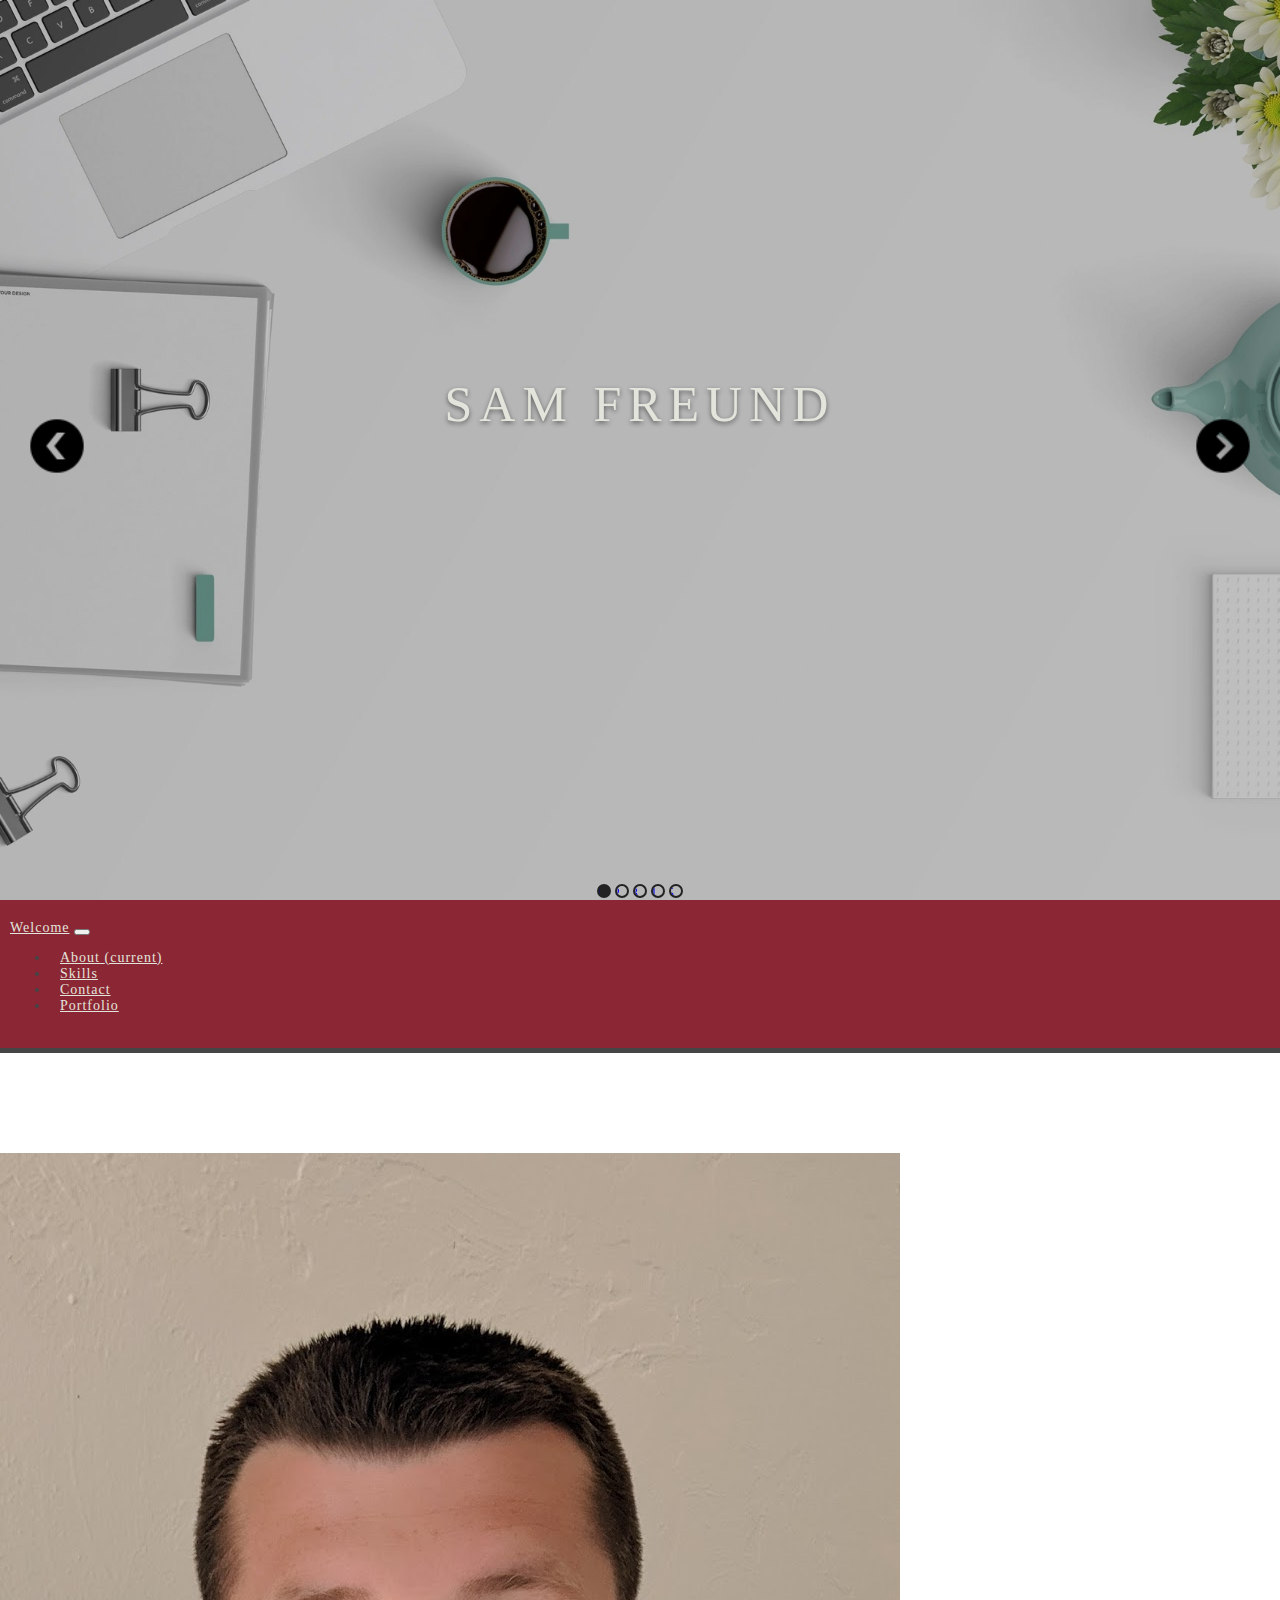
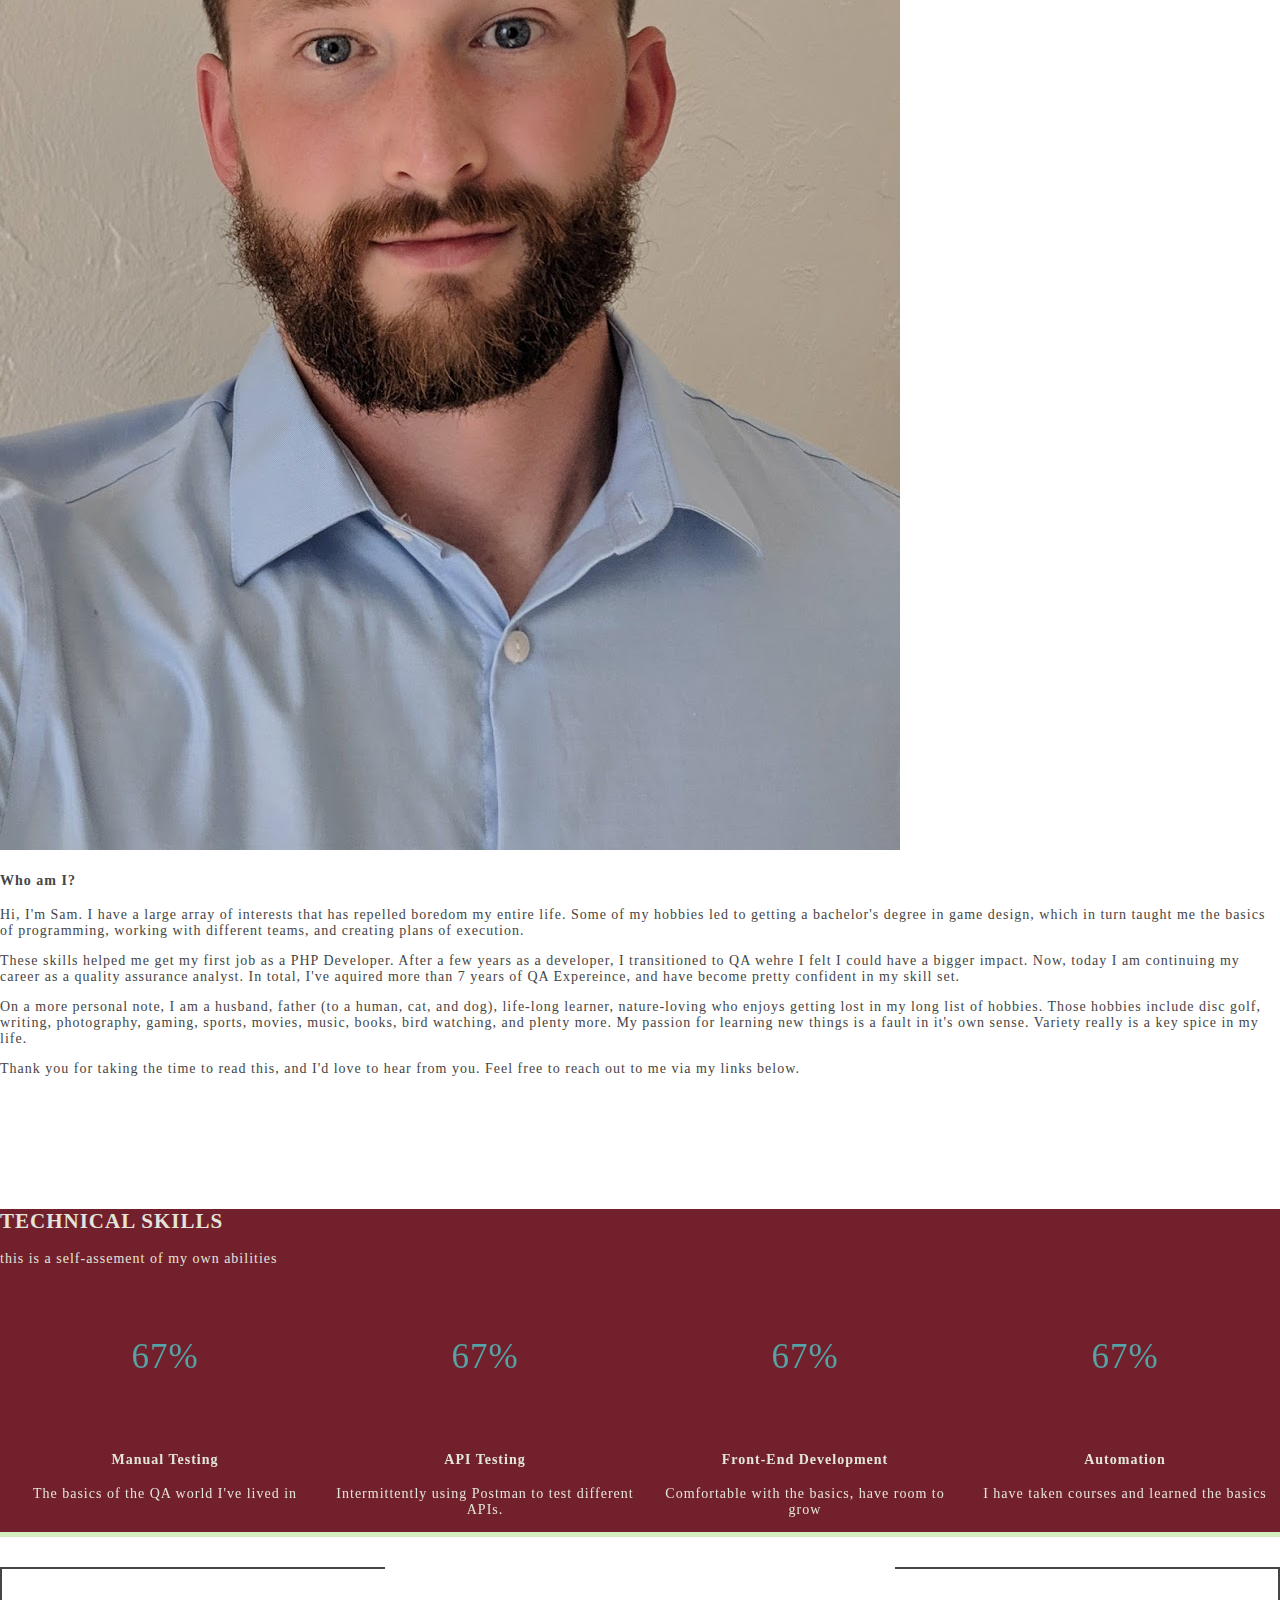
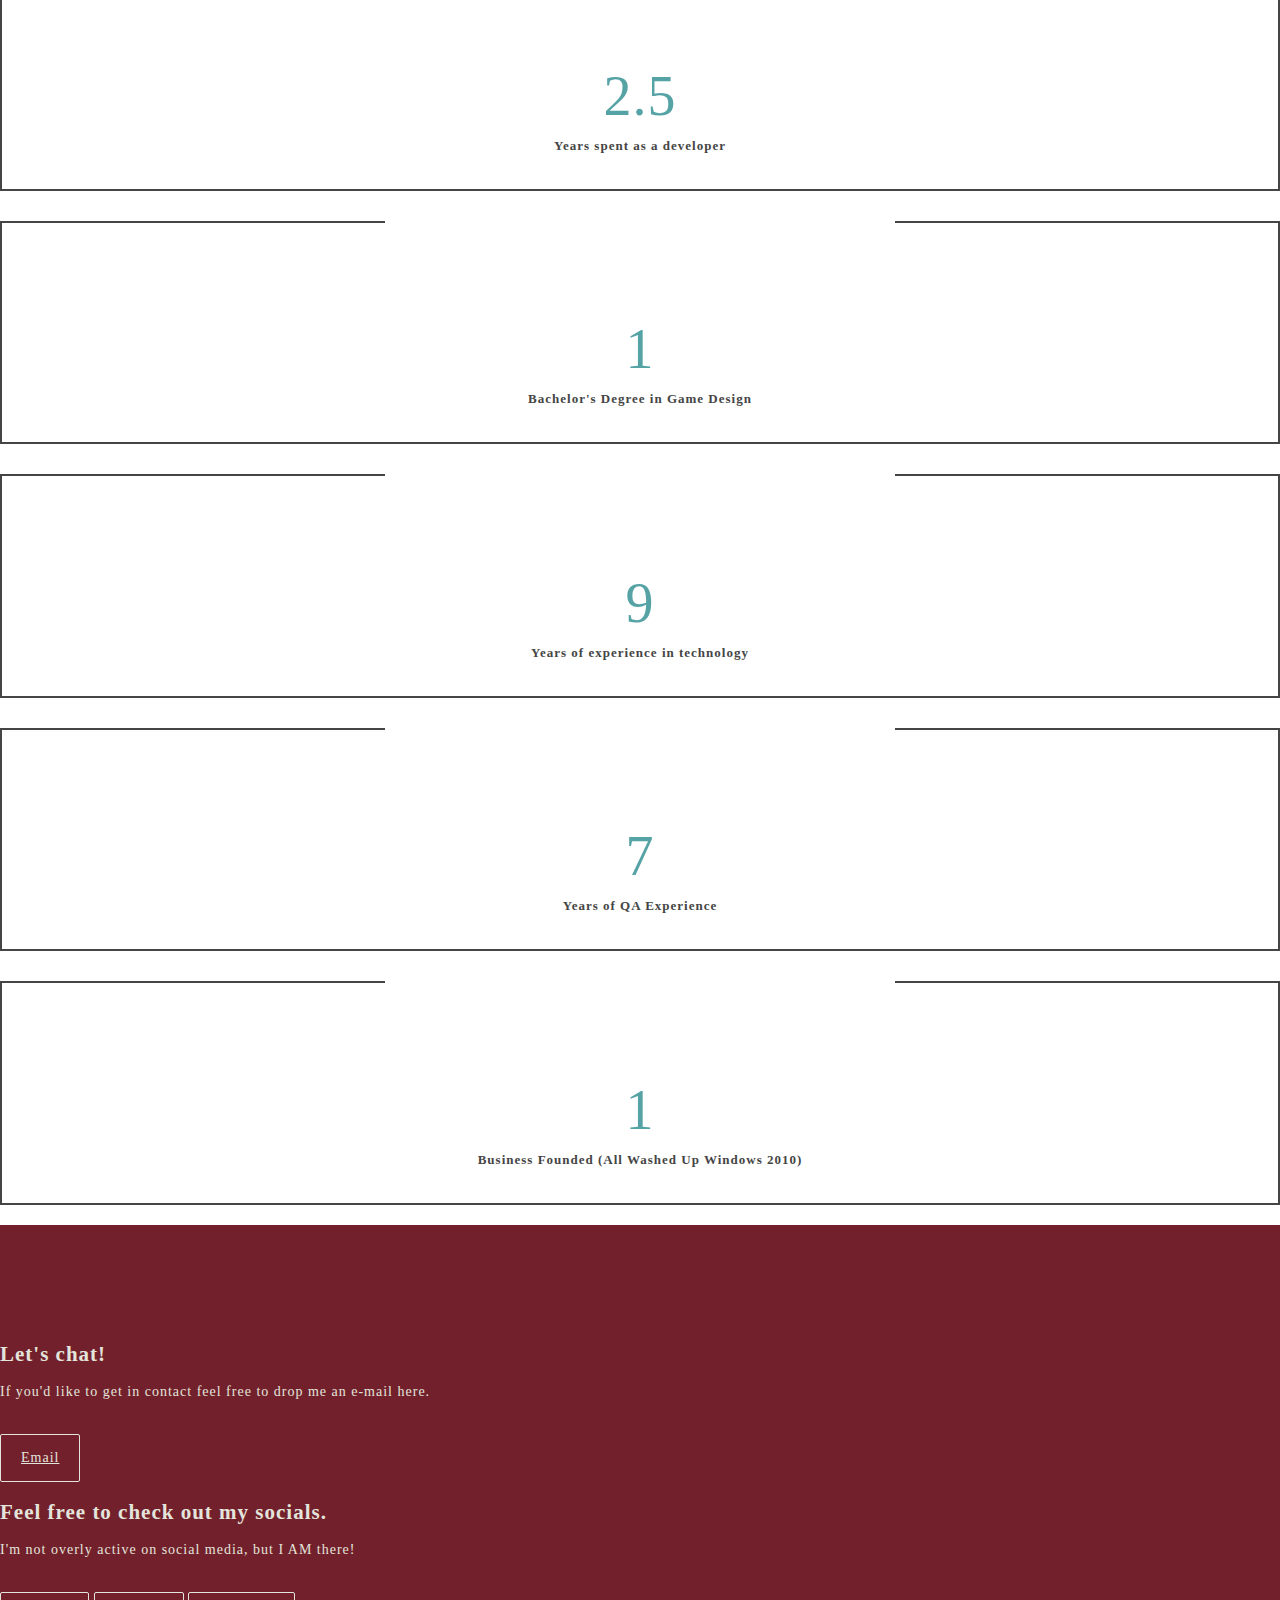
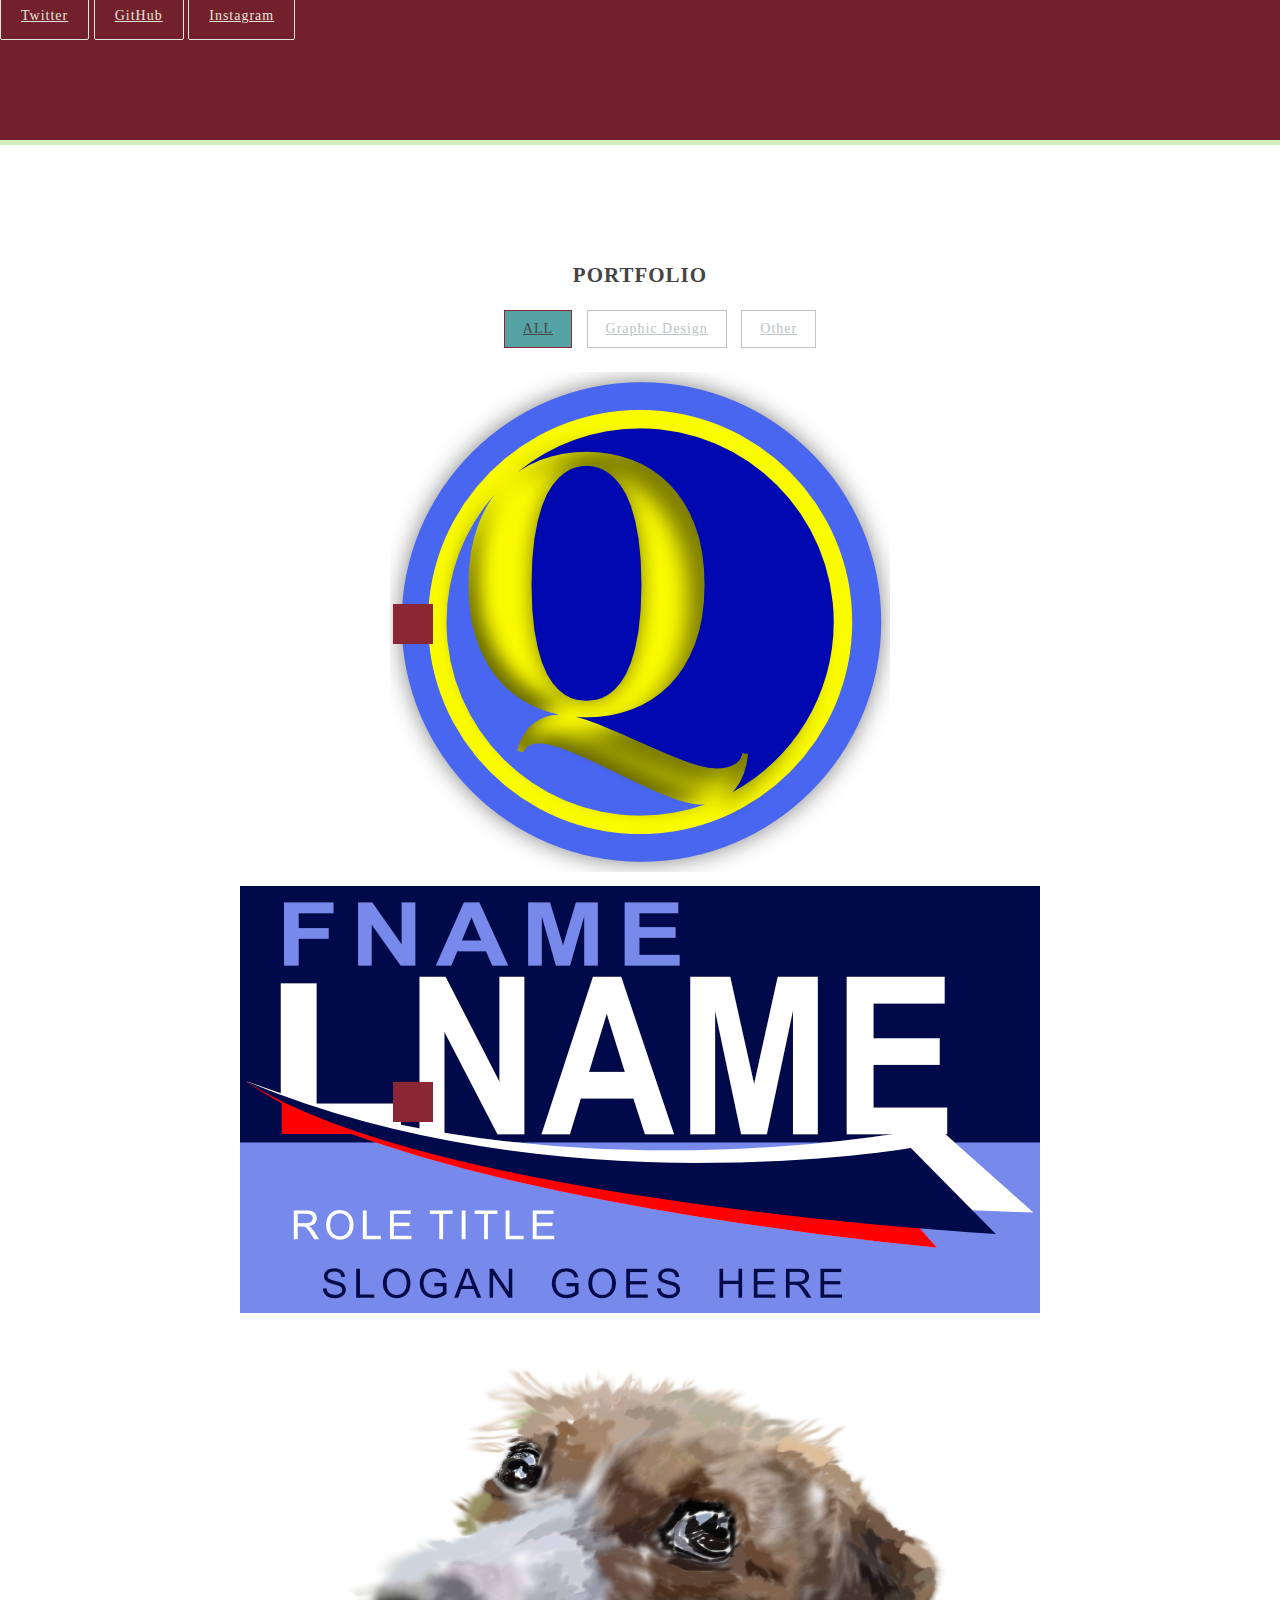
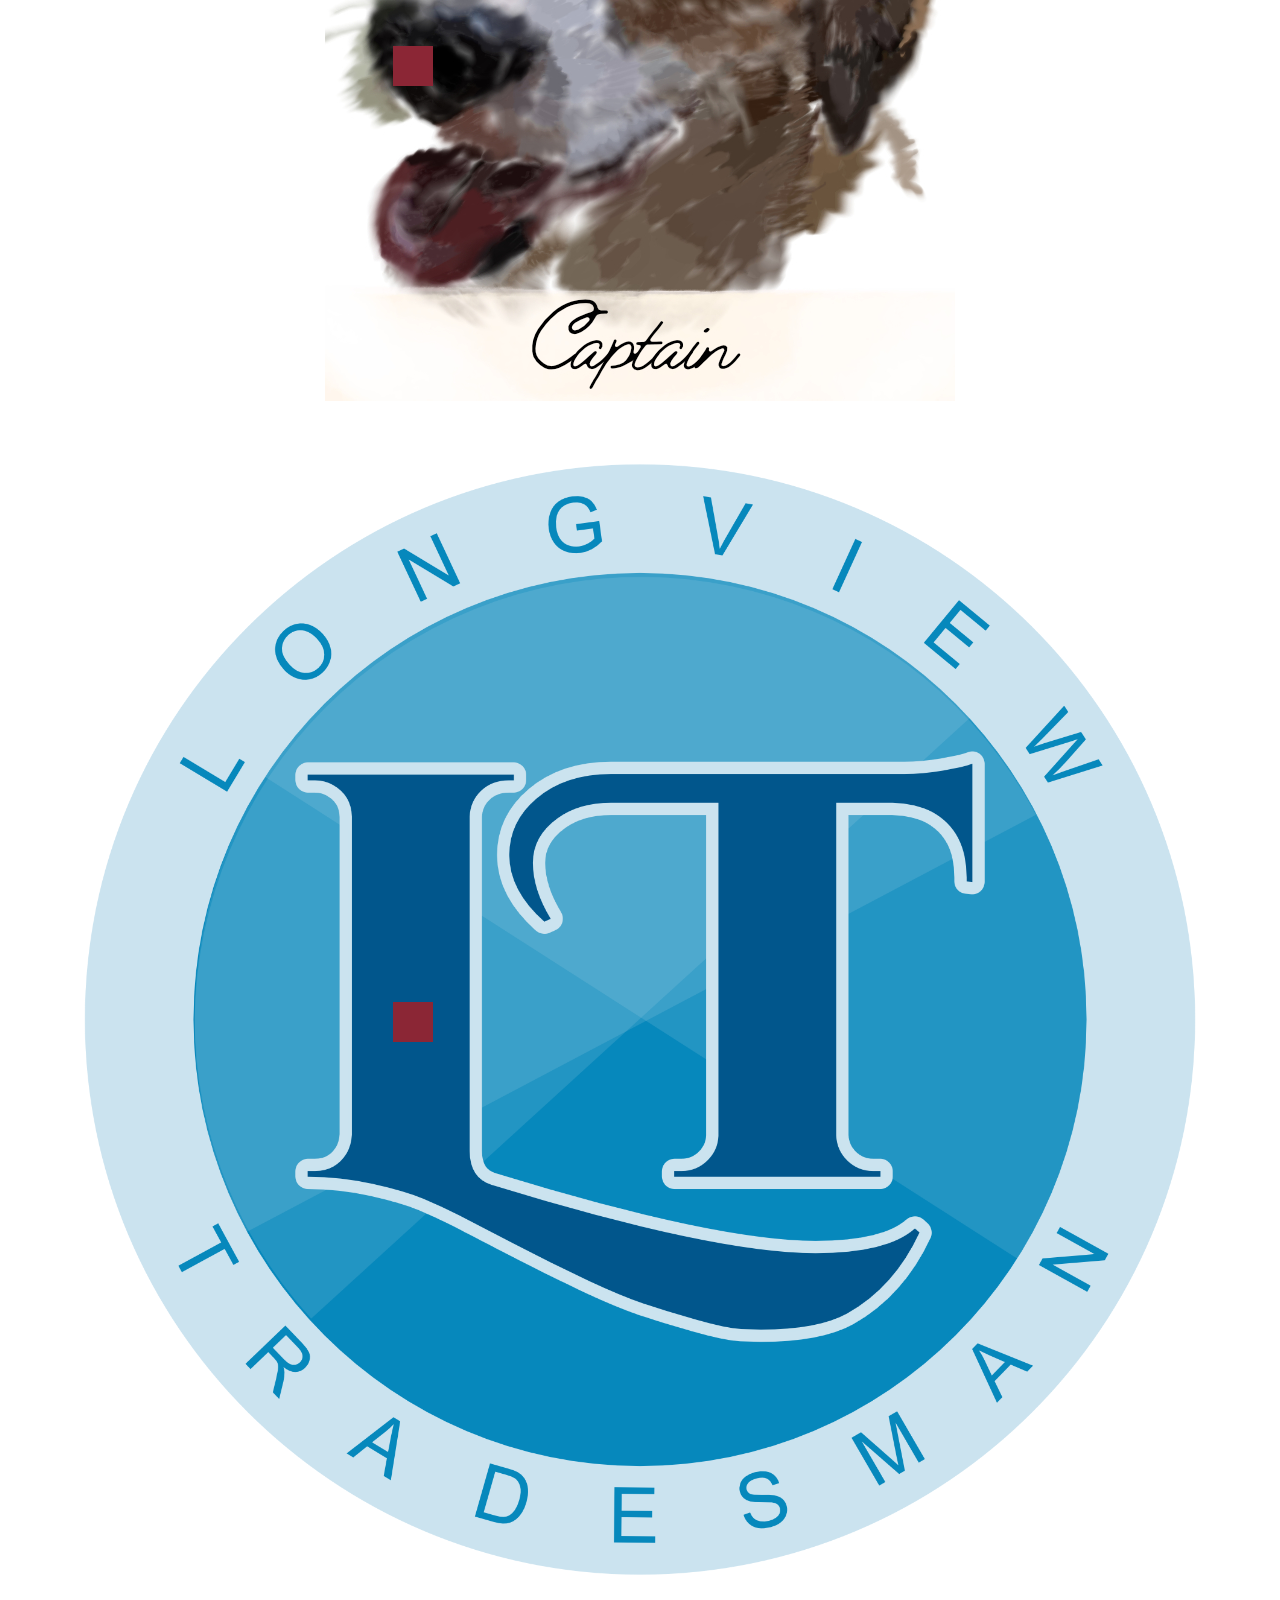
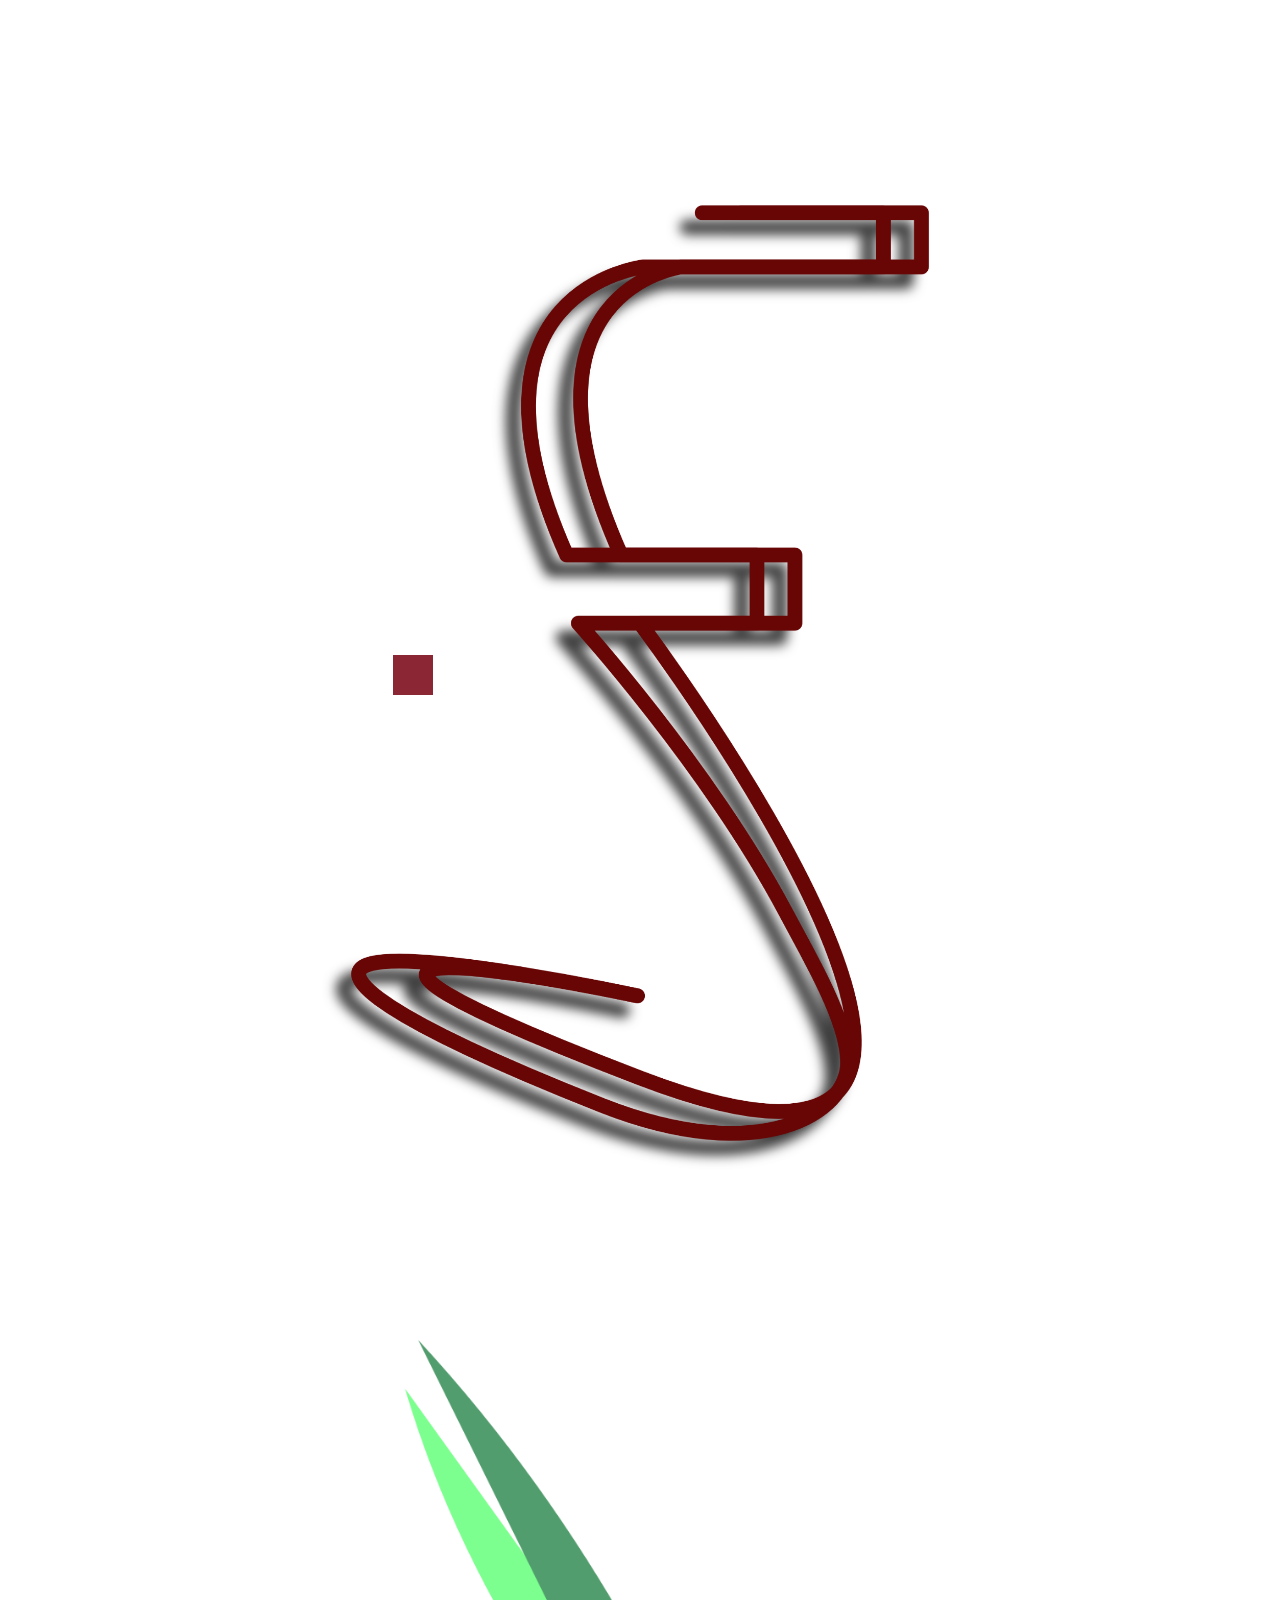
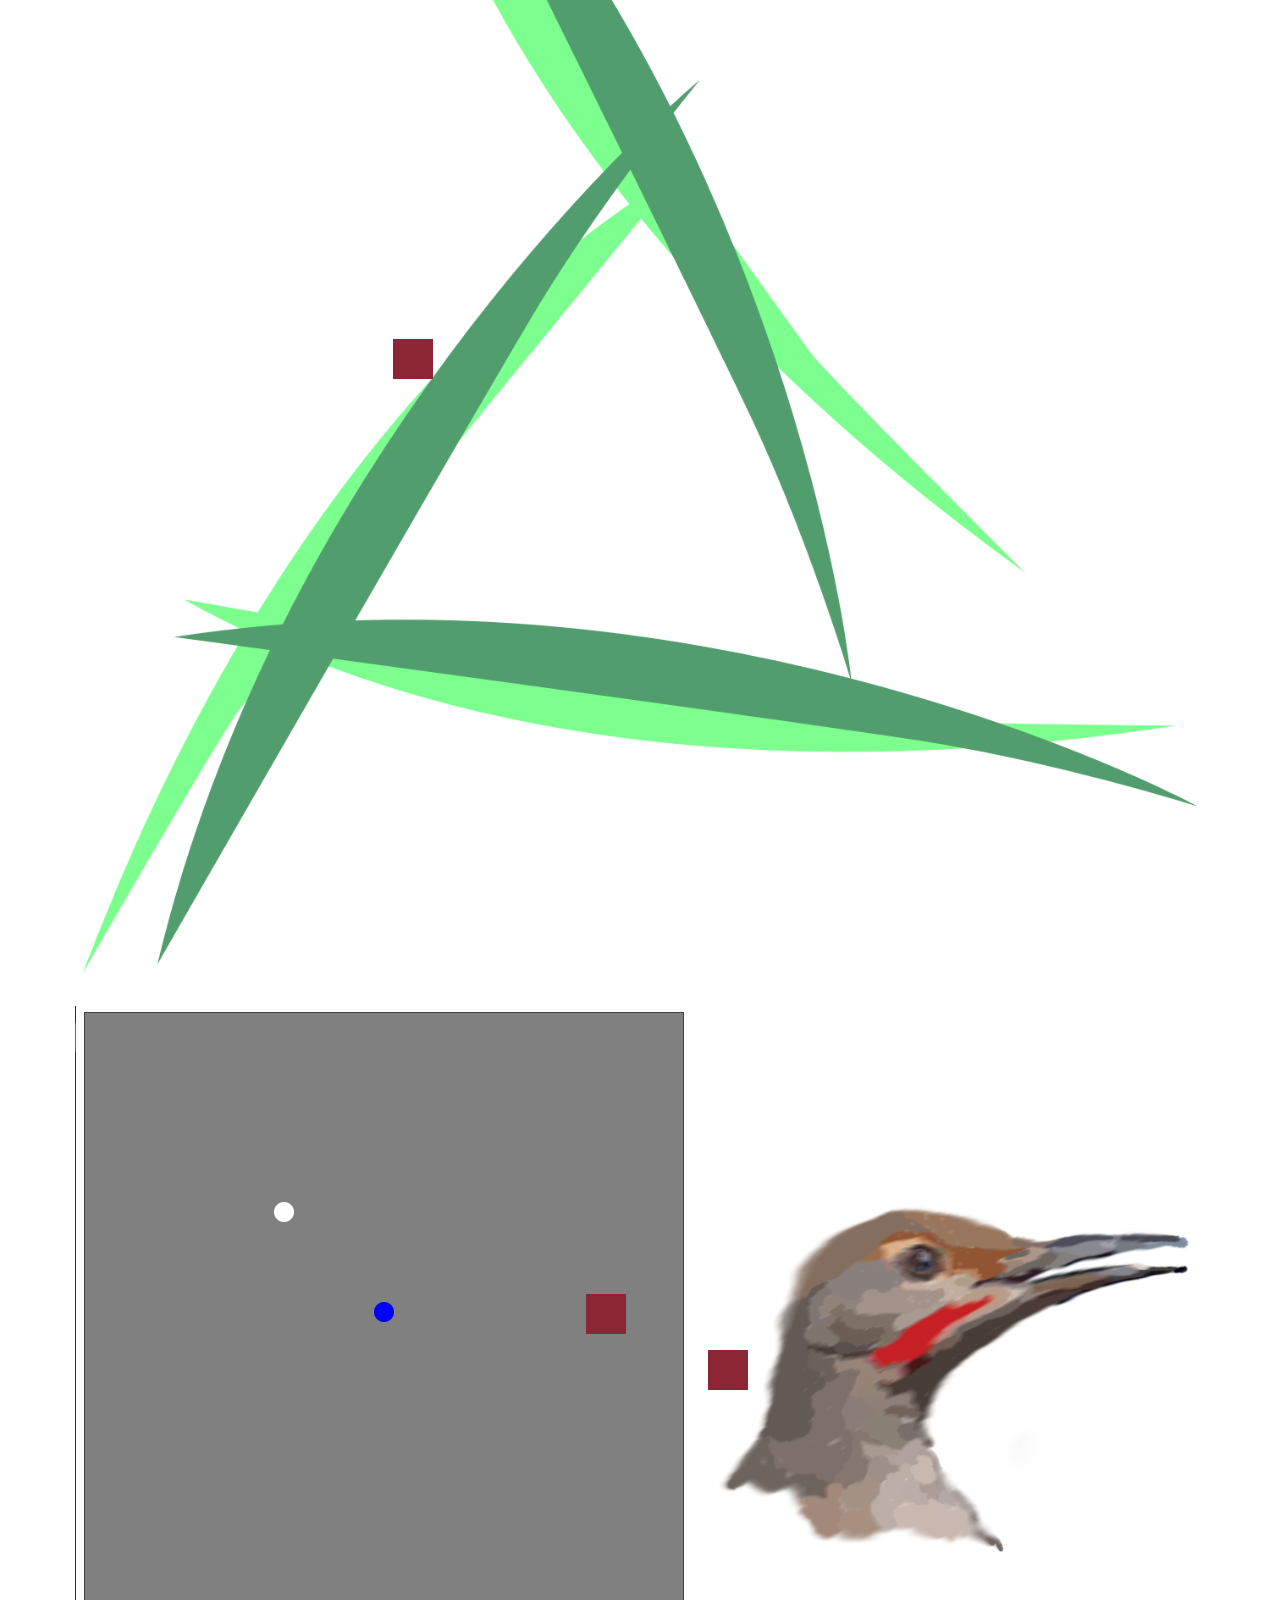
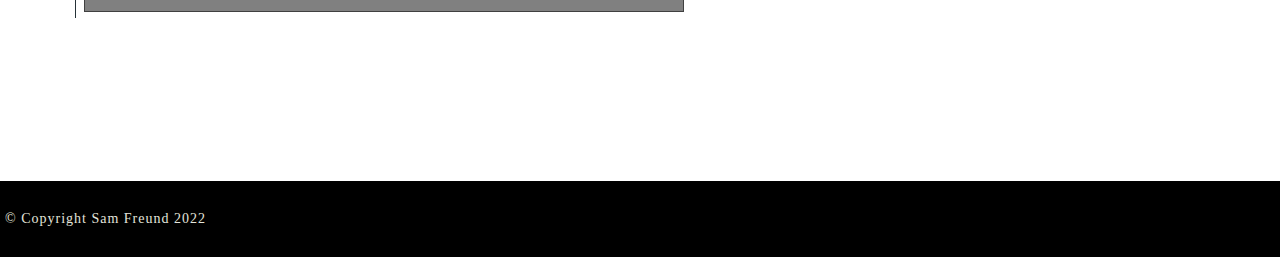
==== index.html @ ca468626 "Rename images to bust cache" ====
<!DOCTYPE html>
<html>


<head>

<!-- Global site tag (gtag.js) - Google Analytics -->
<script async src="https://www.googletagmanager.com/gtag/js?id=UA-133573703-1"></script>
<script>
  window.dataLayer = window.dataLayer || [];
  function gtag(){dataLayer.push(arguments);}
  gtag('js', new Date());

  gtag('config', 'UA-133573703-1');
</script>

	<title>S. Freund Portfolio</title>

	<!-- Mobile -->
	<meta name="viewport" content="width=device-width, initial-scale=1">

	<!-- JQuery CDN -->
	<script src="https://ajax.googleapis.com/ajax/libs/jquery/3.3.1/jquery.min.js"></script>

	<!-- Superslides Link -->
	<link rel="stylesheet" type="text/css" href="css/superslides.css">

	<!-- OwlCarousel Link -->
	<link rel="stylesheet" type="text/css" href="css/owl.carousel.min.css">

	<!-- Bootstrap CDN -->
	<link rel="stylesheet" href="https://stackpath.bootstrapcdn.com/bootstrap/4.2.1/css/bootstrap.min.css" integrity="sha384-GJzZqFGwb1QTTN6wy59ffF1BuGJpLSa9DkKMp0DgiMDm4iYMj70gZWKYbI706tWS" crossorigin="anonymous">

	<!-- FancyBox CDN -->
	<link rel="stylesheet" href="https://cdn.jsdelivr.net/gh/fancyapps/fancybox@3.5.6/dist/jquery.fancybox.min.css" />

	<!-- Font Awesome -->
	<link rel="stylesheet" href="https://use.fontawesome.com/releases/v5.6.3/css/all.css" integrity="sha384-UHRtZLI+pbxtHCWp1t77Bi1L4ZtiqrqD80Kn4Z8NTSRyMA2Fd33n5dQ8lWUE00s/" crossorigin="anonymous">

	<!-- Style CSS -->
	<link rel="stylesheet" type="text/css" href="css/style.css">

  <link rel="icon" type="image/x-icon" href="/images/icons/smalllogo.ico">
</head>

<body>

	<div class="loader">
		<div class="inner"></div>
	</div>

	<div id="slides">

		<div class="overlay"></div>

	  <div class="slides-container">
	    <img src="images/slide1.jpg" alt="">
		<img src="images/slide2.jpg" alt="">
		<img src="images/slide3.jpg" alt="">
		<img src="images/slideA.jpg" alt="">
		<img src="images/slideB.jpg" alt="">
	  </div>

	  	  <div class="titleMessage">
	  	  	<div class="heading">
	  	  		<p class="main">SAM FREUND</p>
	  	  		<p class="sub typed"></p>
	  	  	</div>
	  	  </div>


	  <nav class="slides-navigation">
	    <a href="#" class="next"></a>
	    <a href="#" class="back"></a>
	  </nav>

	</div>

	<nav id="navigation" class="navbar navbar-expand-lg">
	  <a class="navbar-brand" href="#">Welcome</a>

	  <button class="navbar-toggler" type="button" data-toggle="collapse" data-target="#navbarNav" aria-controls="navbarNav" aria-expanded="false" aria-label="Toggle navigation">
	    <span class="navbar-toggler-icon"></span>
	  </button>

	  <div class="collapse navbar-collapse" id="navbarNav">
	    <ul class="navbar-nav">
	      <li class="nav-item active">
	        <a class="nav-link" href="#about">About <span class="sr-only">(current)</span></a>
	      </li>
	      <li class="nav-item">
	        <a class="nav-link" href="#skills">Skills</a>
	      </li>
	      <li class="nav-item">
	        <a class="nav-link" href="#contact">Contact</a>
	      </li>
	      <li class="nav-item">
	        <a class="nav-link" href="#portfolio">Portfolio</a>
	      </li>
	    </ul>
	  </div>
	</nav>

	<div id="about" class="section">
		<div class="container">
			<div class="row">
				<div class="col-md-5">
					<img class="aboutImage" src="images/selfie.jpg">
				</div>
				<div class="col-md-7">
					<h4>Who am I?</h4>

					<p>Hi, I'm Sam. I have a large array of interests that has repelled boredom my entire life. Some of my hobbies 
						led to getting a bachelor's degree in game design, which in turn taught me the basics of programming, 
						working with different teams, and creating plans of execution.</p>
					<p>These skills helped me get my first job as a PHP Developer. After a few years as a developer, I transitioned 
						to QA wehre I felt I could have a bigger impact. Now, today I am continuing my career as a quality assurance 
						analyst. In total, I've aquired more than 7 years of QA Expereince, and have become pretty confident in my skill set.</p>
					<p>On a more personal note, I am a husband, father (to a human, cat, and dog), life-long learner, nature-loving who enjoys 
						getting lost in my long list of hobbies. Those hobbies include disc golf, writing, photography, gaming, sports, movies, 
						music, books, bird watching, and plenty more. My passion for learning new things is a fault in it's own sense. Variety 
						really is a key spice in my life.</p>
          			<p>Thank you for taking the time to read this, and I'd love to hear from you. Feel free to reach out to me via my links below.</p>
				</div>
			</div>
		</div>
	</div>

	<div id="skills" class="skillsSection">
		<div class="container">
			<div class="row">
				<div class="col-md-12 text-center">
					<h2>TECHNICAL SKILLS</h2>
					<p>this is a self-assement of my own abilities</p>
				</div>

				<div class="owl-carousel owl-theme">

						<div class="skill">
							<span class="chart" data-percent="90">
								<span class="percent">67</span>
								<canvas height="152" width="152"></canvas>
							</span>
							<h4>Manual Testing</h4>
							<p>The basics of the QA world I've lived in</p>
						</div>

						<div class="skill">
							<span class="chart" data-percent="60">
								<span class="percent">67</span>
								<canvas height="152" width="152"></canvas>
							</span>
							<h4>API Testing</h4>
							<p>Intermittently using Postman to test different APIs.</p>
						</div>

						<div class="skill">
							<span class="chart" data-percent="50">
								<span class="percent">67</span>
								<canvas height="152" width="152"></canvas>
							</span>
							<h4>Front-End Development</h4>
							<p>Comfortable with the basics, have room to grow</p>
						</div>

						<div class="skill">
							<span class="chart" data-percent="50">
								<span class="percent">67</span>
								<canvas height="152" width="152"></canvas>
							</span>
							<h4>Automation</h4>
							<p>I have taken courses and learned the basics</p>
						</div>
				</div>

			</div>
		</div>
	</div>


	<div id="stats" class="statsSection">
		<div class="container">
			<div class="row">

				<div class="col-md-3 col-sm-6">

					<div class="squareItem">

						<div class="squareInnerContainer">

							<div class="squareIcon">
								<i class= "fas fa-code"></i>

							</div>

							<div class="squareContent">
								<h2 class="counter">2.5</h2>
								<h3>Years spent as a developer</h3>
							</div>


						</div>

					</div>

				</div>

				<div class="col-md-3 col-sm-6">

					<div class="squareItem">

						<div class="squareInnerContainer">

							<div class="squareIcon">
								<i class="fas fa-gamepad"></i>
							</div>

							<div class="squareContent">
								<h2 class="counter">1</h2>
								<h3>Bachelor's Degree in Game Design</h3>
							</div>


						</div>

					</div>

				</div>

				<div class="col-md-3 col-sm-6">

					<div class="squareItem">

						<div class="squareInnerContainer">

							<div class="squareIcon">
								<i class="fa fa-clock"></i>

							</div>

              <div class="squareContent">
								<h2 class="counter">9</h2>
								<h3>Years of experience in technology</h3>
							</div>

						</div>

					</div>

				</div>

				<div class="col-md-3 col-sm-6">

					<div class="squareItem">

						<div class="squareInnerContainer">

							<div class="squareIcon">
								<i class="fas fa-vial"></i>

							</div>

							<div class="squareContent">
								<h2 class="counter">7</h2>
								<h3>Years of QA Experience</h3>
							</div>


						</div>

					</div>

				</div>

				<div class="col-md-3 col-sm-6">

					<div class="squareItem">

						<div class="squareInnerContainer">

							<div class="squareIcon">
								<i class="fas fa-suitcase"></i>

							</div>

							<div class="squareContent">
								<h2 class="counter">1</h2>
								<h3>Business Founded (All Washed Up Windows 2010)</h3>
							</div>


						</div>

					</div>

				</div>

			</div>
		</div>
	</div>

	<div id="contact" class="contactSection section">
		<div class="col-md-12 text-center">
			<h2>Let's chat!</h2>
      <p class="subHeading">If you'd like to get in contact feel free to drop me an e-mail here.</p>
			<a href="mailTo:sambfreund@gmail.com" class="contactButton">Email</a>
		</div>

    <div class="col-md-12 text-center">
      <h2>Feel free to check out my socials.</h2>
      <p class="subHeading">I'm not overly active on social media, but I AM there!</p>
      <a href="https://twitter.com/suhham" class="contactButton">Twitter</a>
      <a href="https://github.com/sambfreund" class="contactButton">GitHub</a>
      <a href="https://www.instagram.com/suhham/" class="contactButton">Instagram</a>
    </div>
	</div>


<div id="portfolio" class="section">
	<div class="container">
	<div class="row">
		<div class="heading">
	<h2>PORTFOLIO</h2>

	<div class="filter">
	<ul id="filters">
	<li><a href="#" data-filter="*" class="current">ALL</a></li>
	<li><a href="#" data-filter=".graphicDesign">Graphic Design</a></li>
	<li><a href="#" data-filter=".other">Other</a></li>
	</ul>

	</div>

	<div class="itemsContainer">
	<ul class="items">
	<li onclick=""; class="graphicDesign col-xs-6 col-sm-4 col-md-3 col-lg-3">
	<div class="item">
	<img src="images/portfolio/thumbnails/SimpleQ.png">
	<div class="icons">
	<a href="images/portfolio/SimpleQ.png" title="View Image" class="openButton" data-fancybox data-caption="The original logo for a personal project of mine.">
	<i class="fas fa-search-plus"></i>
	</a>
	</div>

	<div class="imageOverlay"></div>

	</div>
	</li>

	<li onclick=""; class="graphicDesign col-xs-6 col-sm-4 col-md-3 col-lg-3">
	<div class="item">
	<img src="images/portfolio/thumbnails/campaignSign.png">
	<div class="icons">
	<a href="images/portfolio/campaignSign.png" title="View Image" class="openButton" data-fancybox data-caption="I've created multiple campaign signs for different people.">
	<i class="fas fa-search-plus"></i>
	</a>
	</div>

	<div class="imageOverlay"></div>

	</div>
	</li>

	<li onclick=""; class="graphicDesign col-xs-6 col-sm-4 col-md-3 col-lg-3">
	<div class="item">
	<img src="images/portfolio/thumbnails/cap.jpg">
	<div class="icons">
	<a href="images/portfolio/cap.jpg" title="View Image" class="openButton" data-fancybox data-caption="With the technique I learned from the bird, I used to create an image of my parent's dog Captain.">
	<i class="fas fa-search-plus"></i>
	</a>
	</div>

	<div class="imageOverlay"></div>

	</div>
	</li>

	<li onclick=""; class="graphicDesign col-xs-6 col-sm-4 col-md-3 col-lg-3">
	<div class="item">
	<img src="images/portfolio/thumbnails/longviewTradesmanLogo.png">
	<div class="icons">
	<a href="images/portfolio/longviewTradesmanLogo.png" title="View Image" class="openButton" data-fancybox data-caption="Commission work">
	<i class="fas fa-search-plus"></i>
	</a>
	</div>

	<div class="imageOverlay"></div>

	</div>
	</li>

	<li onclick=""; class="graphicDesign col-xs-6 col-sm-4 col-md-3 col-lg-3">
	<div class="item">
	<img src="images/portfolio/thumbnails/smalllogo.png">
	<div class="icons">
	<a href="images/portfolio/smalllogo.png" title="View Image" class="openButton" data-fancybox data-caption="I made this logo for myself. It will be used for Sam Freund Designs">
	<i class="fas fa-search-plus"></i>
	</a>
	</div>

	<div class="imageOverlay"></div>

	</div>
	</li>

	<li onclick=""; class="graphicDesign col-xs-6 col-sm-4 col-md-3 col-lg-3">
	<div class="item">
	<img src="images/portfolio/thumbnails/touchAboveLogo.png">
	<div class="icons">
	<a href="images/portfolio/touchAboveLogo.png" title="View Image" class="openButton" data-fancybox data-caption="Commissioned logo">
	<i class="fas fa-search-plus"></i>
	</a>
	</div>

	<div class="imageOverlay"></div>

	</div>
	</li>

	<li onclick=""; class="other col-xs-6 col-sm-4 col-md-3 col-lg-3">
	<div class="item">
	<img src="images/mutoNWuto.png">
	<div class="icons">
	<a href="https://github.com/sambfreund/Muto-Wuto" target="_blank" class="projectLink">
	<i class="fas fa-link"></i>
	</a>
	</div>

	<div class="imageOverlay"></div>

	</div>
	</li>


	<li onclick=""; class="graphicDesign col-xs-6 col-sm-4 col-md-3 col-lg-3">
	<div class="item">
	<img src="images/portfolio/thumbnails/Bird.png">
	<div class="icons">
	<a href="images/portfolio/Bird.png" title="View Image" class="openButton" data-fancybox data-caption="experimenting with a quick way to make a colored picture with textured brush.">
	<i class="fas fa-search-plus"></i>
	</a>
	</div>

	<div class="imageOverlay"></div>

	</div>
	</li>
	</li>

	</ul>
	</div>
	</div>
	</div>
	</div>
</div>

	<div class="copyrightSection">
		<div class="col-md-12 text-center">
			<p>&copy; Copyright Sam Freund 2022</p>
		</div>
	</div>

	<!-- Superslides JS -->
	<script src="js/jquery.superslides.min.js"></script>

	<!-- OwlCarousel JS -->
	<script src="js/owl.carousel.min.js"></script>

	<!-- EasyPieChart JS -->
	<script src="js/jquery.easypiechart.min.js"></script>

	<!-- Typed JS -->
	<script src="js/typed.min.js"></script>

	<!-- CountUp JS -->
	<script src="js/countUp.js"></script>
	<script src="js/countUp-jquery.js"></script>

	<!-- Popper JS -->
	<script src="https://cdnjs.cloudflare.com/ajax/libs/popper.js/1.14.6/umd/popper.min.js" integrity="sha384-wHAiFfRlMFy6i5SRaxvfOCifBUQy1xHdJ/yoi7FRNXMRBu5WHdZYu1hA6ZOblgut" crossorigin="anonymous"></script>

	<!-- Bootstrap CDN -->
	<script src="https://stackpath.bootstrapcdn.com/bootstrap/4.2.1/js/bootstrap.min.js" integrity="sha384-B0UglyR+jN6CkvvICOB2joaf5I4l3gm9GU6Hc1og6Ls7i6U/mkkaduKaBhlAXv9k" crossorigin="anonymous"></script>
	<script type="text/javascript" src="https://unpkg.com/isotope-layout@3.0.6/dist/isotope.pkgd.min.js"></script>

	<!-- FancyBox CDN -->
	<script src="https://cdn.jsdelivr.net/gh/fancyapps/fancybox@3.5.6/dist/jquery.fancybox.min.js"></script>

	<script src="js/script.js"></script>
</body>

</html>
---- css/superslides.css ----
#slides {
  position: relative;
}
#slides .slides-container {
  display: none;
}
#slides .scrollable {
  *zoom: 1;
  position: relative;
  top: 0;
  left: 0;
  overflow-y: auto;
  -webkit-overflow-scrolling: touch;
  height: 100%;
}
#slides .scrollable:after {
  content: "";
  display: table;
  clear: both;
}

.slides-navigation {
  margin: 0 auto;
  position: absolute;
  z-index: 3;
  top: 46%;
  width: 100%;
}
.slides-navigation a {
  position: absolute;
  display: block;
}
.slides-navigation a.prev {
  left: 0;
}
.slides-navigation a.next {
  right: 0;
}

.slides-pagination {
  position: absolute;
  z-index: 3;
  bottom: 0;
  text-align: center;
  width: 100%;
}
.slides-pagination a {
  border: 2px solid #222;
  border-radius: 15px;
  width: 10px;
  height: 10px;
  display: -moz-inline-stack;
  display: inline-block;
  vertical-align: middle;
  *vertical-align: auto;
  zoom: 1;
  *display: inline;
  background-image: url("[data-uri]");
  margin: 2px;
  overflow: hidden;
  text-indent: -100%;
}
.slides-pagination a.current {
  background: #222;
}
---- css/style.css ----
body {
	font-size: 14px;
	color: #454545;
	background-color: #FFF;
	letter-spacing: 1px;
}

.overlay {
	width: 100%;
	height: 100%;
	position: absolute;
	z-index: 3;
	background-color: rgba(0, 0, 0, 0.226);
}

.slides-navigation {
	z-index: 6;
}

.slides-navigation .back,
.slides-navigation .next {
	width: 64px;
	height: 64px;
	background-size: cover;
	background-repeat: no-repeat;
}

.slides-navigation a.back { 
	left: 25px;
	background-image: url(../images/icons/back.png)
}

.slides-navigation a.next { 
	right: 25px;
	background-image: url(../images/icons/next.png)
}

.titleMessage {
	position: absolute;
    width: 100%;
    height: 250px;
    top: 50%;
    z-index: 5;
    text-align: center;
    margin-top: -125px;
}

.titleMessage .heading p {
    color: #E3E4DB;
    text-shadow: 0px 2px 5px rgba(0, 0, 0, 0.5);
    font-weight: 100;
    letter-spacing: 7px;
}

.titleMessage .heading .main {
	font-size: 50px;
}

.titleMessage .heading .sub {
	font-size: 23px;
}

.section {
	padding: 100px 0;
}

.aboutImage {
	max-width: 100%;
}

.skillsSection,
.contactSection {
	background-color: #72202C; 
	color: #E3E4DB;
	border-bottom: 5px solid #D3EFBD;
}

.skill {
	text-align: center;
	margin-left: 10px;
}

.chart {
	position: relative;	
	width: 152px;
	height: 152px;
	display: inline-block;
	text-align: center;
}

.chart canvas {
	position: absolute;	
	left: 0;
	top: 0;
}

.chart .percent {
	color: #56A3a6;
	line-height: 152px;
	display: inline-block;
	font-size: 35px;
}

.chart .percent:after {
	content: '%';
}

.squareItem {
	margin-top: 30px;
	position: relative;
	margin-bottom: 20px;
}

.squareInnerContainer {
	position: relative;	
	padding: 50px 15px 35px;
	text-align: center;
	border: 2px solid #454545;
	border-top: none;
}

.squareInnerContainer:before,
.squareInnerContainer:after {
	content: '';
	position: absolute;
	top: 0px;
	width: 30%;
	border-bottom: 2px solid #454545;
}

.squareInnerContainer:before {
	right: 0px;
}

.squareInnerContainer:after {
	left: 0px;
}

.squareContent h2 {
	font-size: 56px; 
	margin-bottom: 10px;
	font-weight: 400;
	color: #56A3A6;
}

.squareContent h3 {
	font-size: 13px;
	font-weight: 600;
	margin: 0;
}

.squareIcon {
	position: absolute;
	left: 50%;
	top: -30px;
	width: 40%;
	height: 60px;
	font-size: 45px;
	margin-left: -20%;
}

.contactButton {
	color: #E3E4DB;
	padding: 15px 20px;
	display: inline-block;
	margin-top: 20px;
	border: 1px solid #E3E4DB;
	border-radius: 2px;
}

.contactButton:hover {
	text-decoration: none;
	color: #454545;
	background-color: #56A3a6;
}

.contactButtonPost {
	color: #E3E4DB;
	padding: 15px 20px;
	display: inline-block;
	margin-top: 20px;
	border: 1px solid #E3E4DB;
	border-radius: 2px;
}

.contactButtonPost:hover {
	text-decoration: none;
	color: #454545;
	background-color: #56A3a6;
}

.filter a {
	color: #bdc3c7;
	border: 1px solid #bdc3c7;
	padding: 10px 18px;
	display: block;
}

.filter li {
	display: inline-block;
	padding: 5px;
}

.filter .current {
	background-color: #56a3a6;
	border-color: #8B2635;
	color: #454545;
}

.filter {
	text-align: center;
	width: 100%;
}

.section .heading {
	text-align: center;
	padding-bottom: 40px;
	width: 100%;
}

.items li {
	display: inline-block;
	padding: 5px;
}

.itemsContainer {
	width: 100%;
}

.items li img {
	width: 100%;

	-webkit-transition: all 0.2s linear, 1s;
	-moz-transition: all 0.2s linear, 1s;
	-o-transition: all 0.2s linear, 1s;
	-ms-transition: all 0.2s linear, 1s;
	-transition: all 0.2s linear, 1s;
}

.items .item {
	position: relative;
	display: block;
	overflow: hidden;
}

.items .icons {
	position: absolute;
	width: 90px;
	height: 40px;
	left: 50%;
	top: 50%;
	margin: -20px auto 0 -47px;
	text-align: center;
	z-index: 3;
}

.items .icons i {
	color: #E3E4DB;
	font-size: 20px;
	margin-top: 9px;
}

.items a {
	width: 40px;
	height: 40px;
	background-color: #8B2635;
	position: relative;
	display: inline-block;

	-webkit-transition: all 0.2s linear, 0.2s;
	-moz-transition: all 0.2s linear, 0.2s;
	-o-transition: all 0.2s linear, 0.2s;
	-ms-transition: all 0.2s linear, 0.2s;
	-transition: all 0.2s linear, 0.2s;
}

.items .imageOverlay {
	width: 100%;
	height: 100%;
	background-color: rgba(0, 0, 0, 0.5);
	position: absolute;
	left: 0px;
	top: 0px;
	opacity: 0;

	-webkit-transition: all 0.2s linear, 1s;
	-moz-transition: all 0.2s linear, 1s;
	-o-transition: all 0.2s linear, 1s;
	-ms-transition: all 0.2s linear, 1s;
	-transition: all 0.2s linear, 1s;
}

.items .item:hover .imageOverlay {
	opacity: 1;
}

.items .openButton { 
	float: left;
	left: -200px;
 }

 .items .projectLink { 
 	float: right;
 	right: -200px;
 }

 .items .item:hover .openButton {
 	left: 0px;
 }

 .items .item:hover .projectLink {
 	right: 0px;
 }

 .items .item:hover img {
 	-webkit-transform: scale(1.05, 1.05);
	-moz-transform: scale(1.05, 1.05);
	-o-transform: scale(1.05, 1.05);
	-ms-transform: scale(1.05, 1.05);
	-transform: scale(1.05, 1.05);
 }

 .items {
 	padding: 0;
 }

 .copyrightSection {
 	background-color: #000;
 	color: #E3E4DB;
 	padding: 30px 5px;
 }
 .copyrightSection p {
 	margin: 0;
 }

 #navigation {
 	background-color: #8b2635;
 	padding: 20px 10px;
 	width: 100%;
 	z-index: 100;
 	border-bottom: 5px solid;
 }

 #navigation li {
 	padding: 0 10px;	
 }

 #navigation li a  {
 	color: #E3E4DB;
 }

 .navbar-brand,
 .navbar-brand:hover {
 	color: #E3E4DB;
 }

 .navbar-toggler-icon {
 	background: url(../images/menuicon.png);
 	background-size: 100%;
 }

 .nav-link:hover {
	font-weight: bold;
 }

 .fixedNav #navigation {
 	position: fixed;
 	top: 0;
 }

 .loader {
 	width: 100%;
 	height: 100%;
 	background-color: #FFF;
 	position: fixed;
 	top: 0px;
 	left: 0px; 
 	z-index: 1000;
 }

 .loader .inner {
 	width: 100%;
 	height: 100%;
 	background: url(../images/loader.gif) center center no-repeat;
 }

/* -------------------blog------------------- */

.contactButton-blog {
	width: 60px !important;
	height: 30px !important;

	color: #E3E4DB;
	padding-left: 5px;
	padding-right: 5px;
	padding-top: 2px;
	display: inline-block;
	margin: 10px;
	border: 1px solid #E3E4DB;
	border-radius: 2px;
}

.contactButton-blog:hover {
	text-decoration: none;
	color: #454545;
	background-color: #56A3a6;
}

.contactSection-blog {
	background-color: #72202C; 
	color: #E3E4DB;
	border-bottom: 1px solid #D3EFBD;
}

.section-blog {
	padding: 25px 0;
}

.blogbody {
  font-family: Arial;
  padding: 20px;
  background: #f1f1f1;
}

.sideinfo { 
  background-color: #8b2635;
  text-align: center;
}

.blogcard {
  background-color: white;
  padding: 25px 30px;
}

.socials {
	background-color: #E3E4DB;
	padding: 10px 10px;
}

.socialsinner {
	background-color: #E3E4DB;
	padding: 5px 5px;
}

#modal {
	display: none;
	width: 100%;
	max-width: 600px;
	padding: 0 0 40px 0;
	text-align: justify;
	border-radius: 3px;
	box-shadow: 0 10px 20px rgba(0,0,0,0.19), 0 6px 6px rgba(0,0,0,0.23);
  }
  
  #modal .fancybox-close-small {
	top: 15px;
  }
  
  #modal .content-header {
	border-bottom: 1px solid #eee;
	padding: 20px;
  }
  
  #modal .content-scroll {
	max-height: calc(100vh - 200px);
	overflow: auto;
	padding: 40px 20px 0 20px;
  }
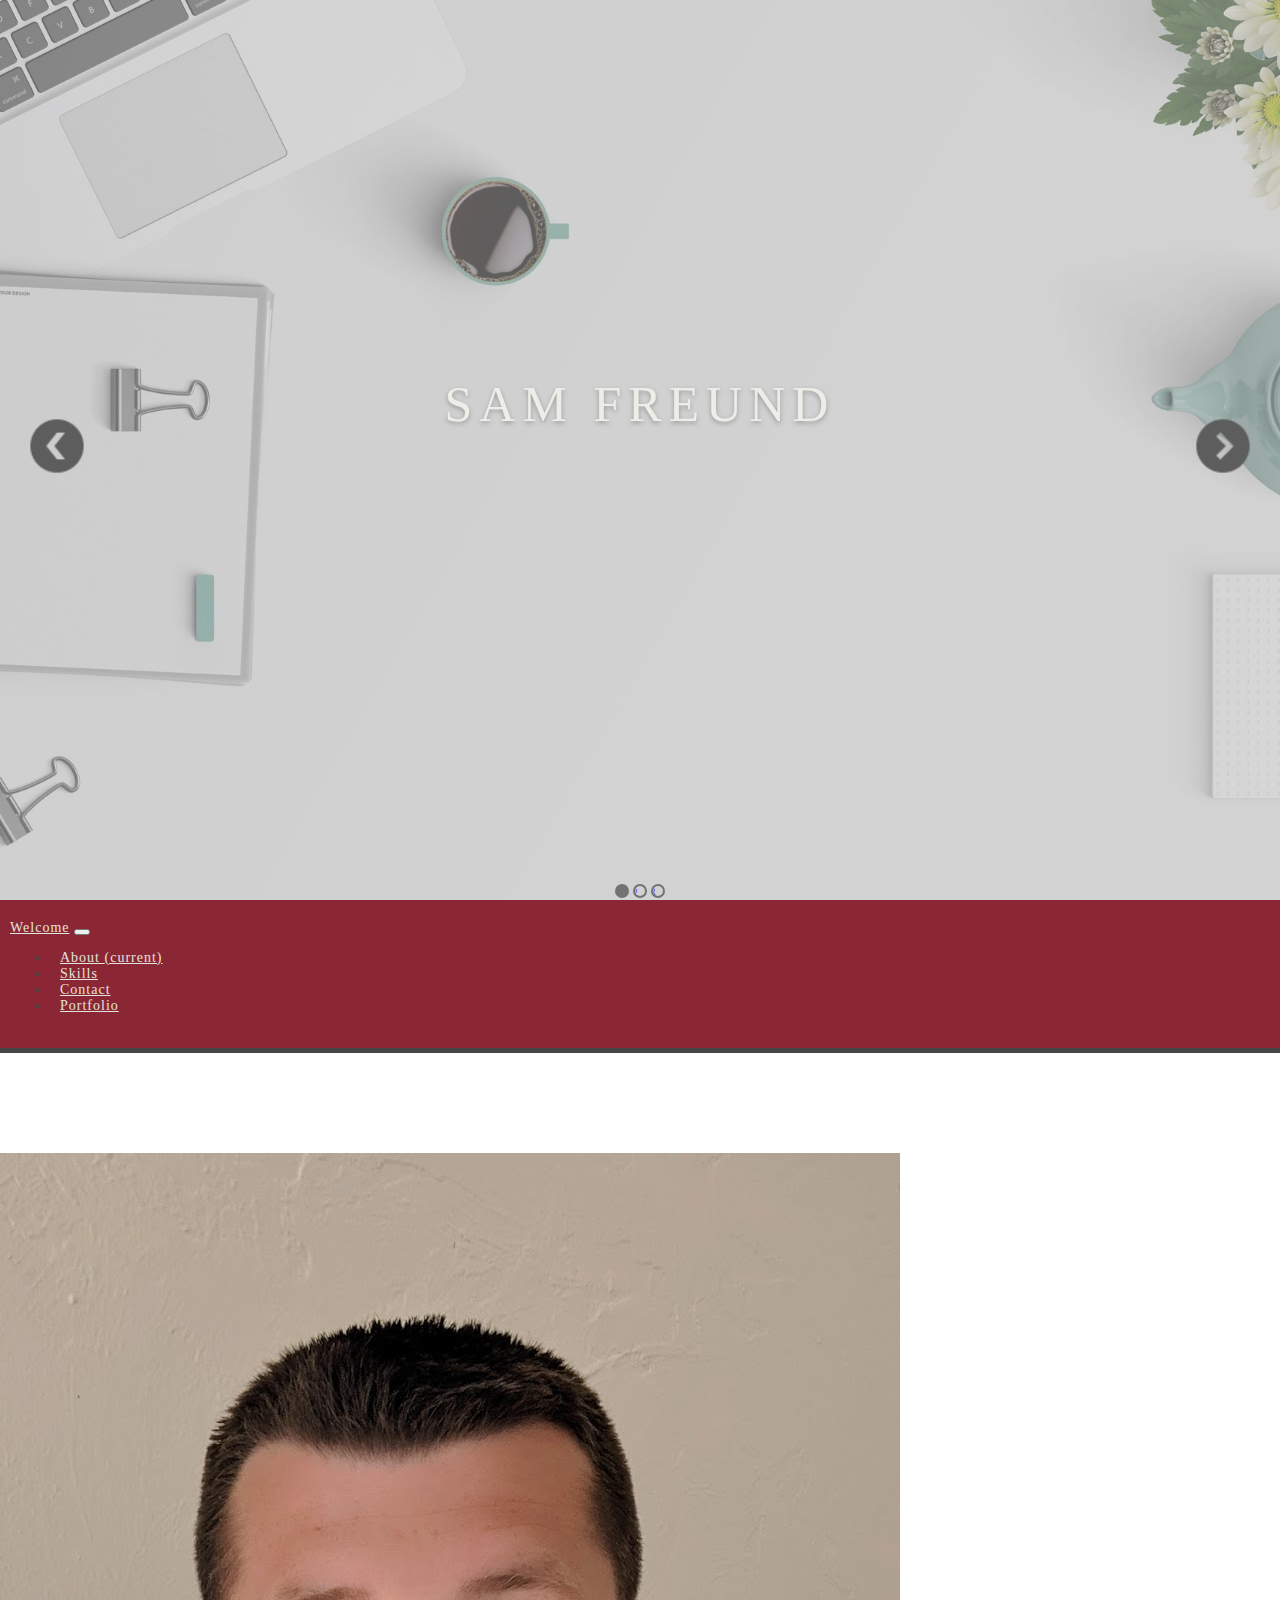
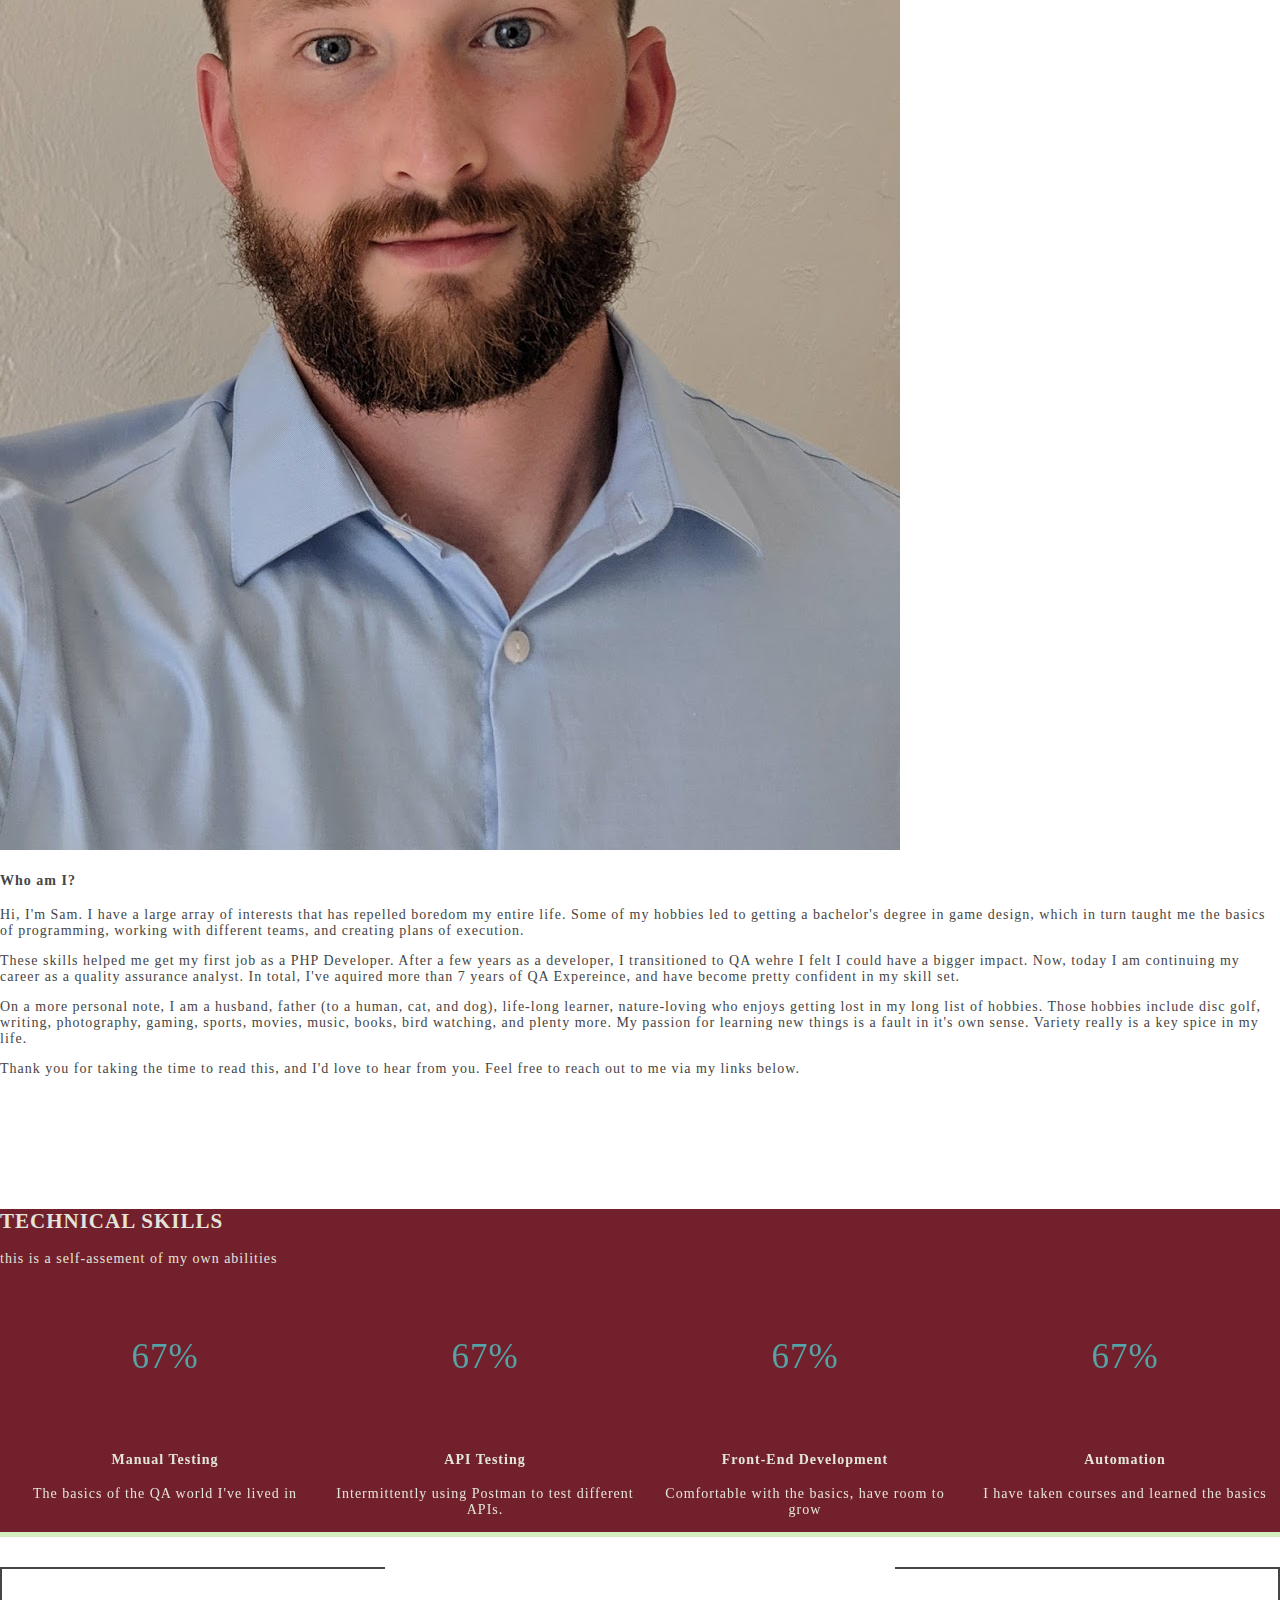
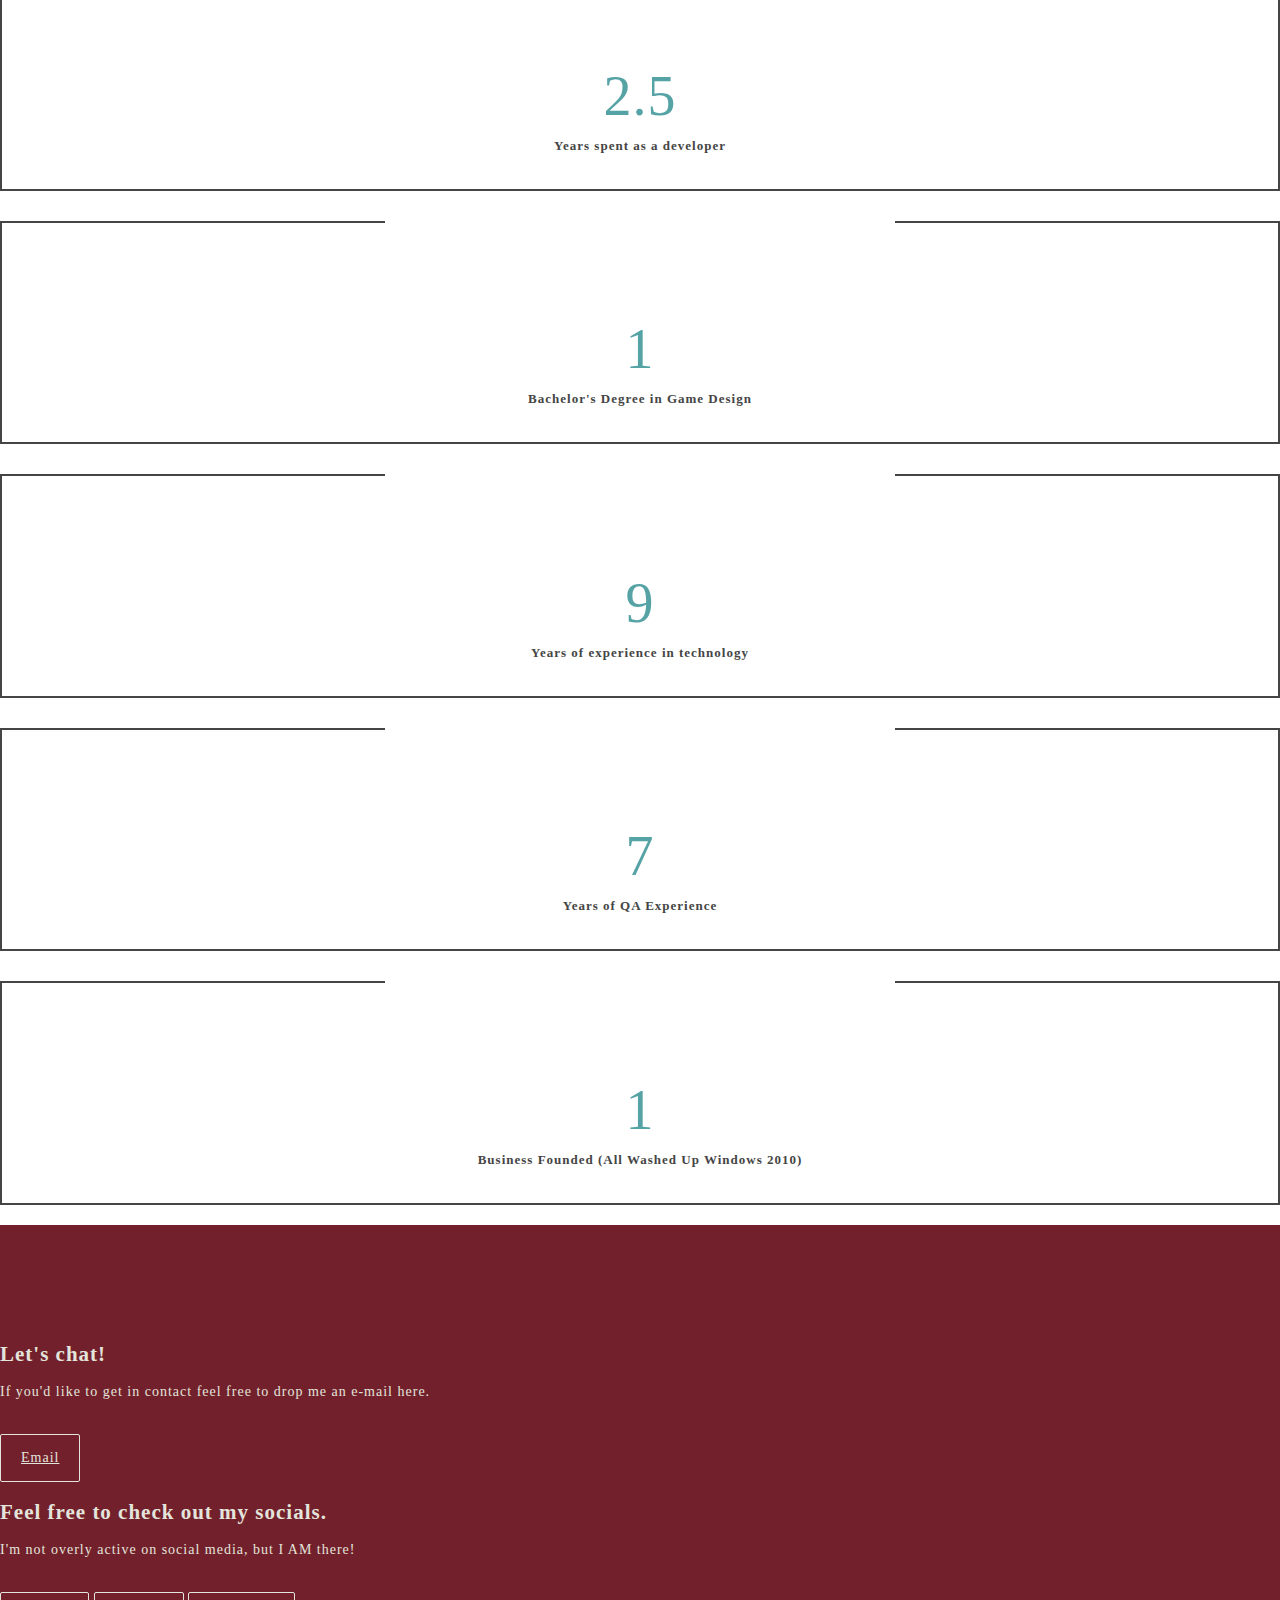
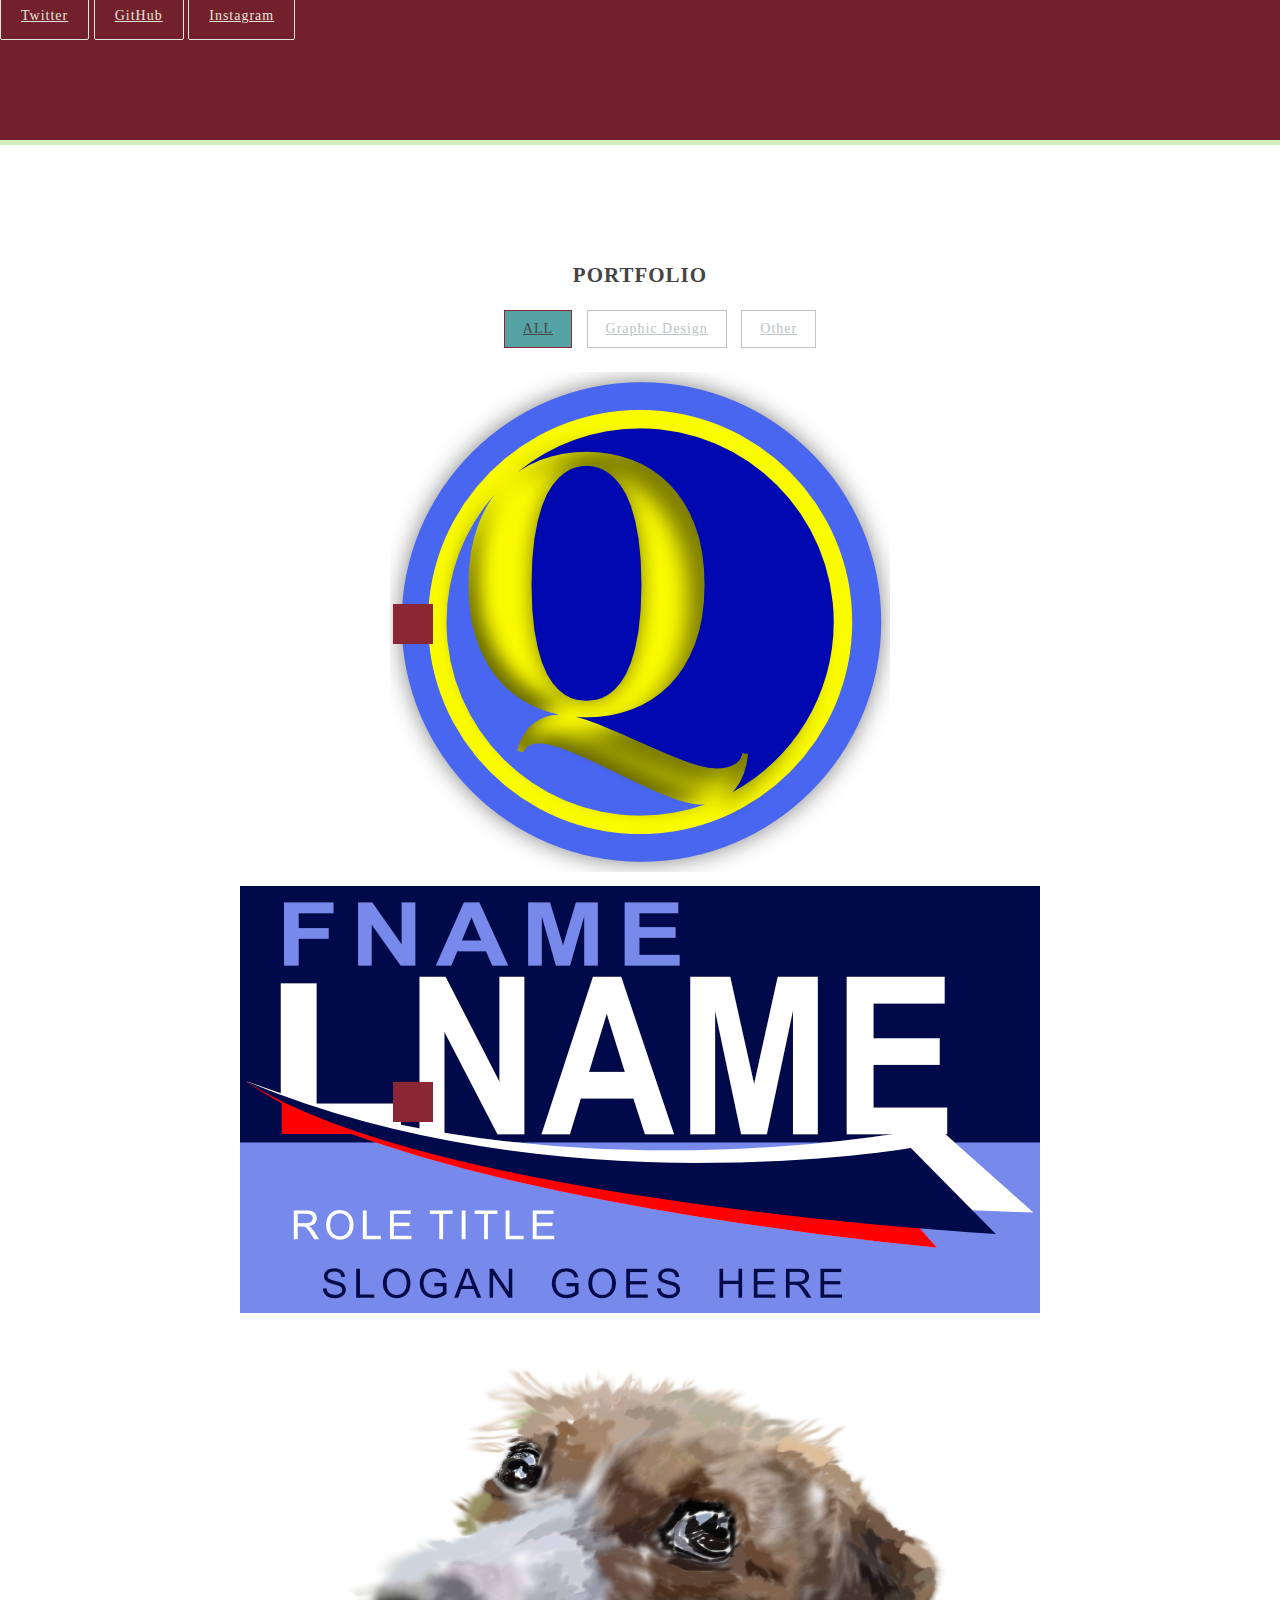
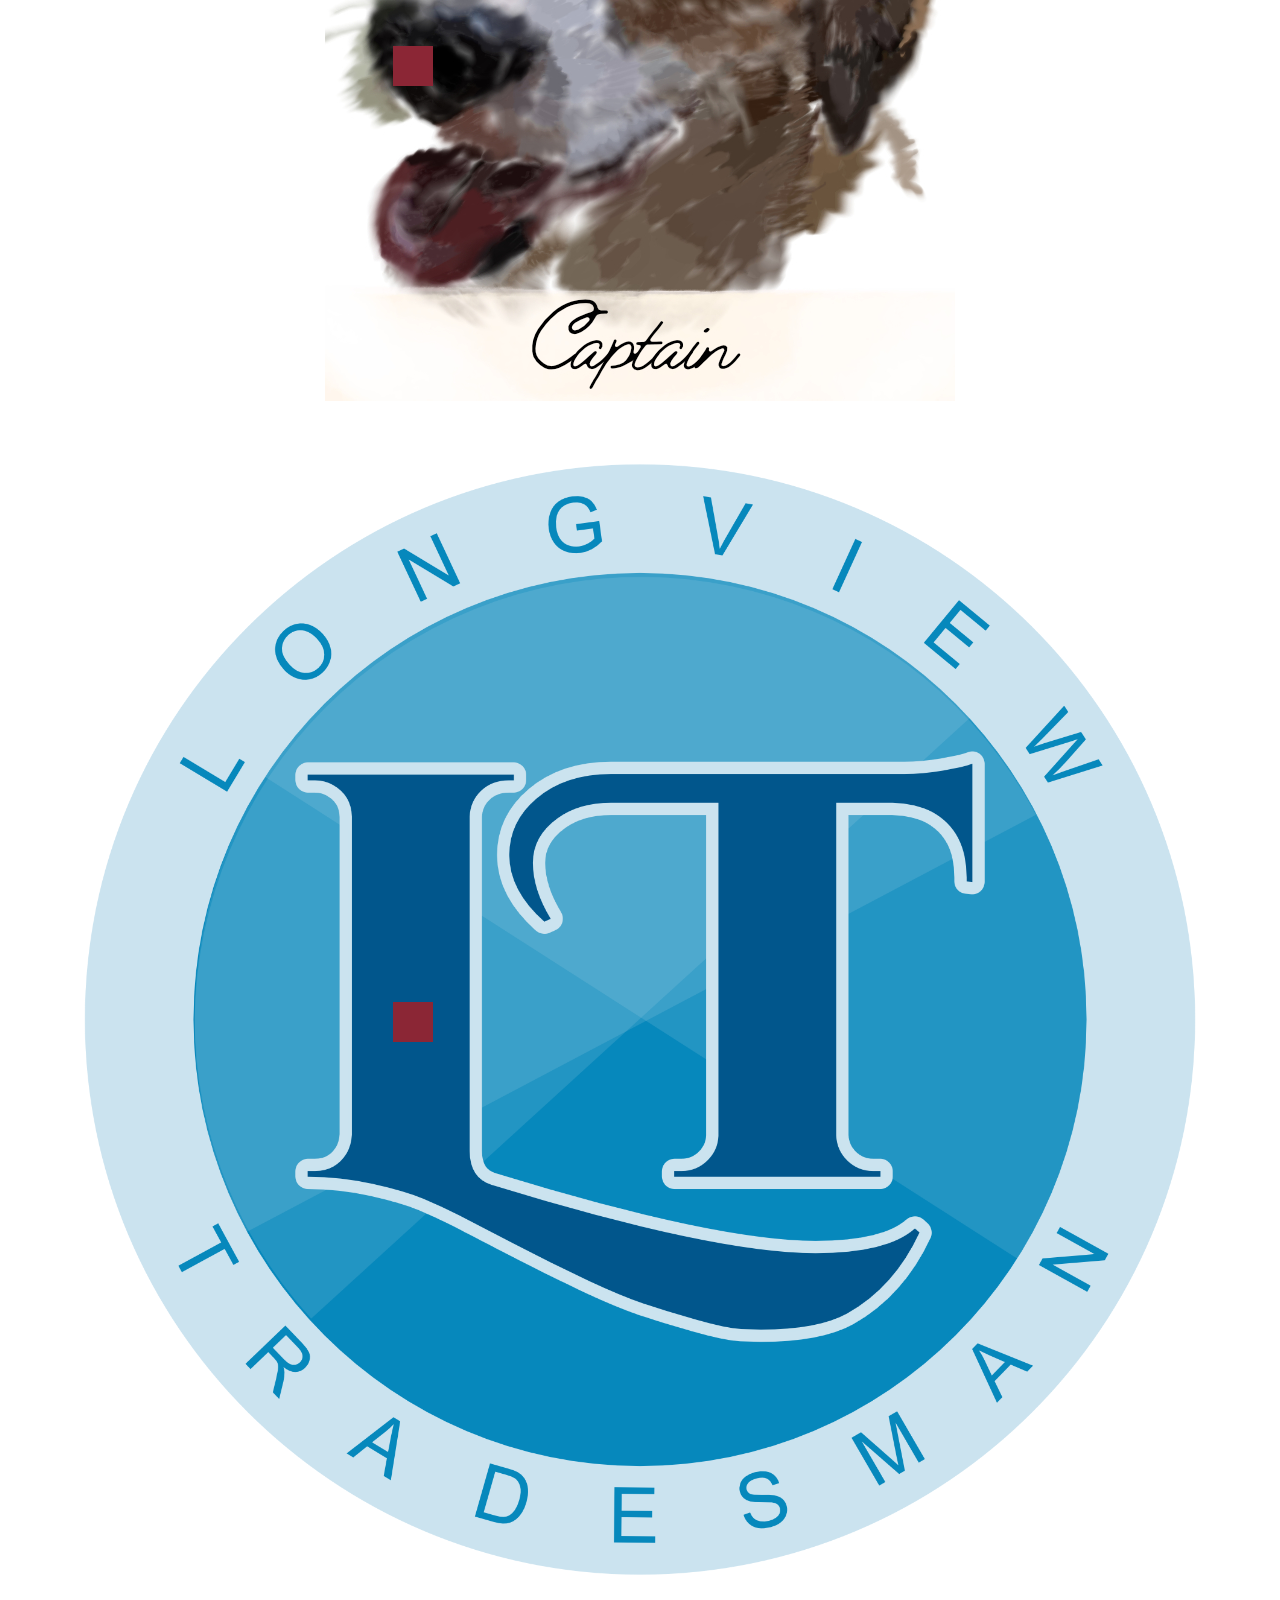
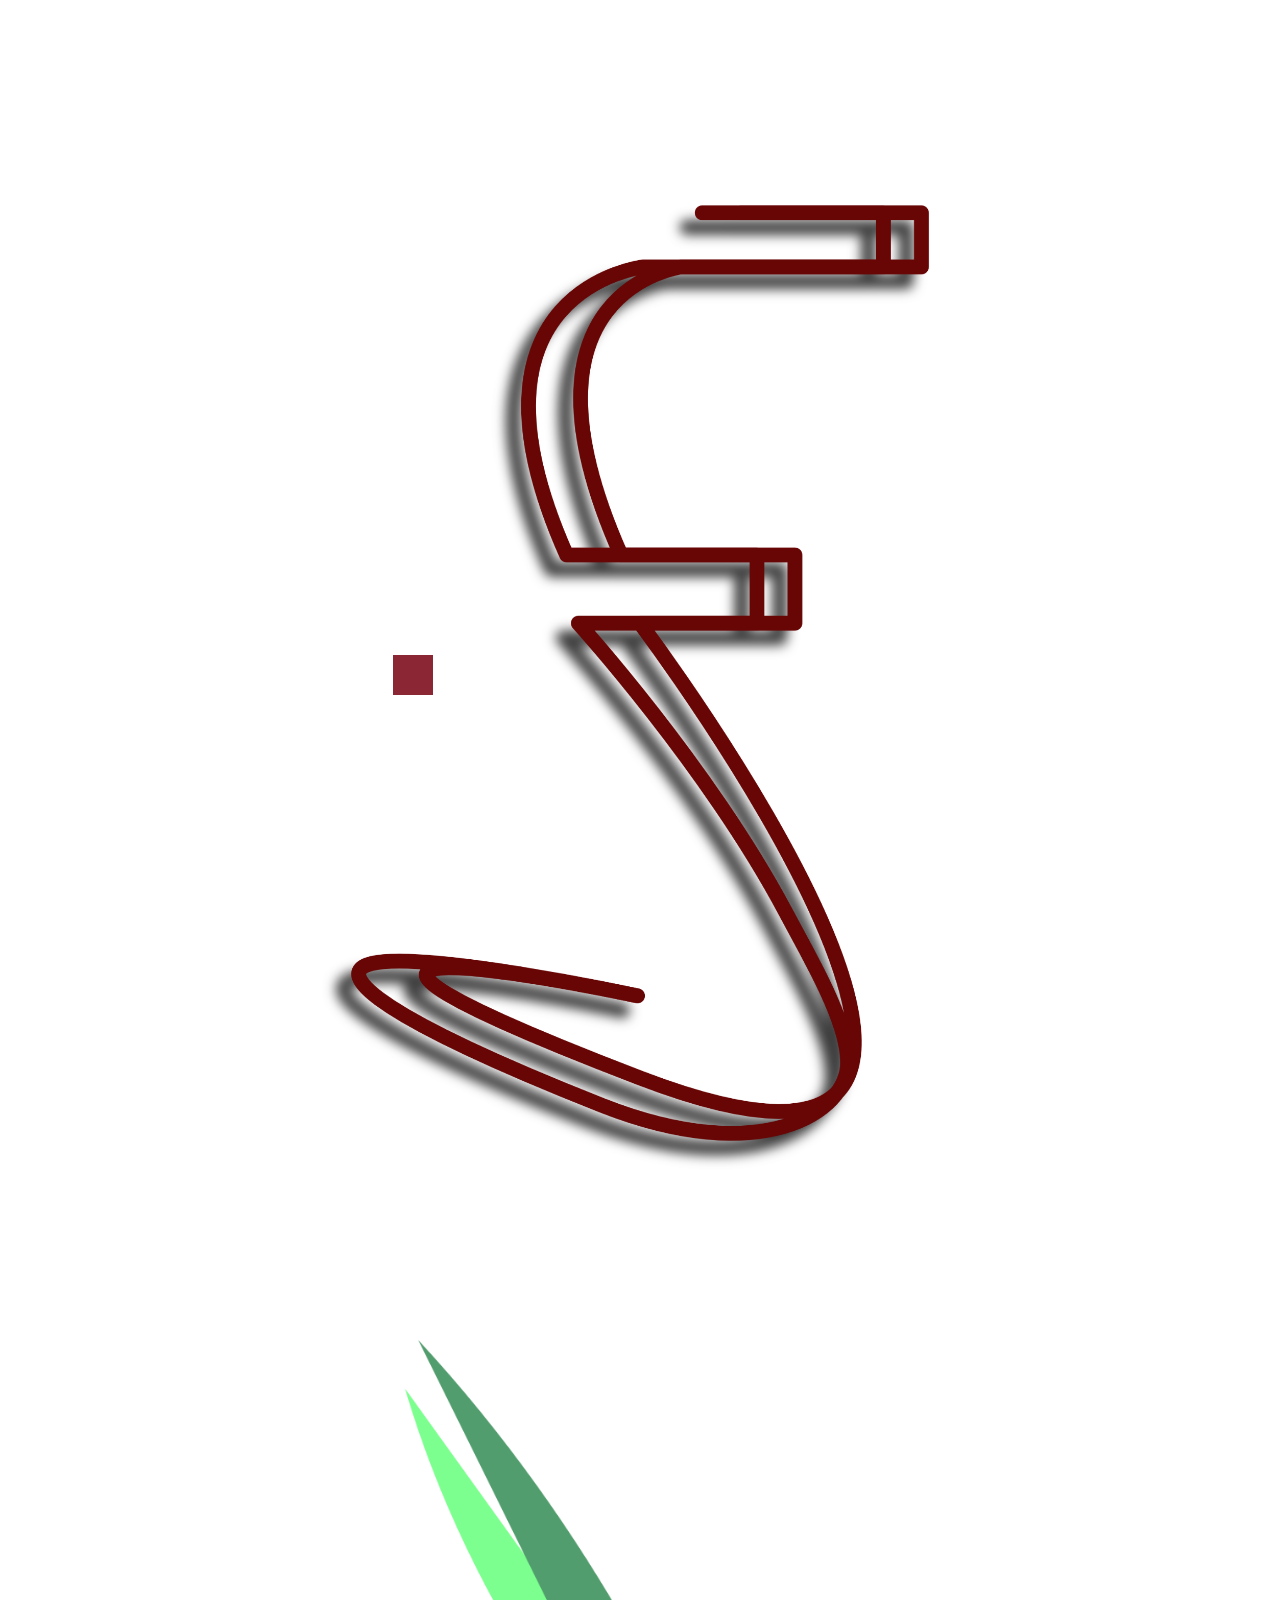
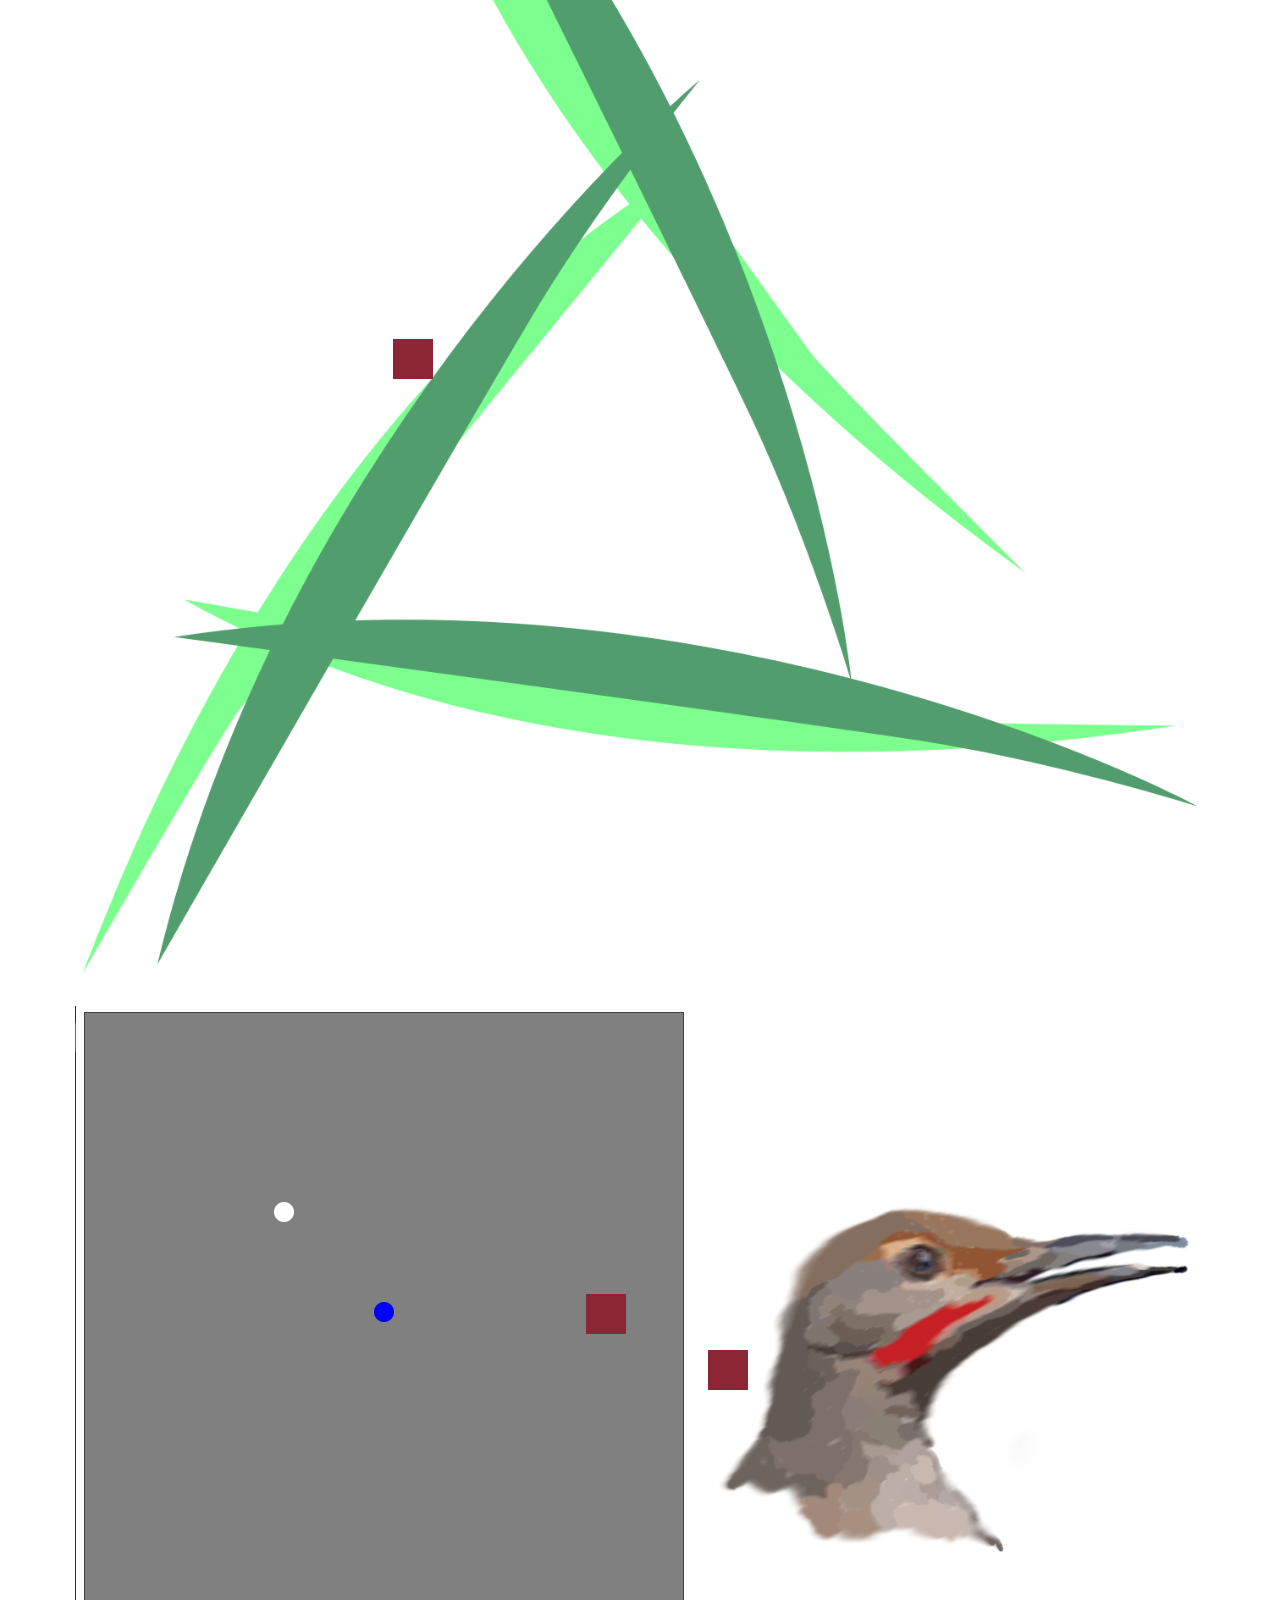
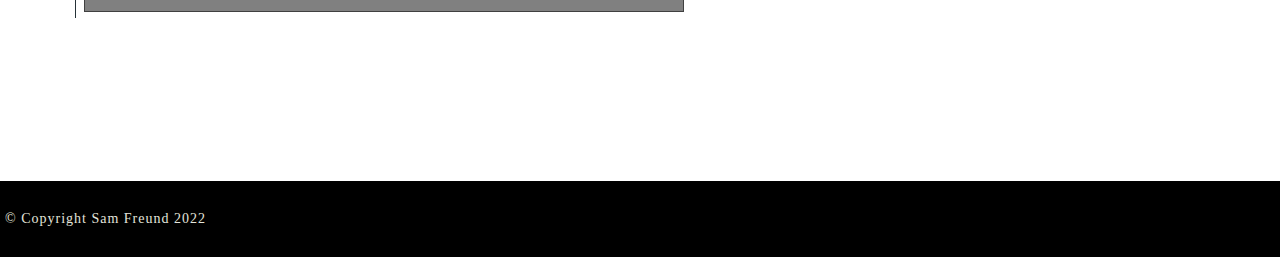
==== commit 17f71679: "Remove Images due to size limit on GitHub pages" ====
--- a/index.html
+++ b/index.html
@@ -55,8 +55,6 @@
 
 	  <div class="slides-container">
 	    <img src="images/slide1.jpg" alt="">
-		<img src="images/slide2.jpg" alt="">
-		<img src="images/slide3.jpg" alt="">
 		<img src="images/slideA.jpg" alt="">
 		<img src="images/slideB.jpg" alt="">
 	  </div>
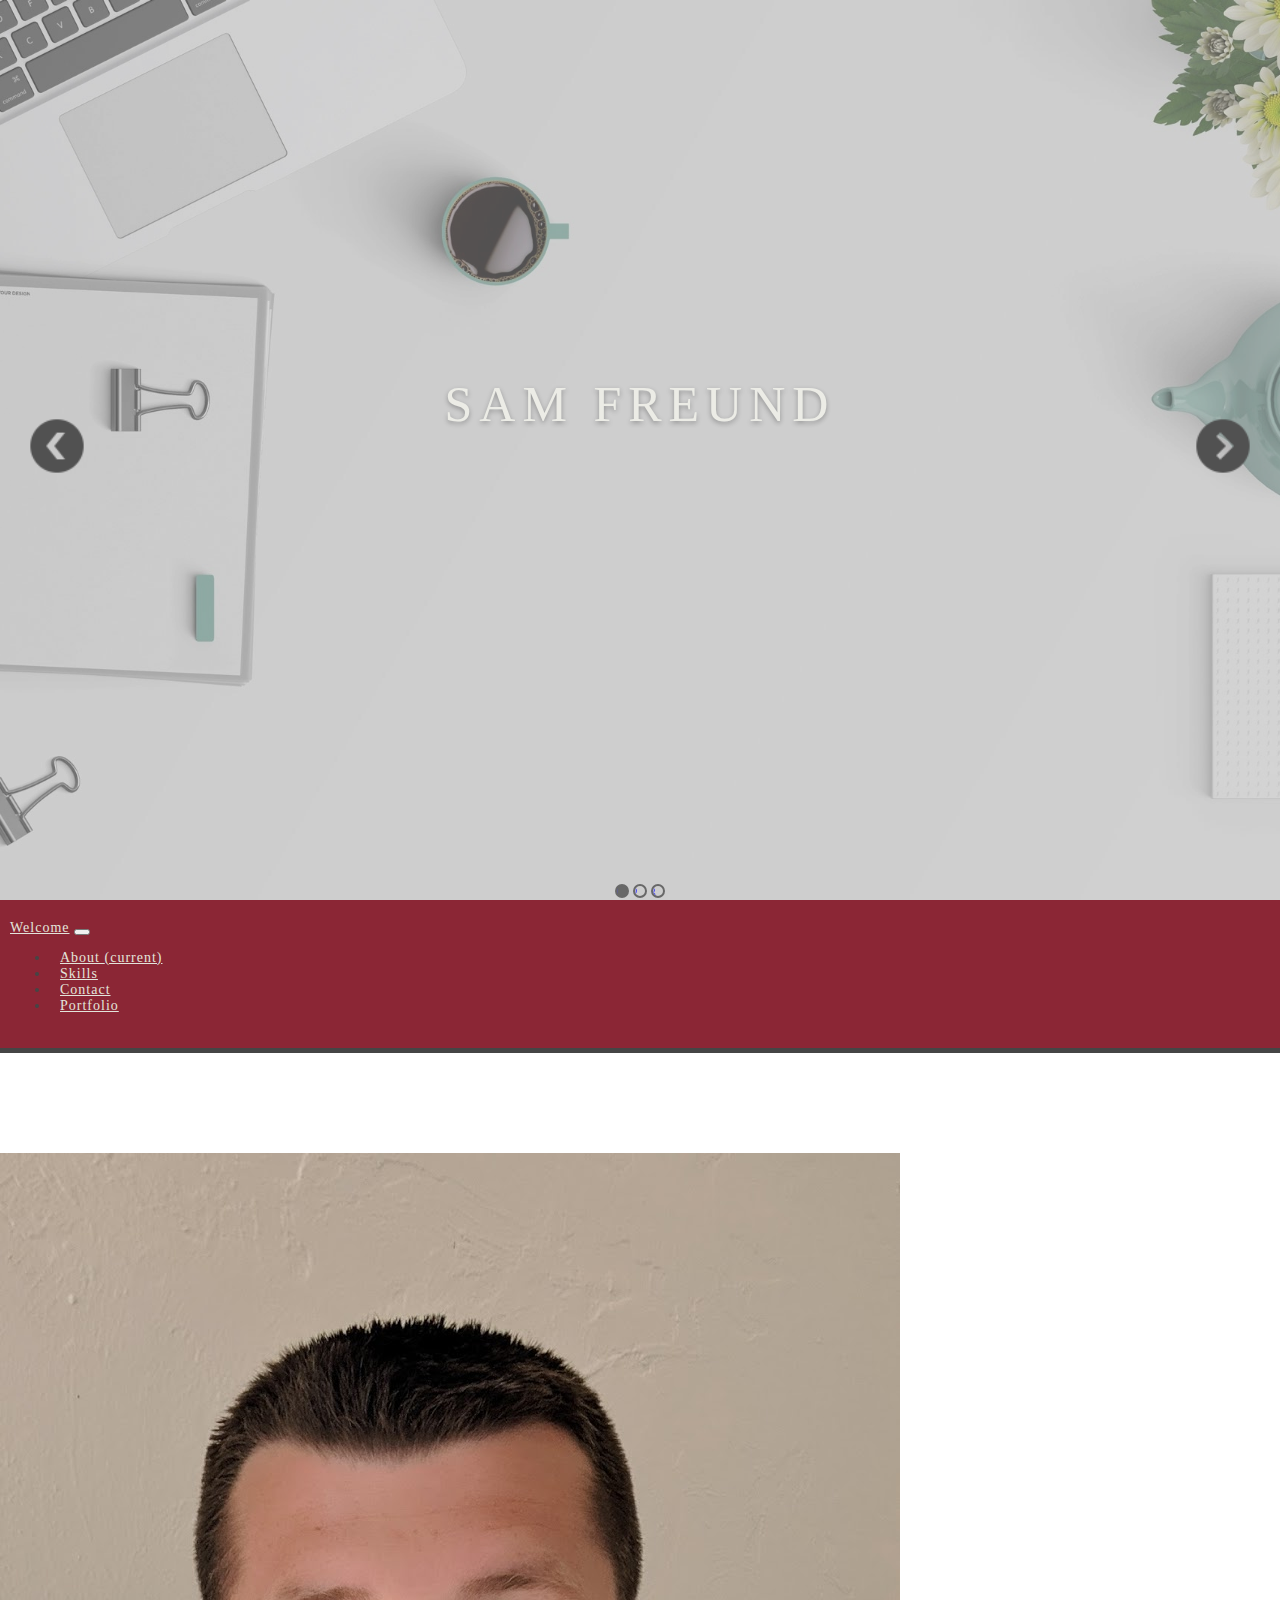
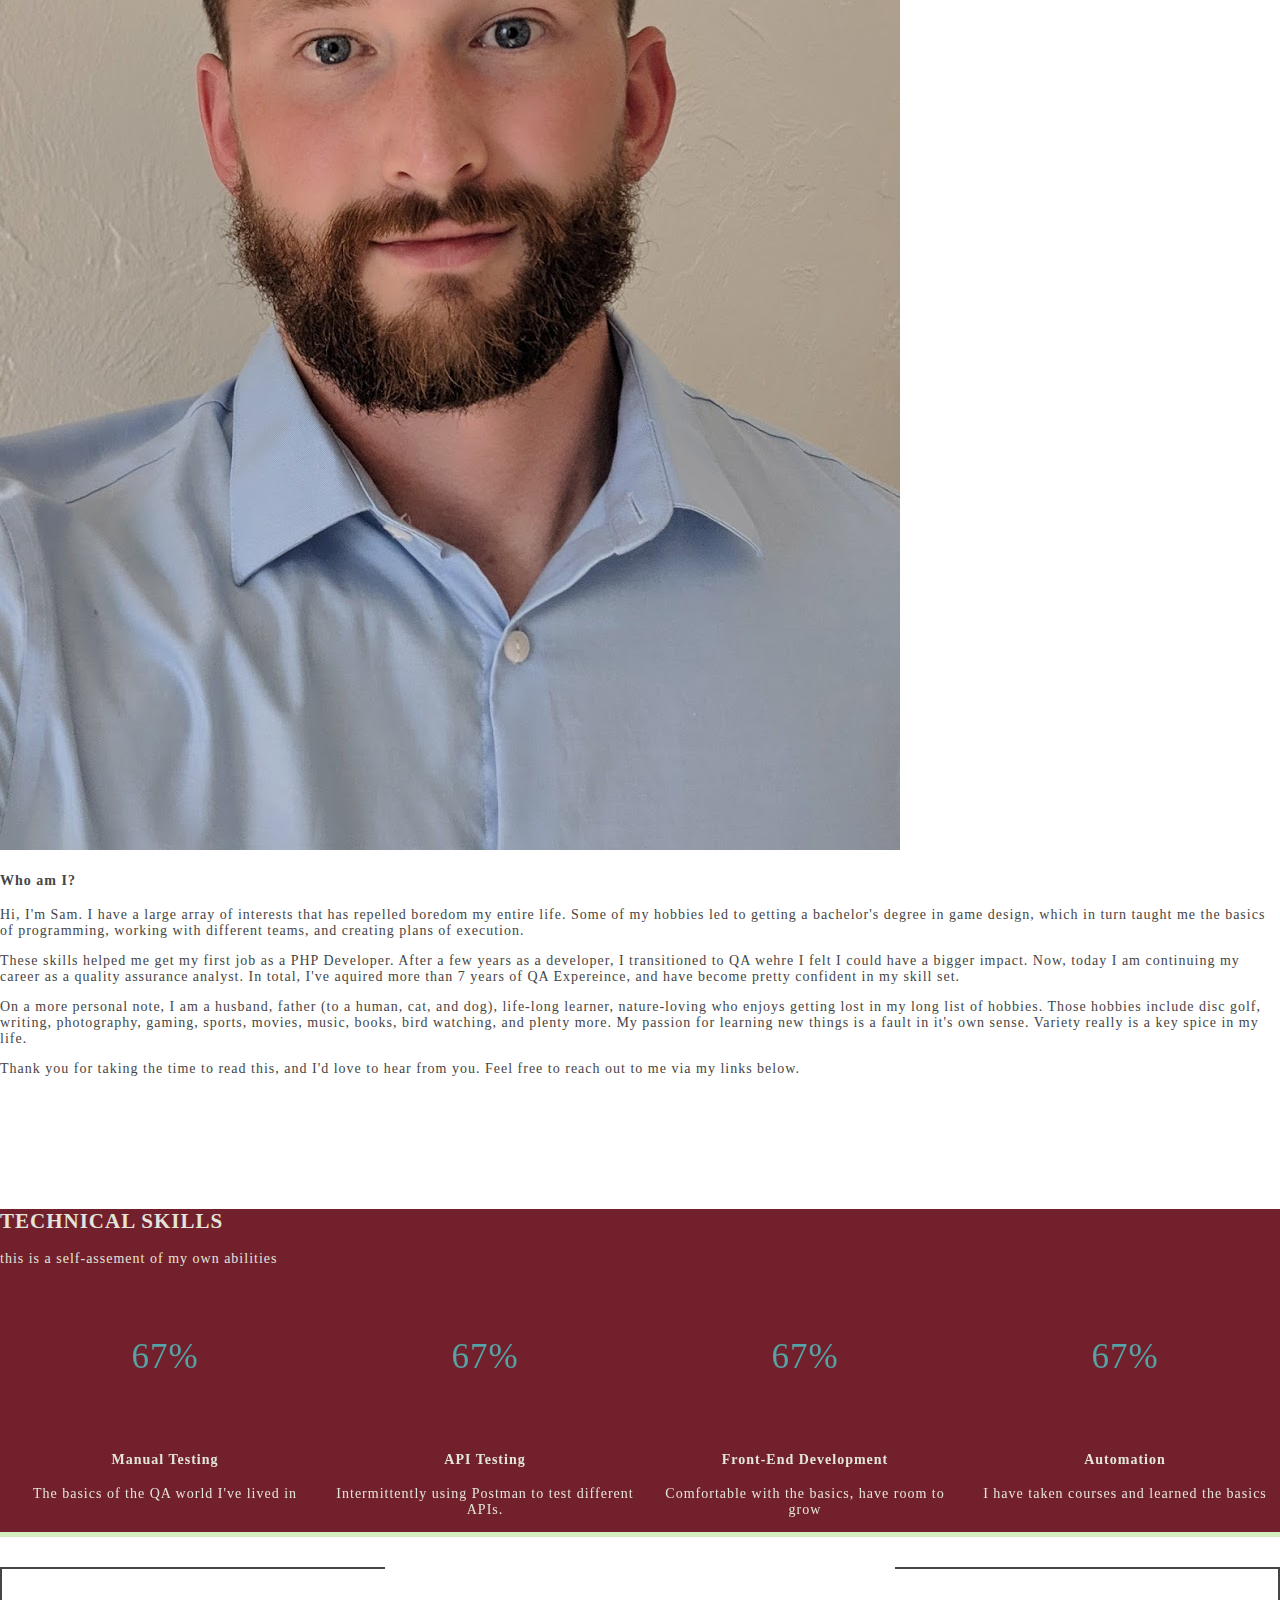
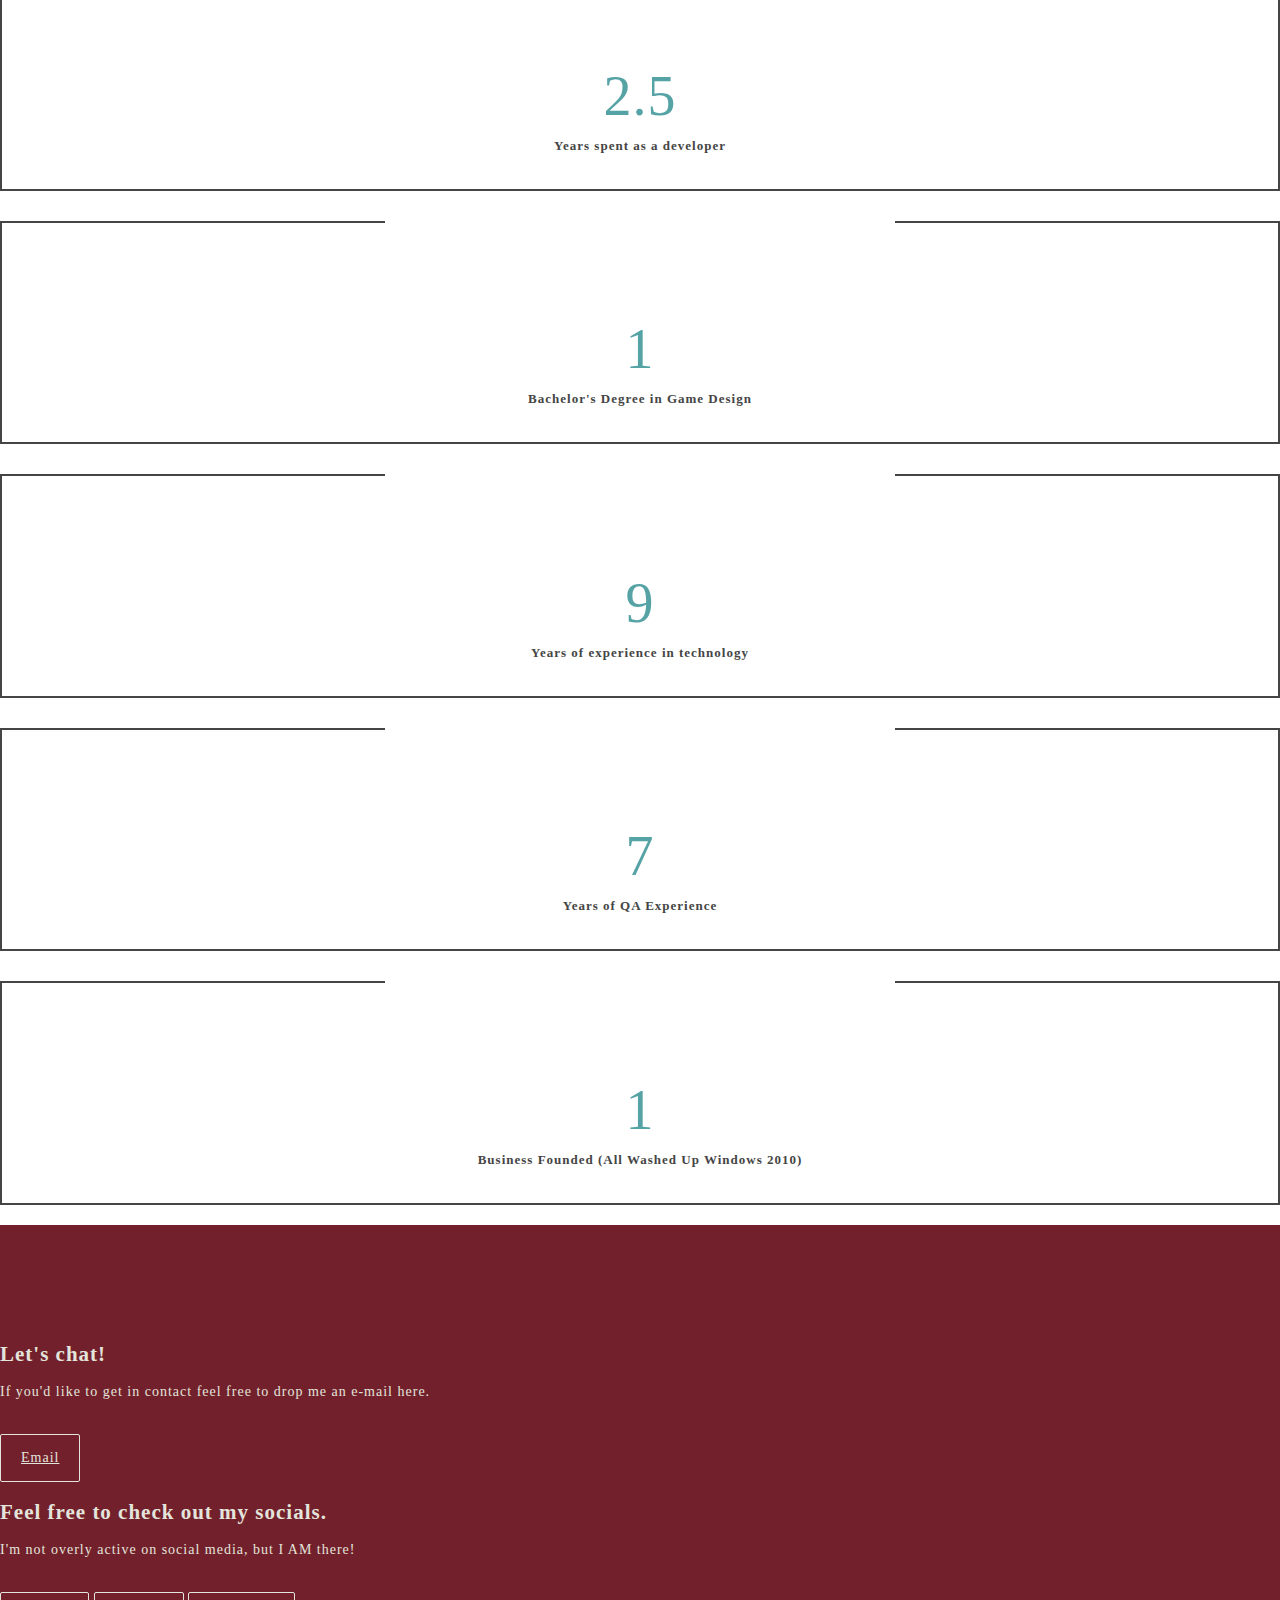
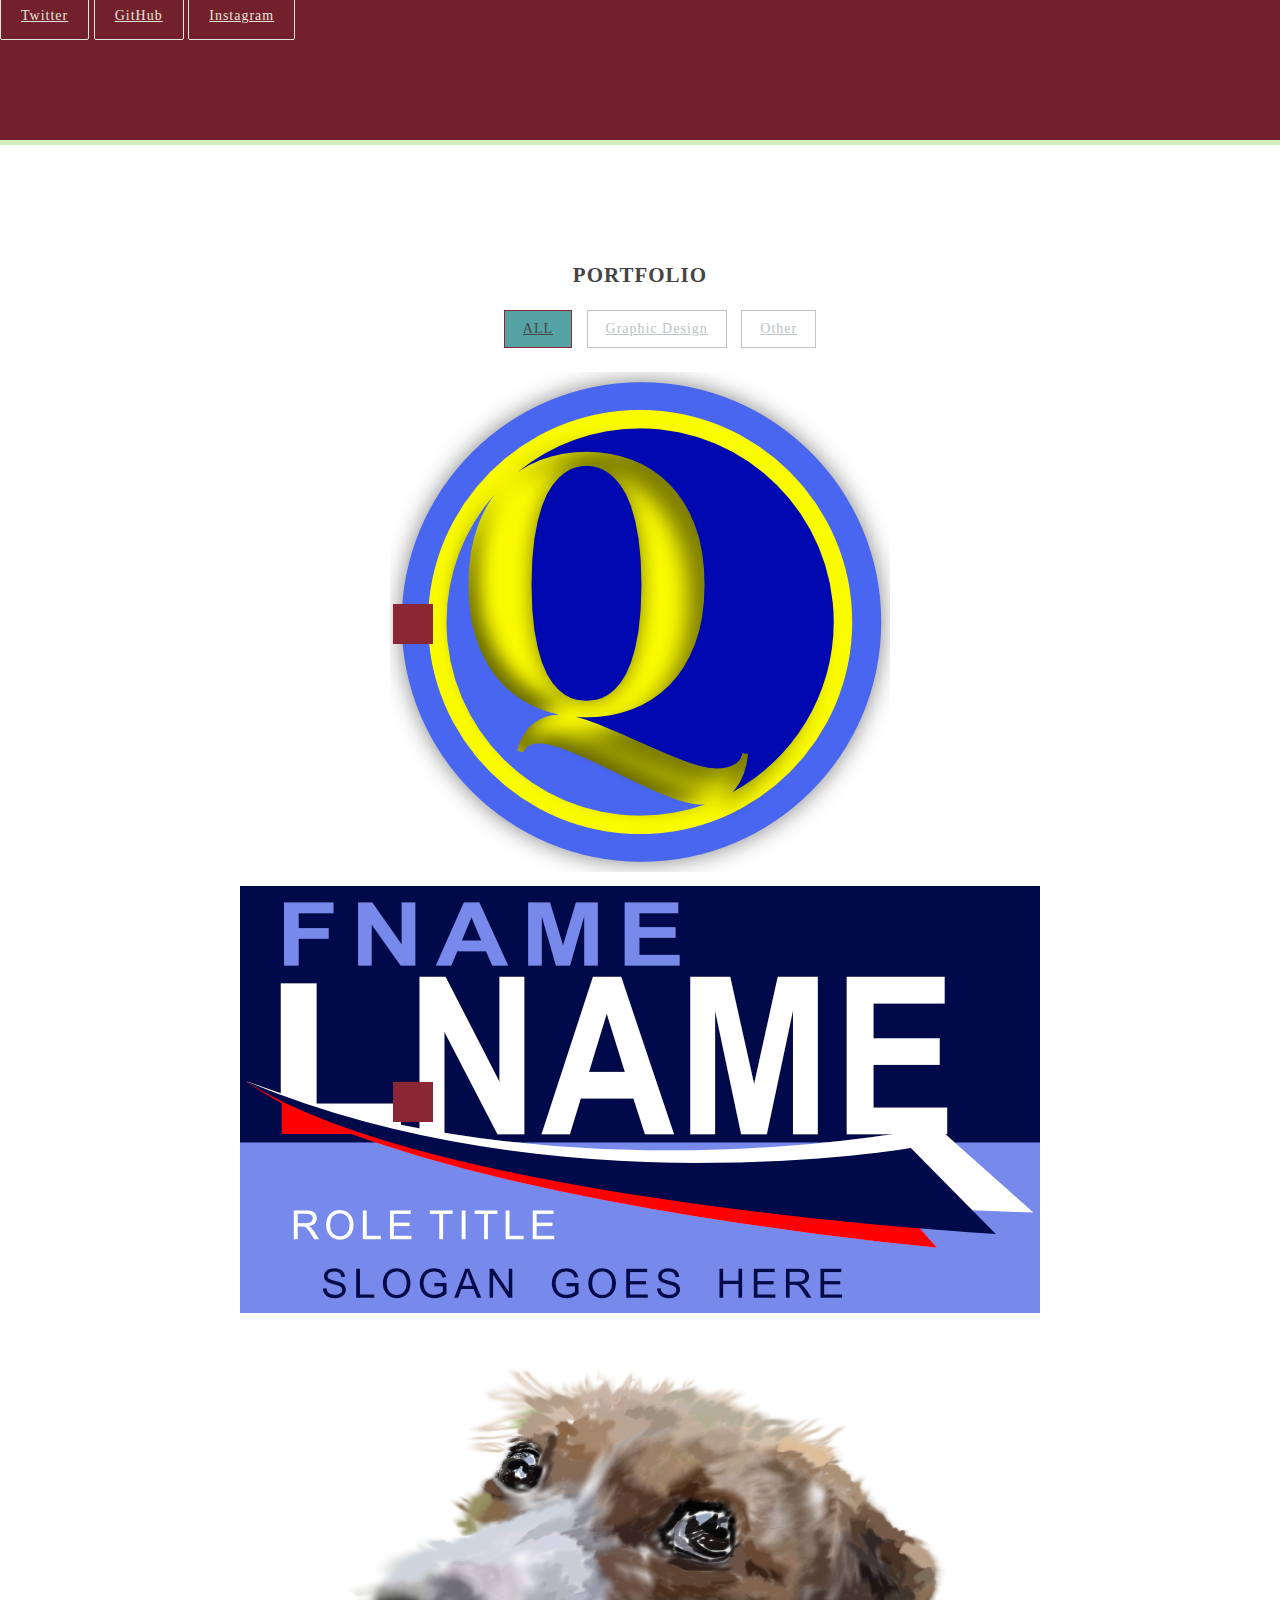
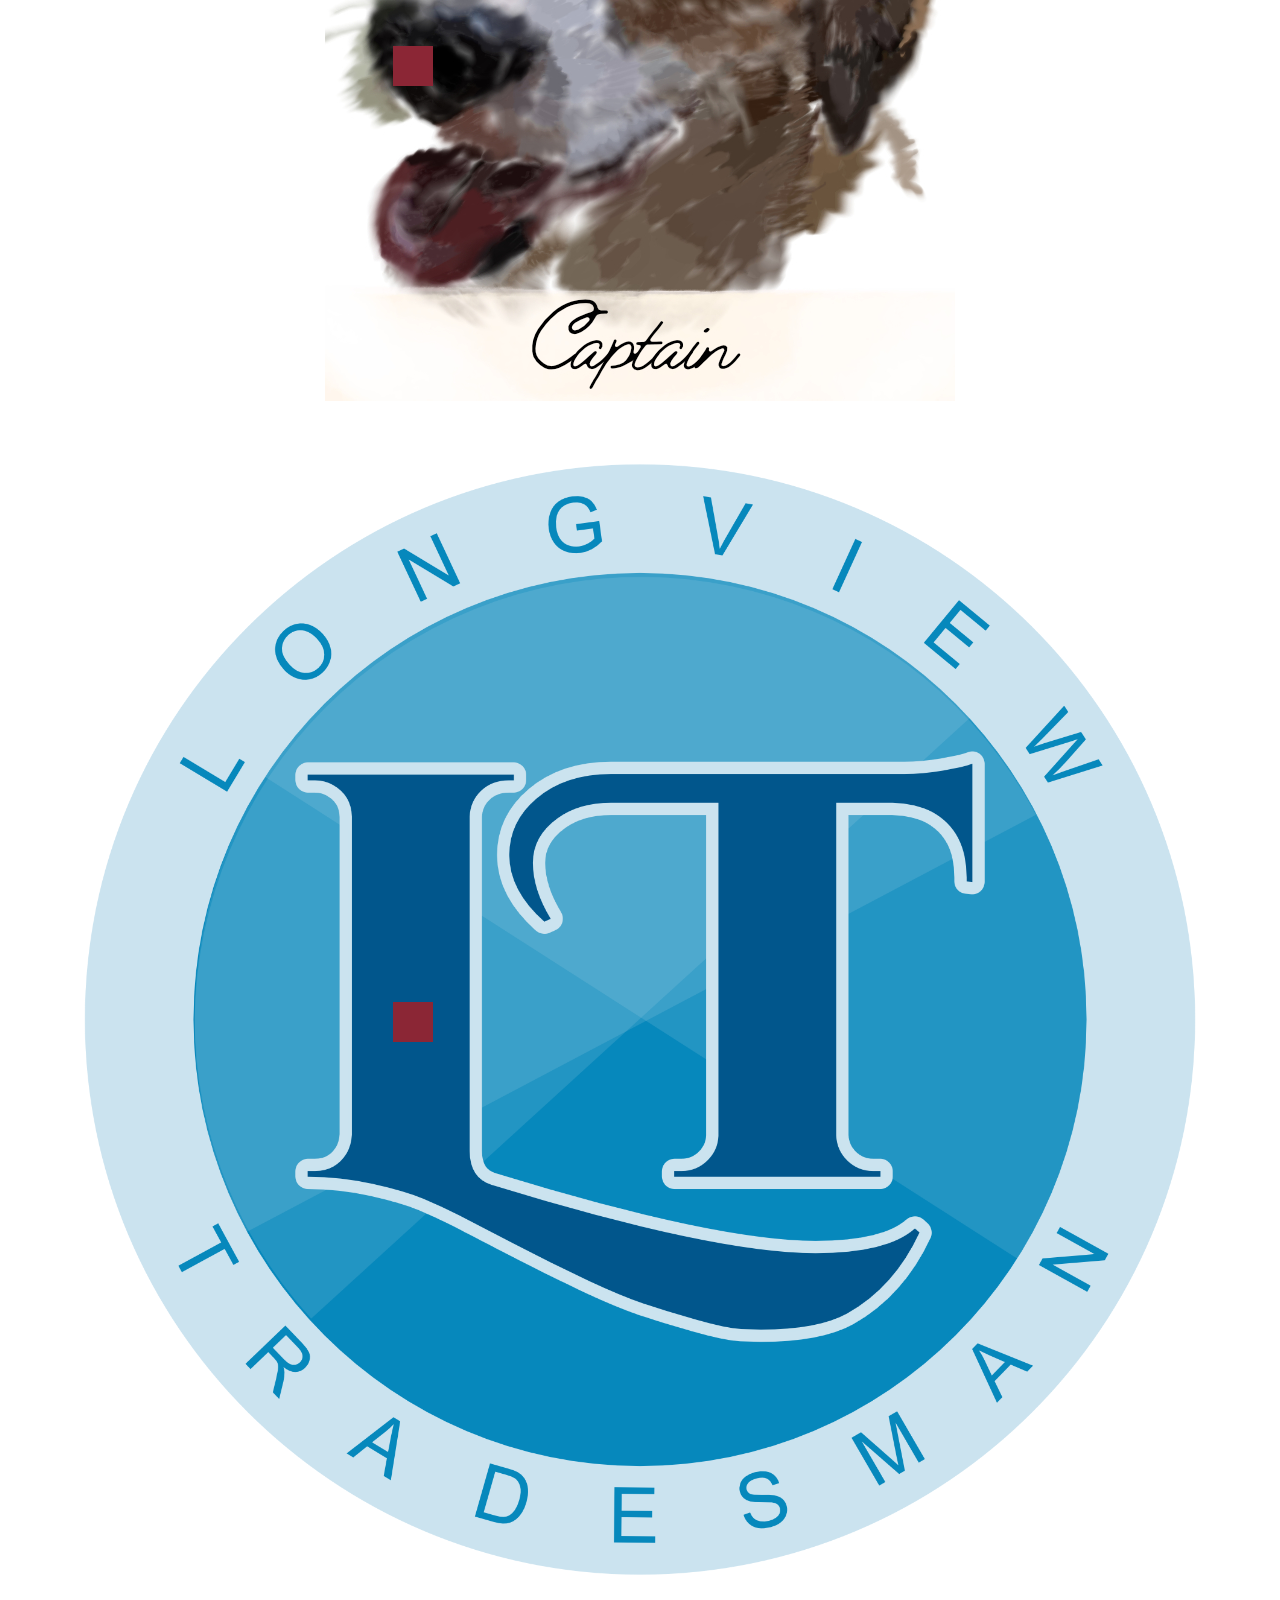
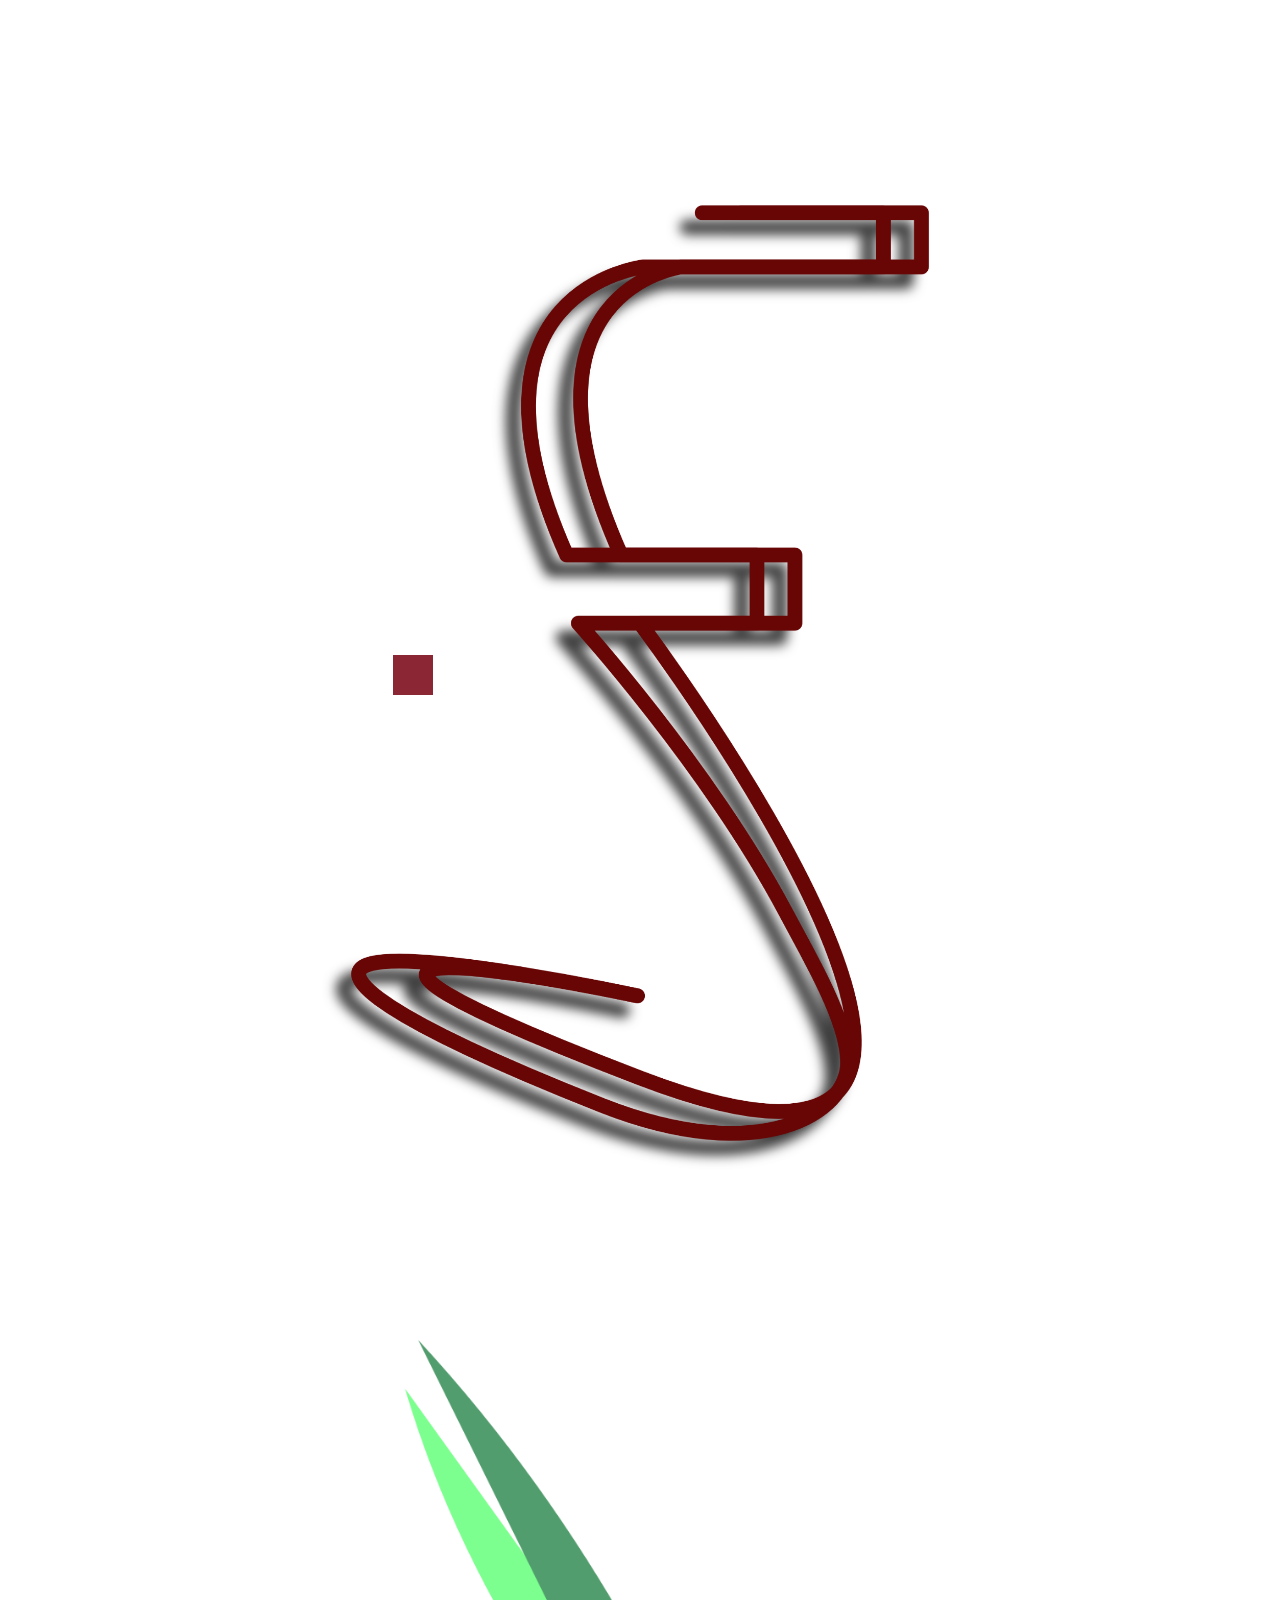
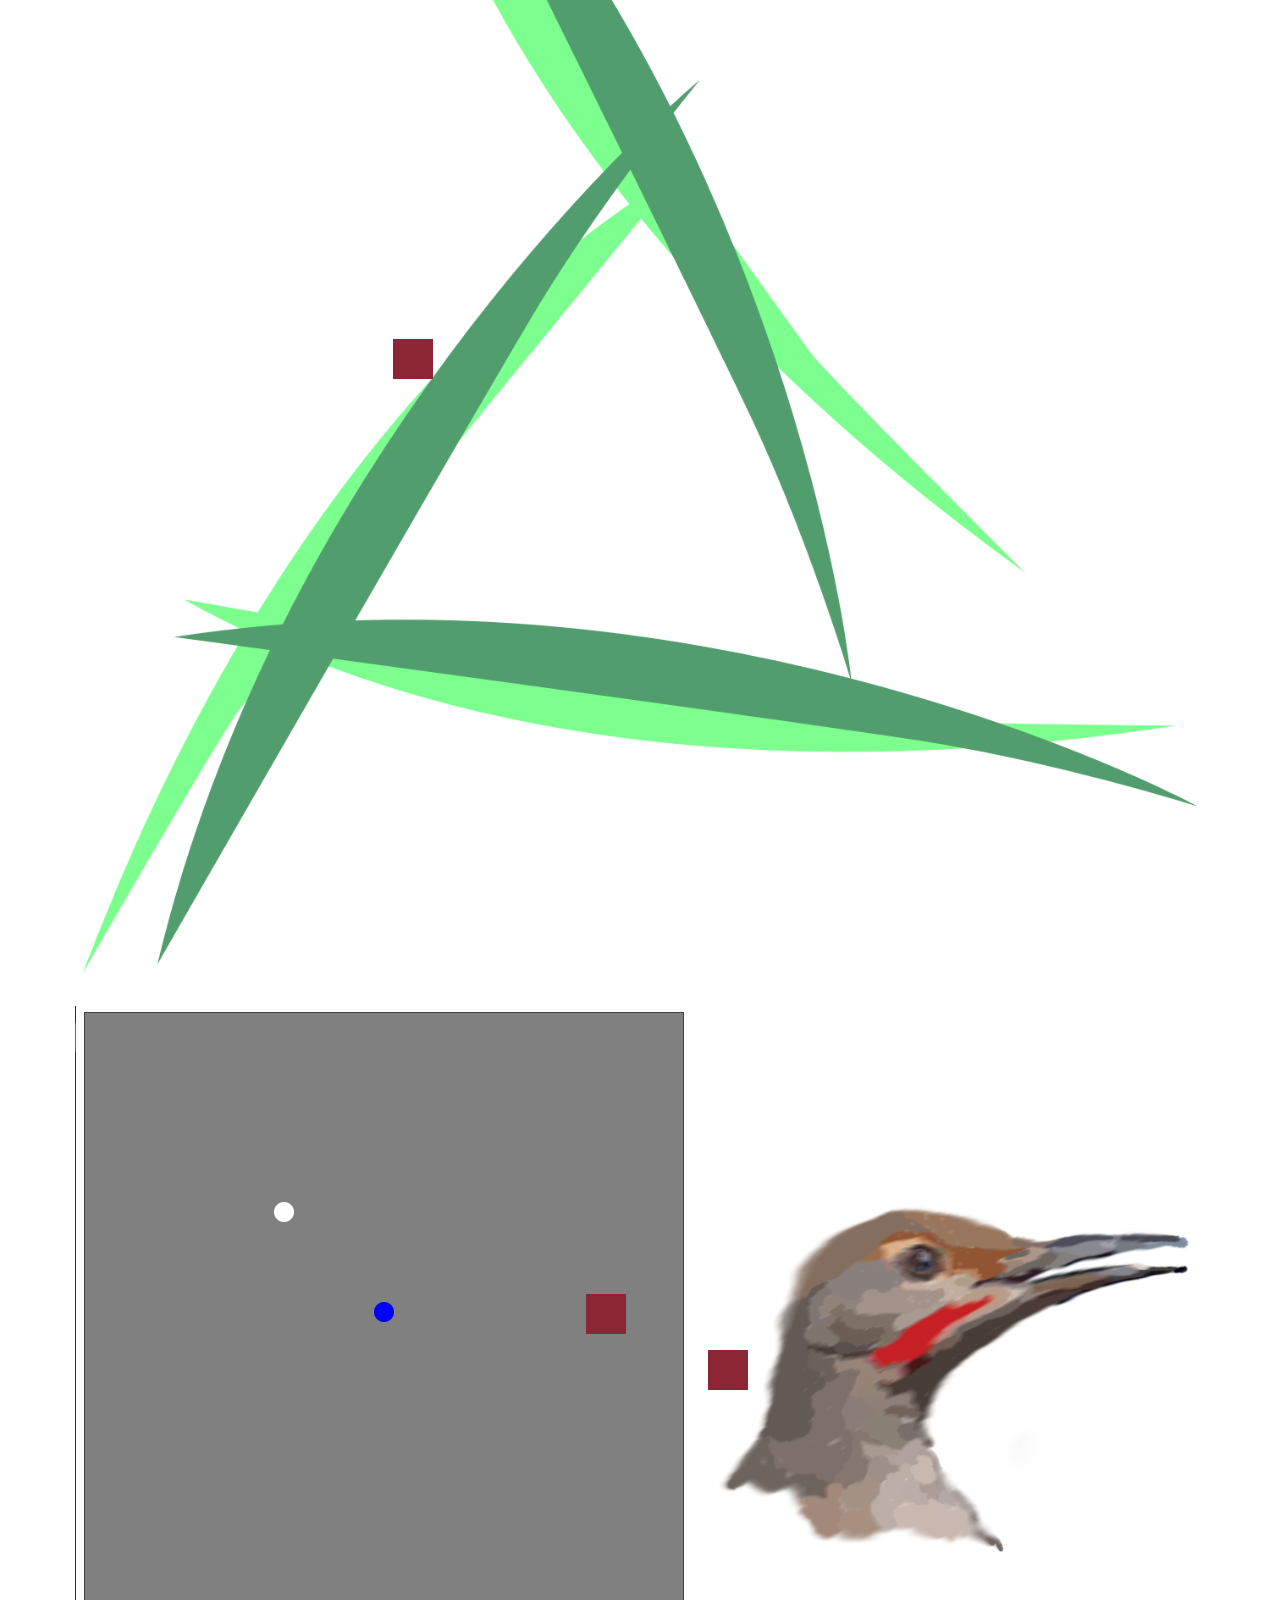
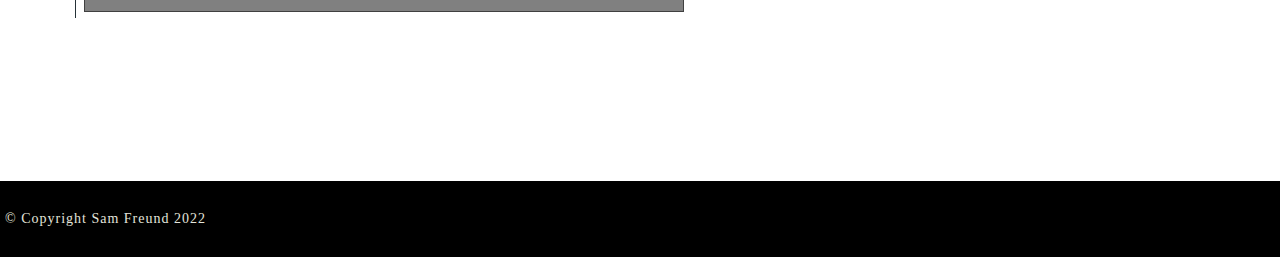
==== commit 22bd0e62: "reduce file size" ====
--- a/index.html
+++ b/index.html
@@ -55,8 +55,8 @@
 
 	  <div class="slides-container">
 	    <img src="images/slide1.jpg" alt="">
-		<img src="images/slideA.jpg" alt="">
-		<img src="images/slideB.jpg" alt="">
+		<img src="images/slideA.png" alt="">
+		<img src="images/slideB.png" alt="">
 	  </div>
 
 	  	  <div class="titleMessage">
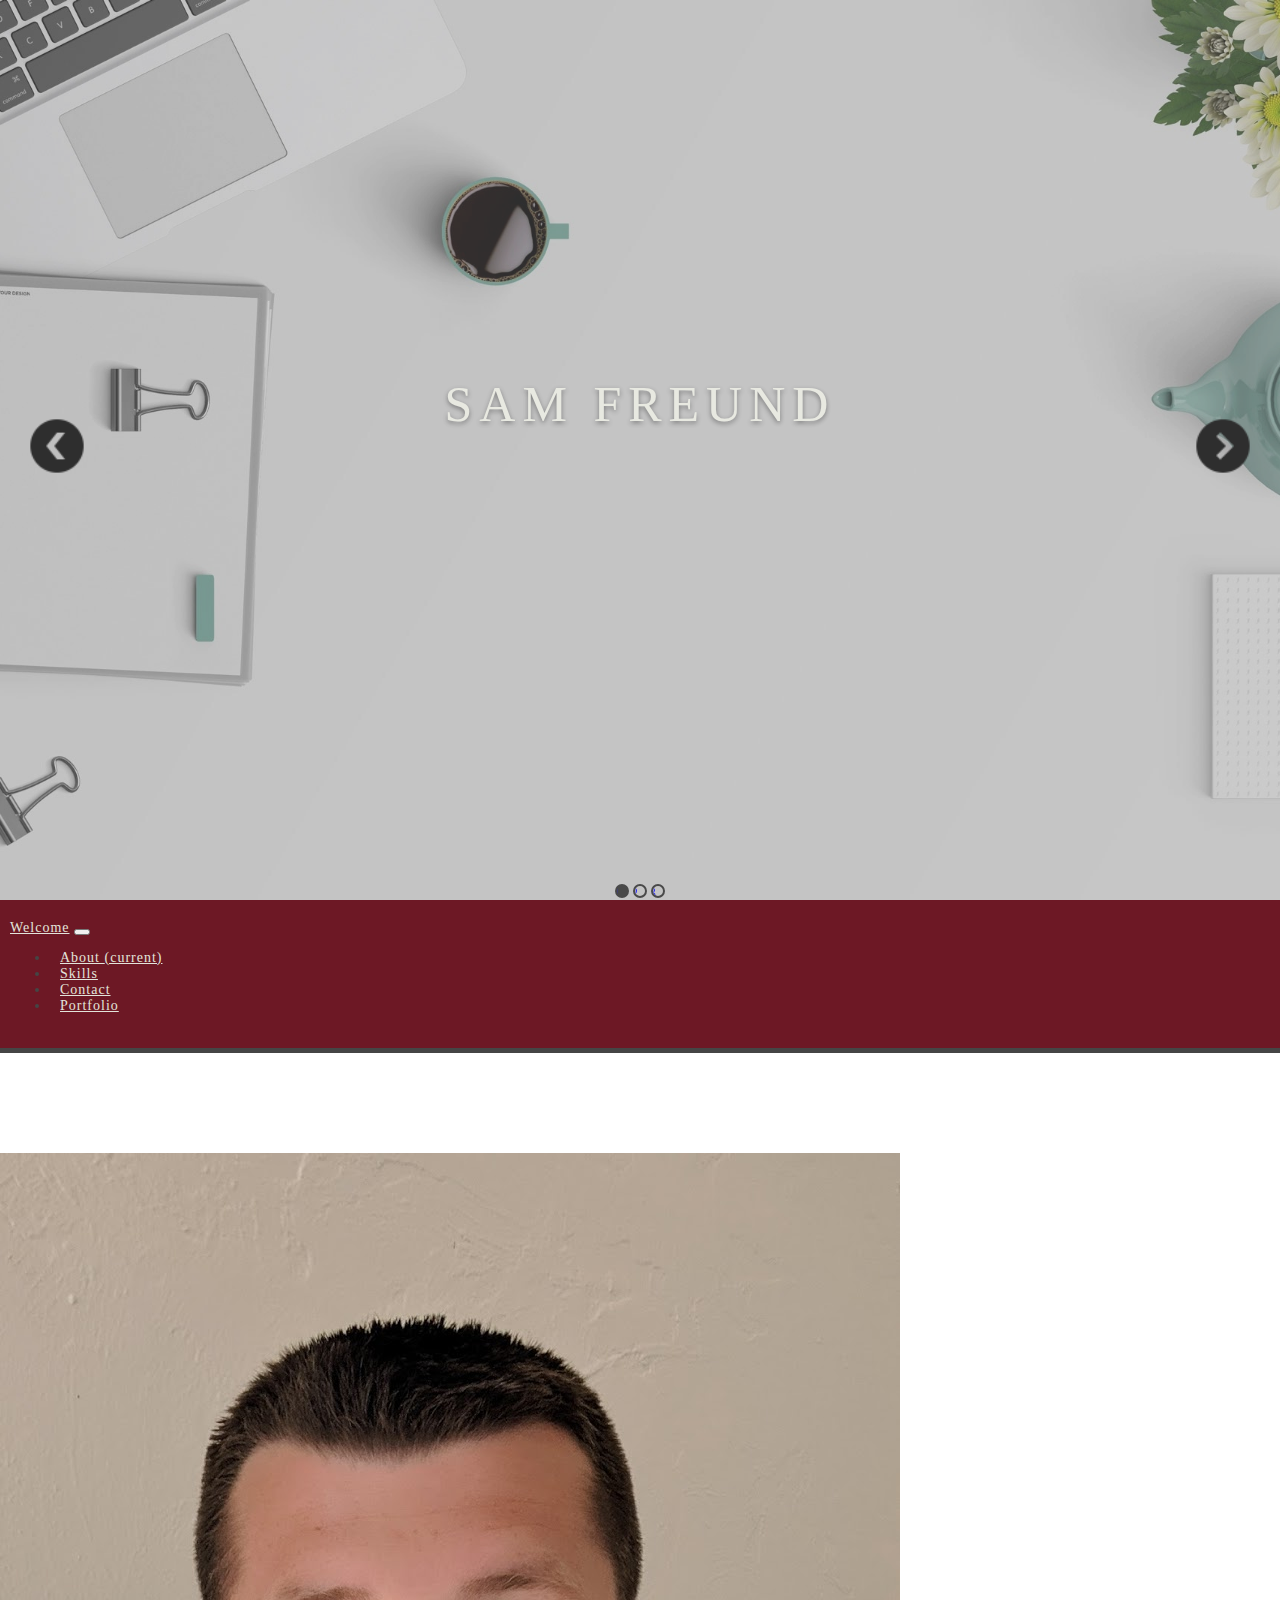
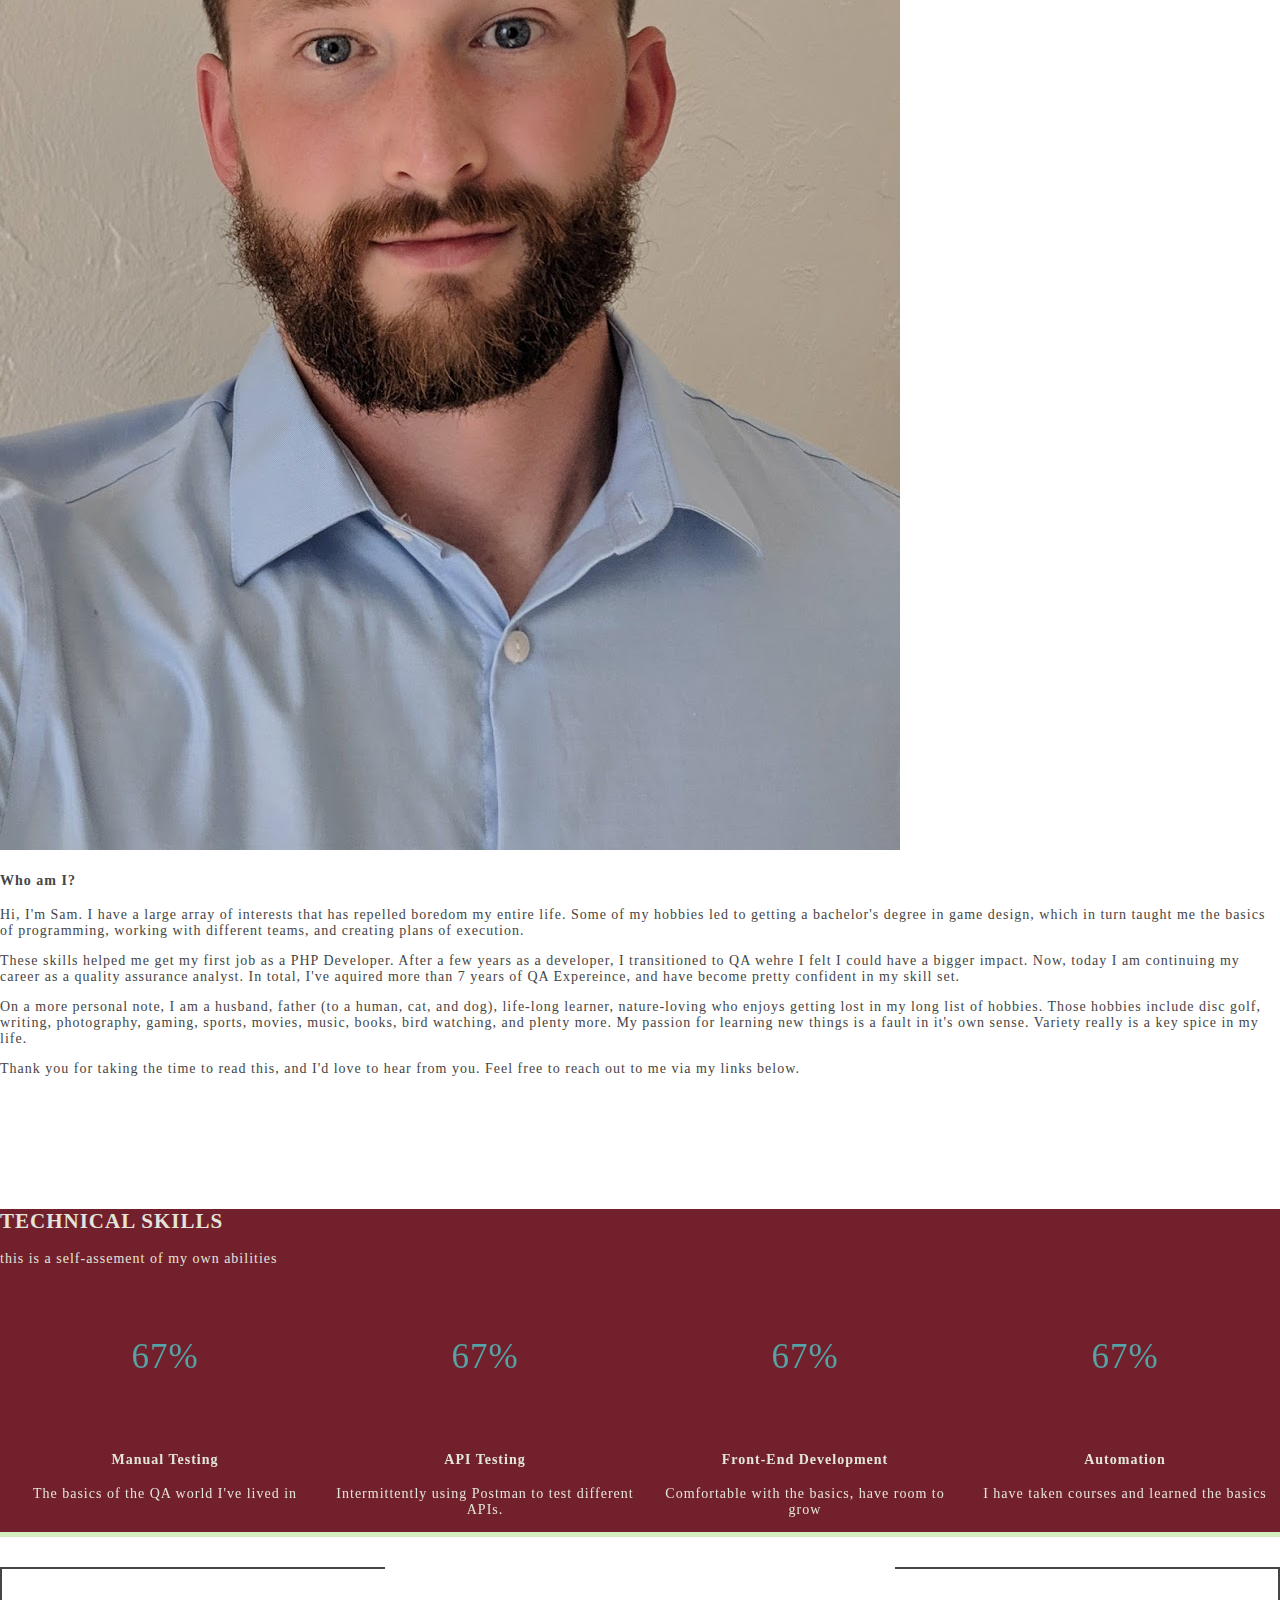
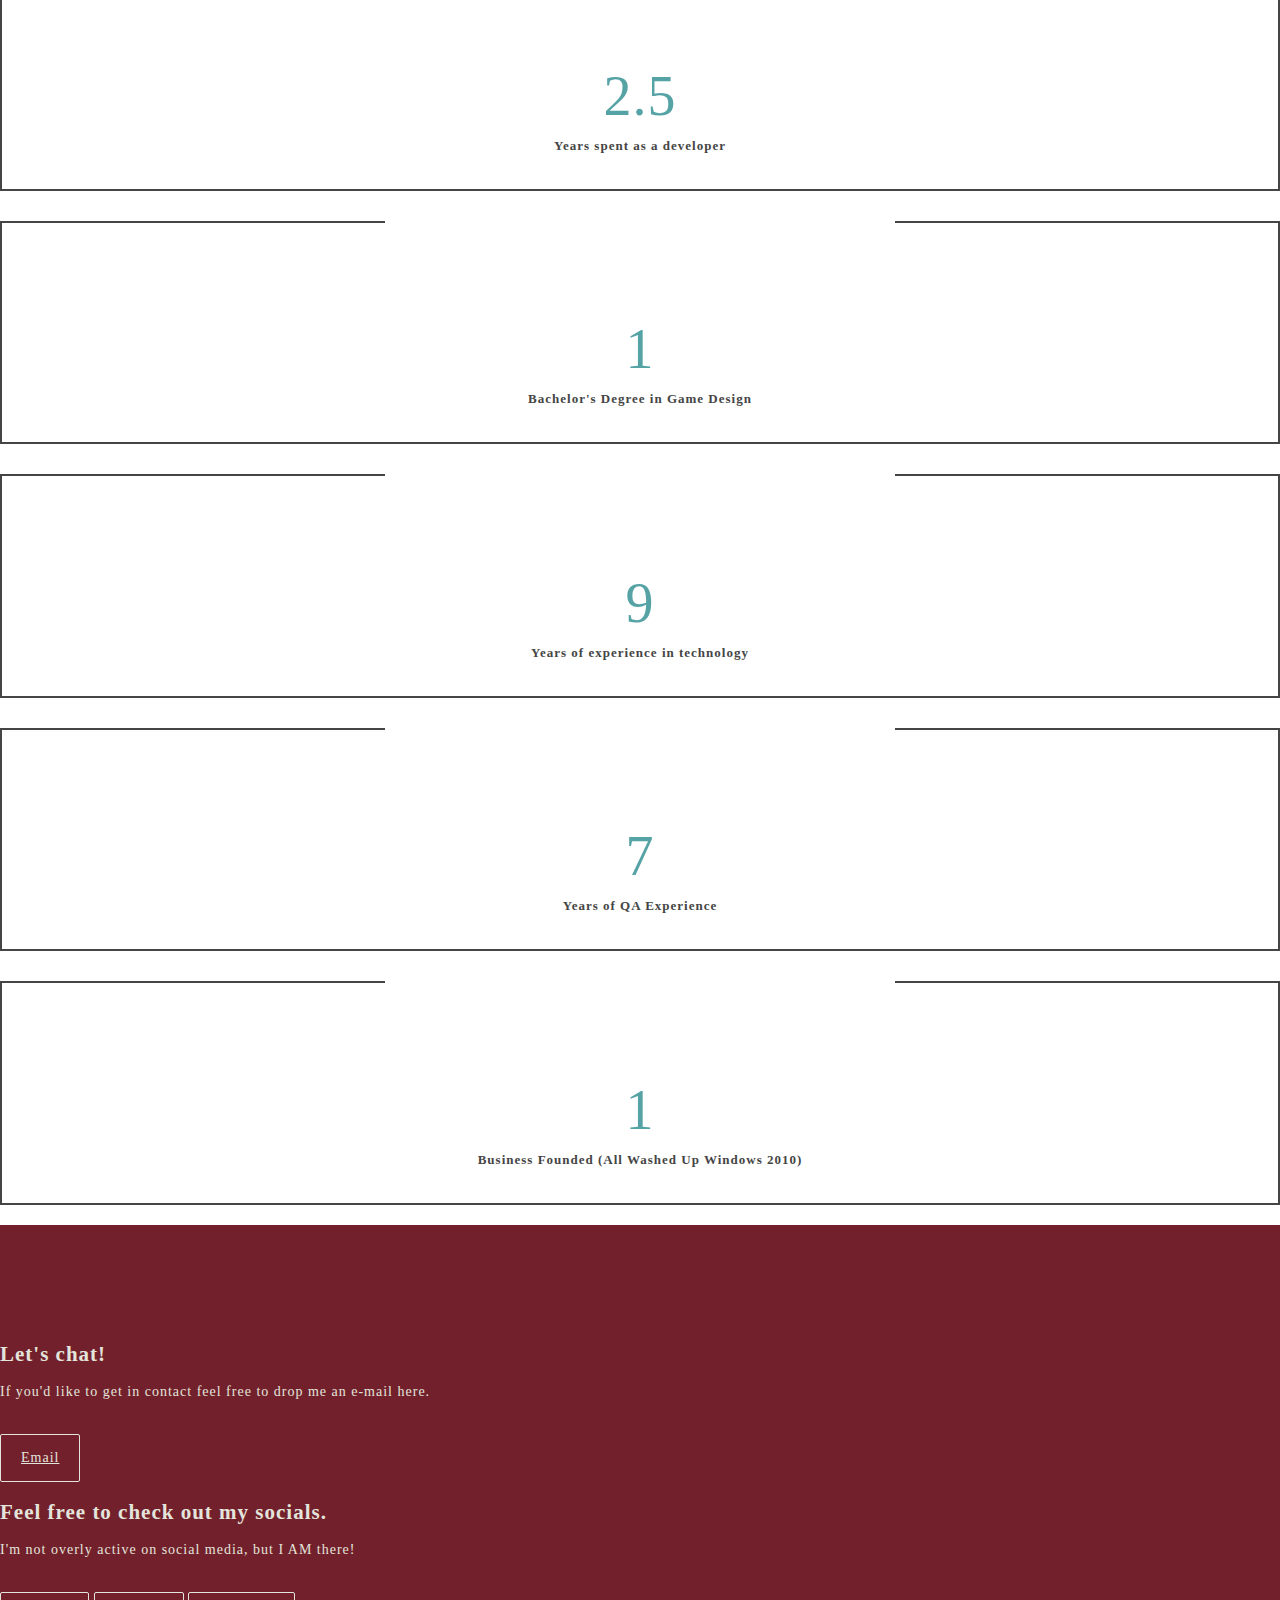
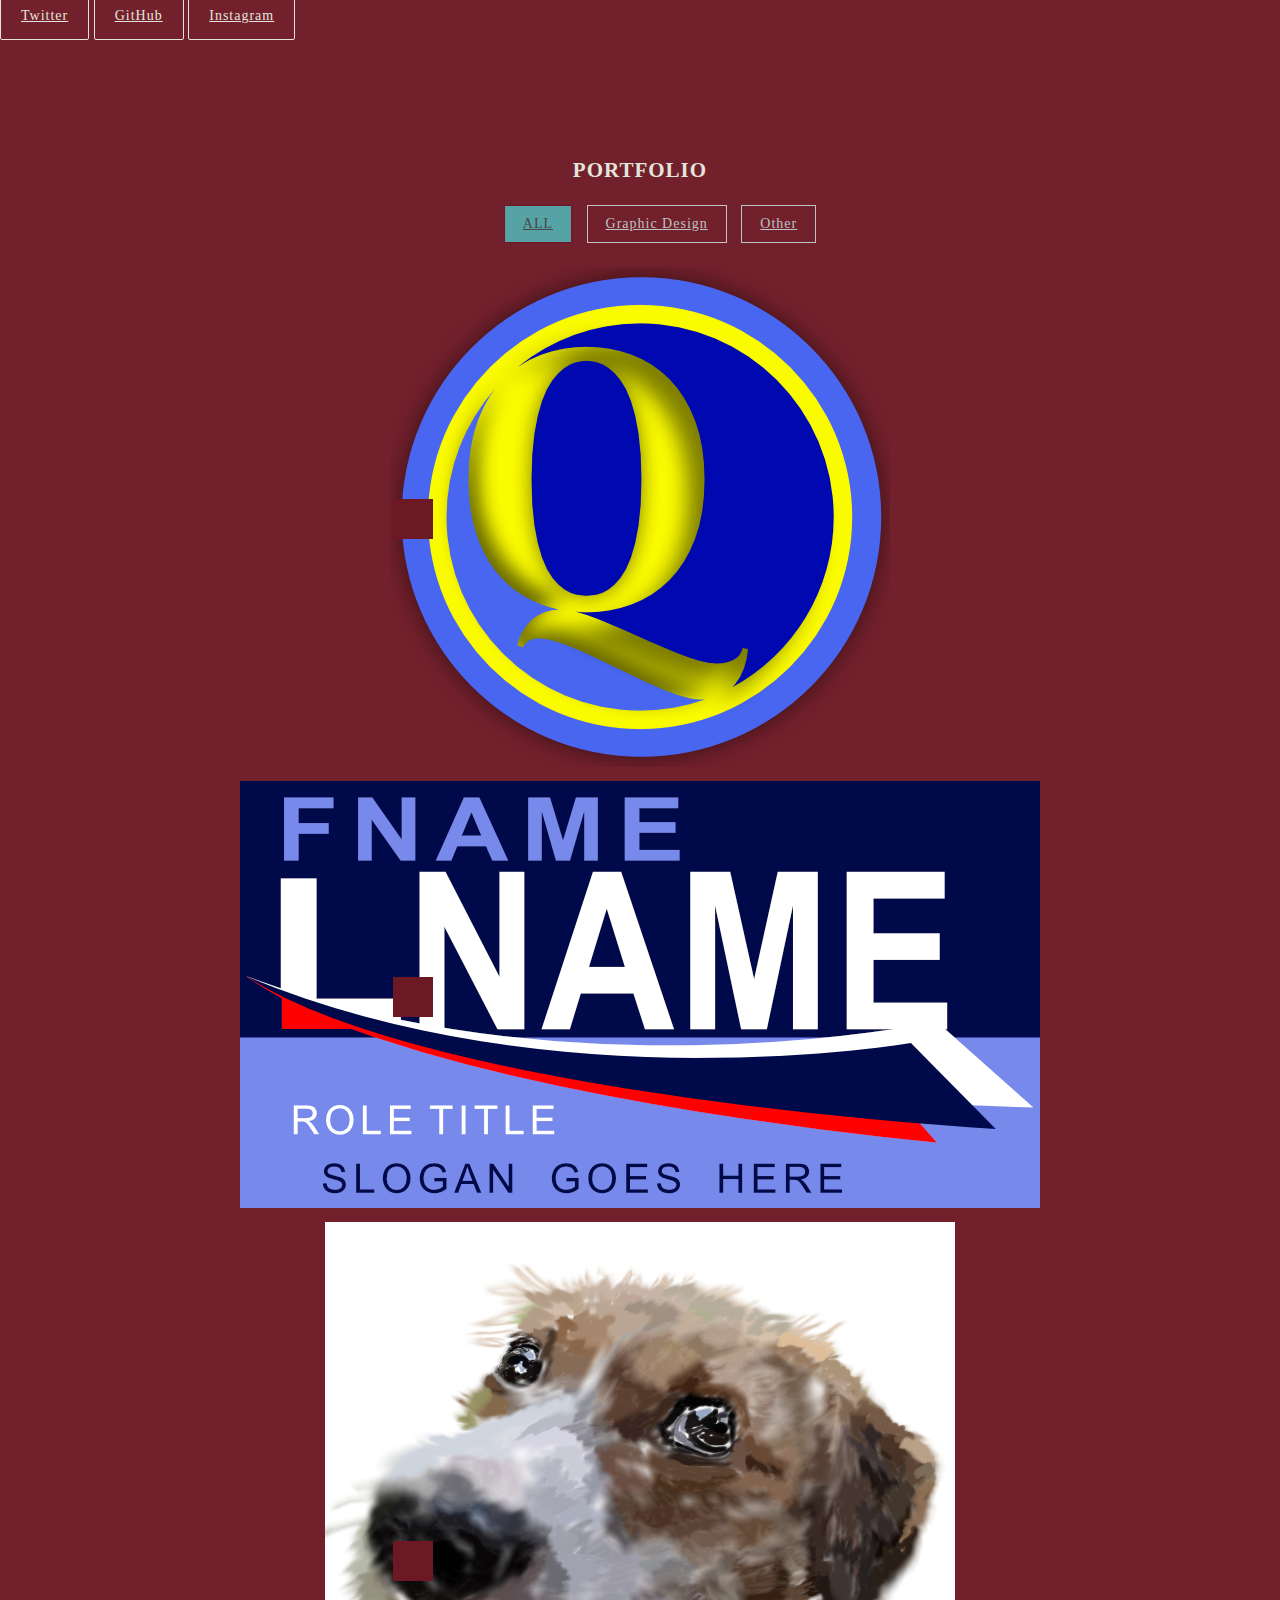
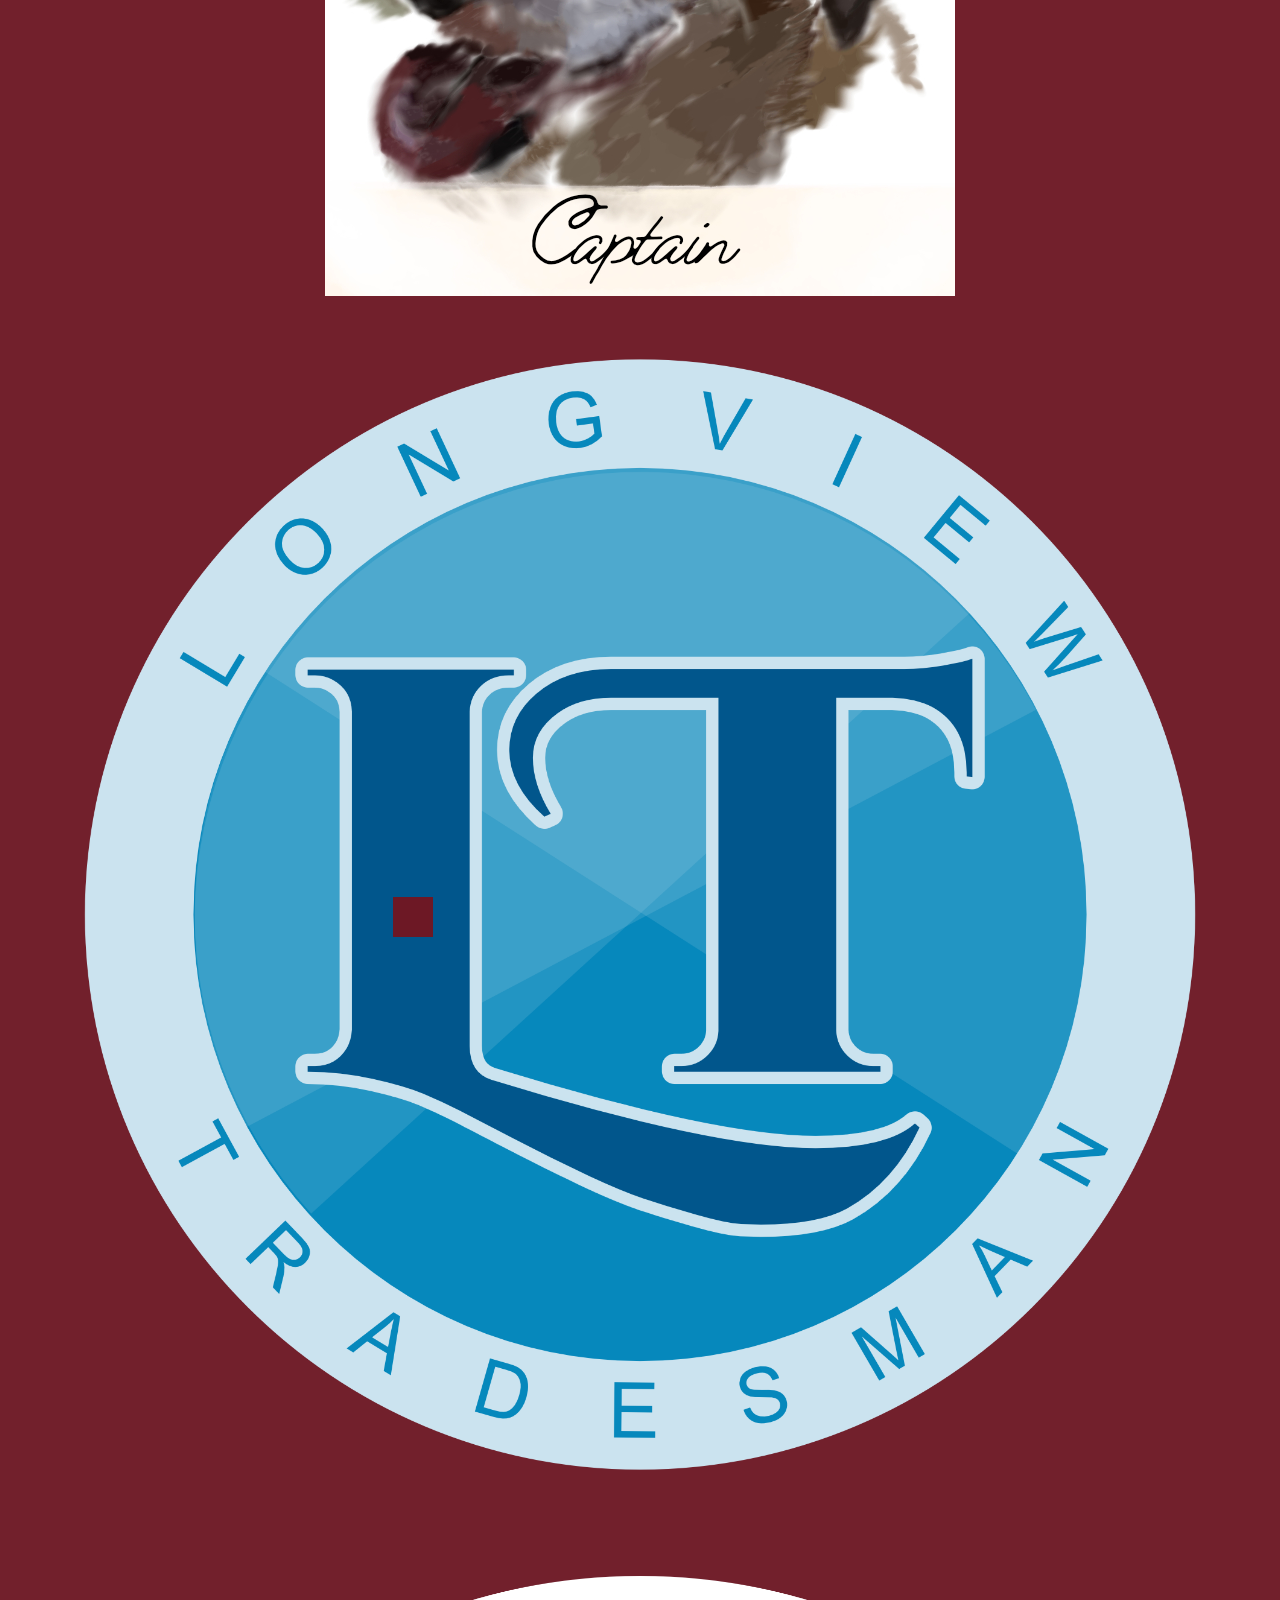
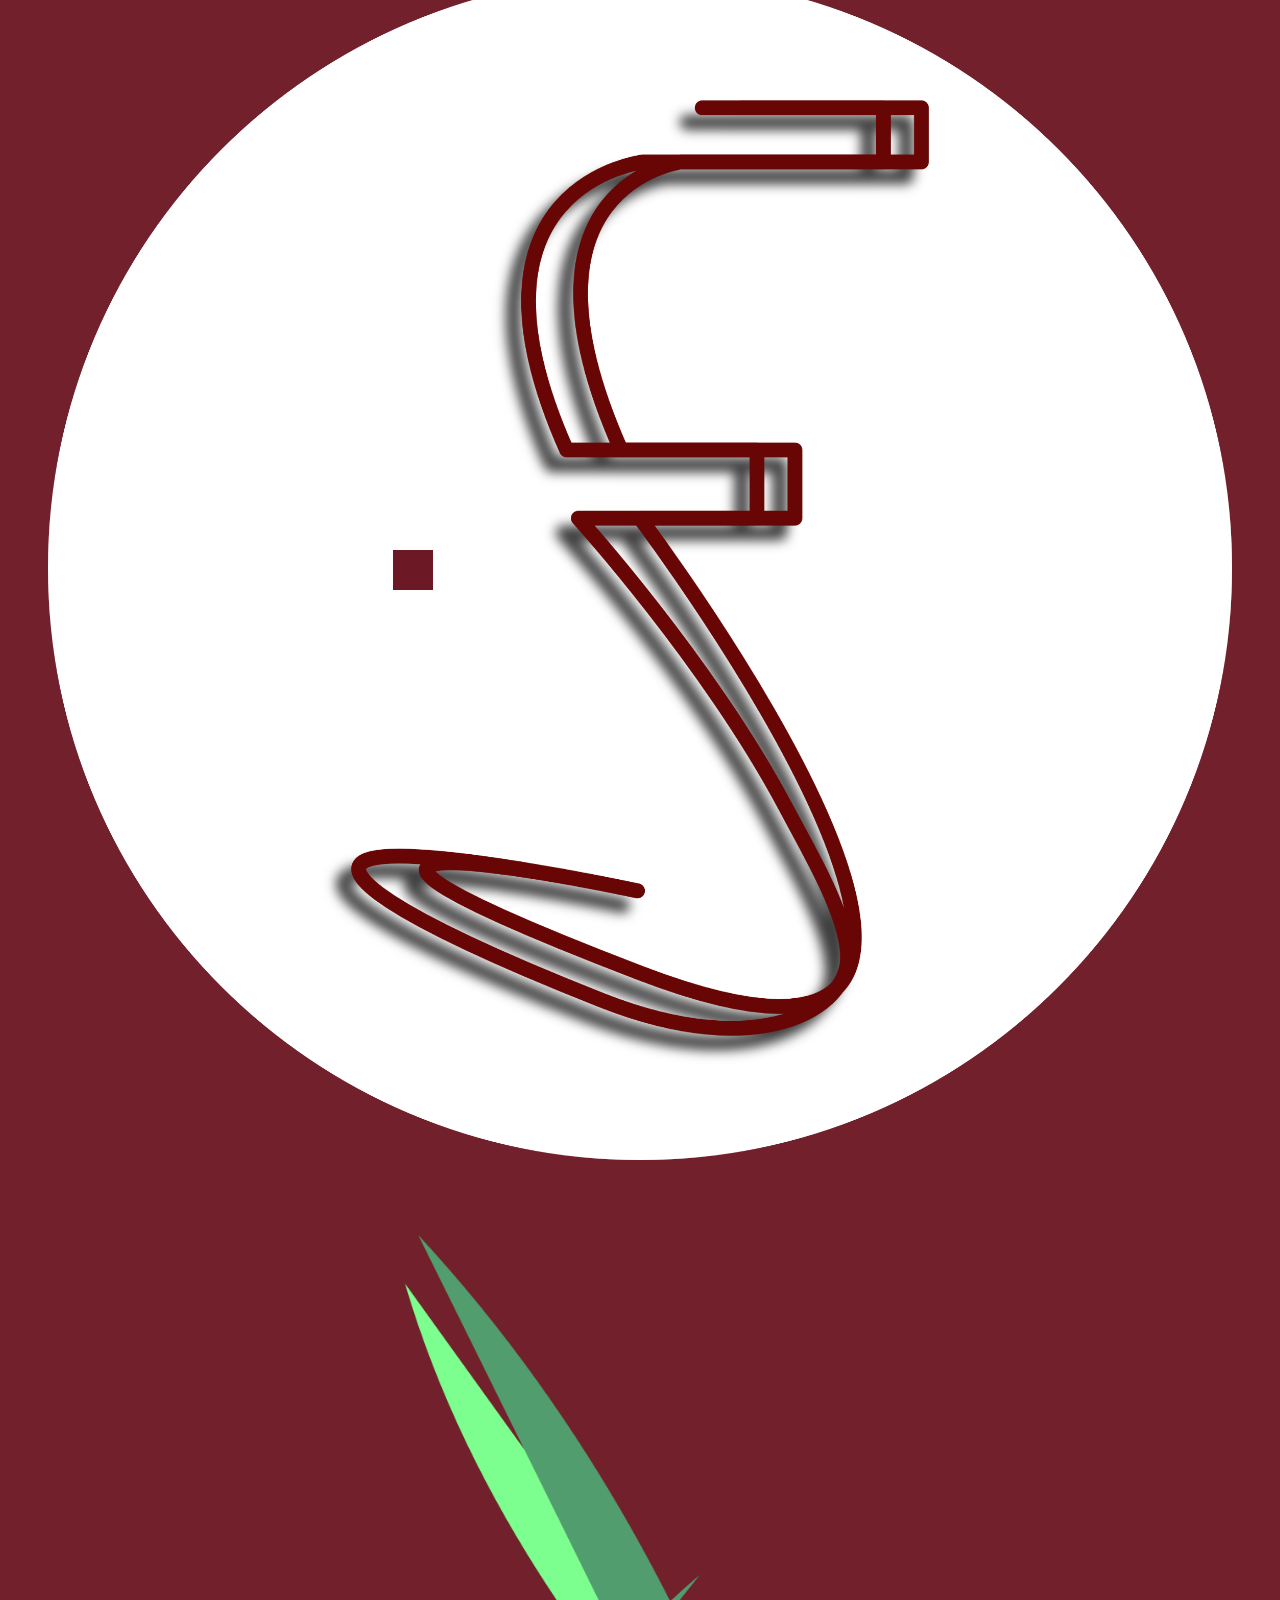
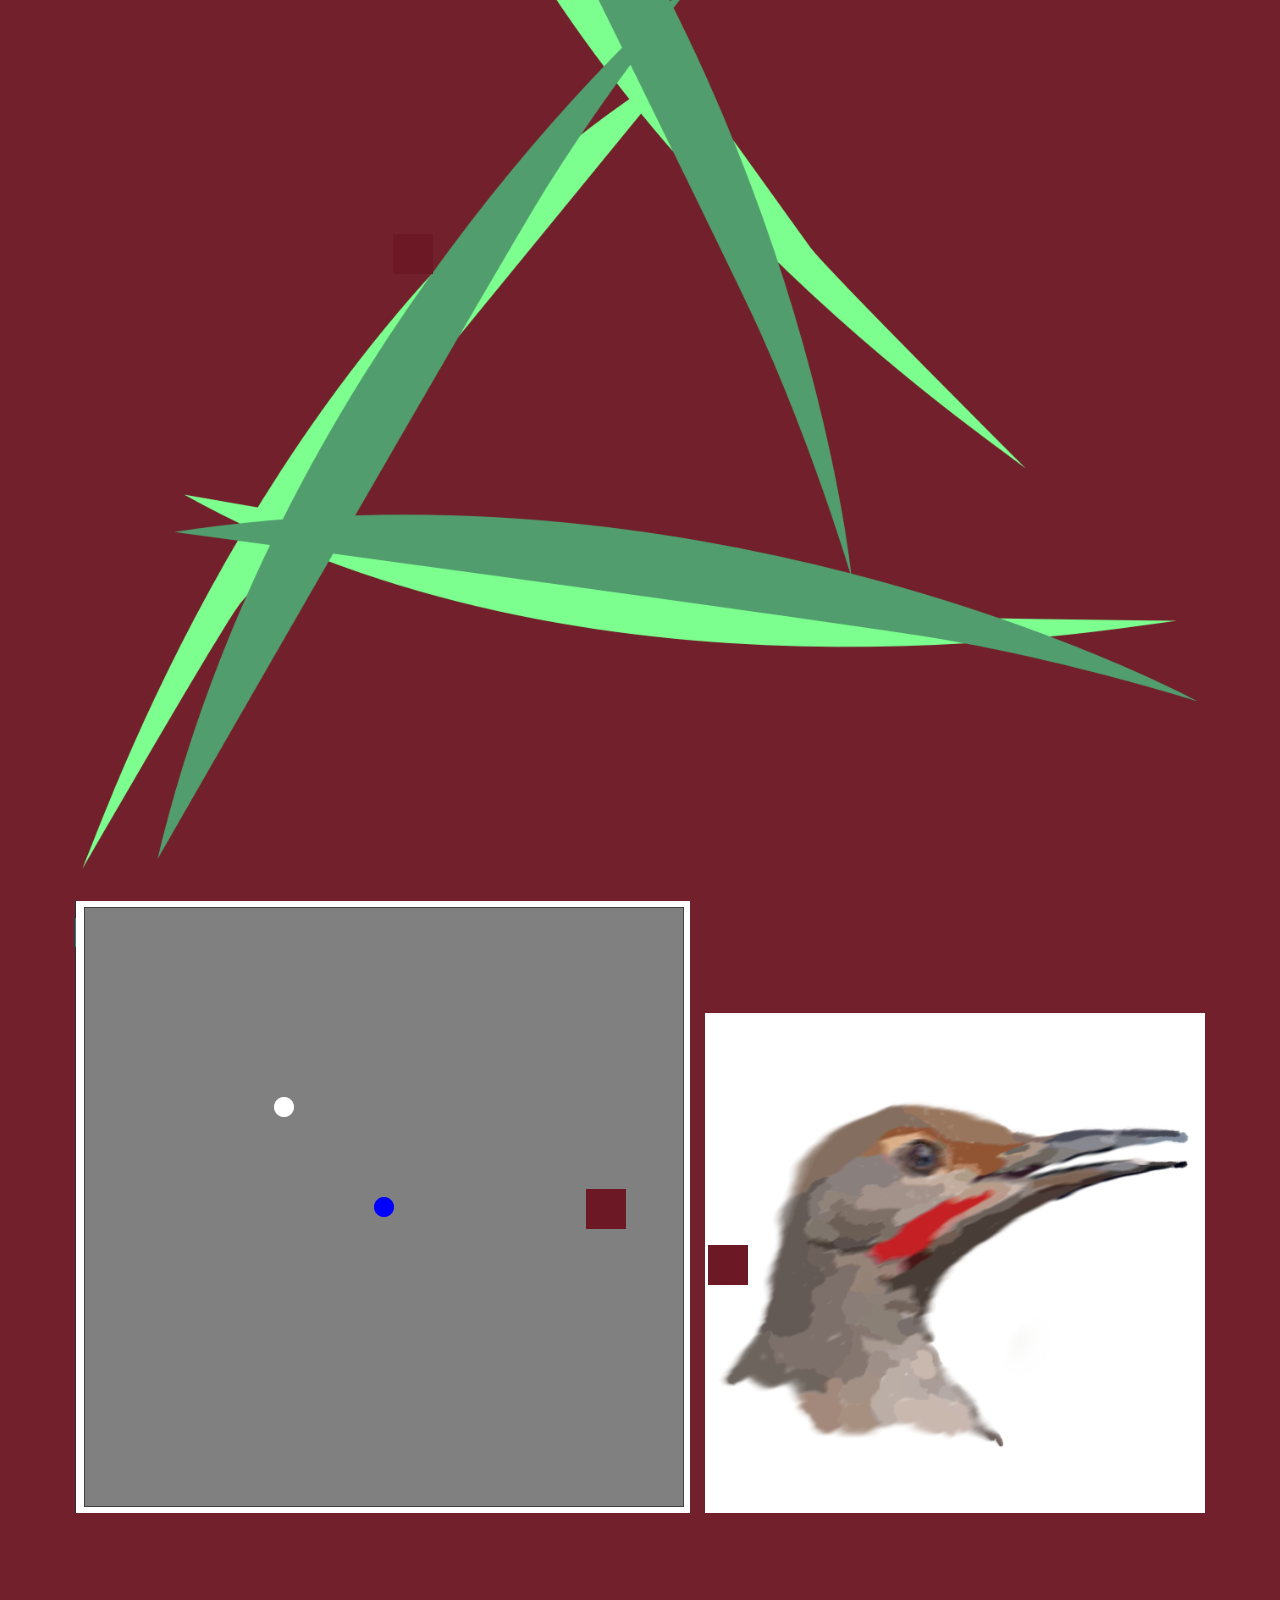
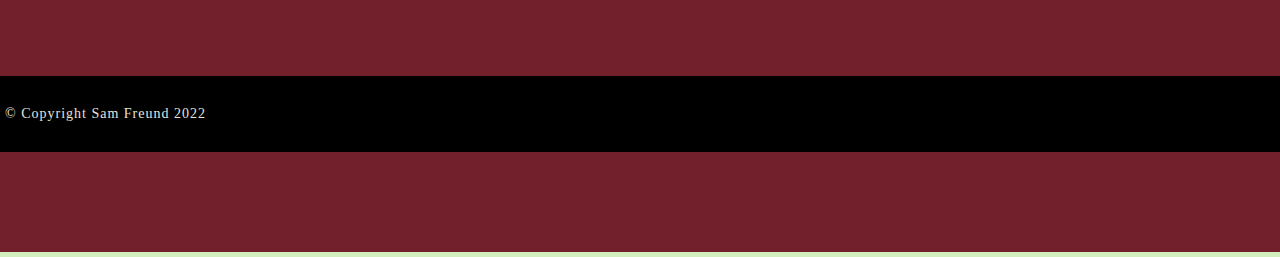
==== commit ba1da875: "Recommendations Progress" ====
--- a/index.html
+++ b/index.html
@@ -311,7 +311,13 @@
       <a href="https://github.com/sambfreund" class="contactButton">GitHub</a>
       <a href="https://www.instagram.com/suhham/" class="contactButton">Instagram</a>
     </div>
-	</div>
+
+	<!-- <div class="col-md-12 text-center">
+		<h2>My media recommenations</h2>
+		<p class="subHeading">This is a tool I put together to recommend some of my favorite things without a DB!</p>
+		<a href="https://sambfreund.com/recommenations.html" class="contactButton">Recommenations</a>
+	  </div>
+	</div> -->
 
 
 <div id="portfolio" class="section">
--- a/css/style.css
+++ b/css/style.css
@@ -203,7 +203,7 @@
 
 .filter .current {
 	background-color: #56a3a6;
-	border-color: #8B2635;
+	border-color: #6d1825;
 	color: #454545;
 }
 
@@ -263,7 +263,7 @@
 .items a {
 	width: 40px;
 	height: 40px;
-	background-color: #8B2635;
+	background-color: #6d1825;
 	position: relative;
 	display: inline-block;
 
@@ -334,7 +334,7 @@
  }
 
  #navigation {
- 	background-color: #8b2635;
+ 	background-color: #6d1825;
  	padding: 20px 10px;
  	width: 100%;
  	z-index: 100;
@@ -384,8 +384,6 @@
  	background: url(../images/loader.gif) center center no-repeat;
  }
 
-/* -------------------blog------------------- */
-
 .contactButton-blog {
 	width: 60px !important;
 	height: 30px !important;
@@ -416,14 +414,8 @@
 	padding: 25px 0;
 }
 
-.blogbody {
-  font-family: Arial;
-  padding: 20px;
-  background: #f1f1f1;
-}
-
 .sideinfo { 
-  background-color: #8b2635;
+  background-color: #6d1825;
   text-align: center;
 }
 
@@ -444,7 +436,7 @@
 
 #modal {
 	display: none;
-	width: 100%;
+recsHeader
 	max-width: 600px;
 	padding: 0 0 40px 0;
 	text-align: justify;
@@ -465,4 +457,114 @@
 	max-height: calc(100vh - 200px);
 	overflow: auto;
 	padding: 40px 20px 0 20px;
-  }+  }
+
+  .recsHeader {
+	font-family: Arial;
+	width: 100%;
+	padding: 20px;
+	text-align: center;
+  }
+
+  /* The switch - the box around the slider */
+.switch {
+  position: relative;
+  display: inline-block;
+  width: 60px;
+  height: 34px;
+}
+
+/* Hide default HTML checkbox */
+.switch input {
+  opacity: 0;
+  width: 0;
+  height: 0;
+}
+
+/* The slider */
+.slider {
+  position: absolute;
+  cursor: pointer;
+  top: 0;
+  left: 0;
+  right: 0;
+  bottom: 0;
+  background-color: #ccc;
+  -webkit-transition: .4s;
+  transition: .4s;
+}
+
+.slider:before {
+  position: absolute;
+  content: "";
+  height: 26px;
+  width: 26px;
+  left: 4px;
+  bottom: 4px;
+  background-color: white;
+  -webkit-transition: .4s;
+  transition: .4s;
+}
+
+input:checked + .slider {
+  background-color: #2196F3;
+}
+
+input:focus + .slider {
+  box-shadow: 0 0 1px #2196F3;
+}
+
+input:checked + .slider:before {
+  -webkit-transform: translateX(26px);
+  -ms-transform: translateX(26px);
+  transform: translateX(26px);
+}
+
+/* Rounded sliders */
+.slider.round {
+  border-radius: 34px;
+}
+
+.slider.round:before {
+  border-radius: 50%;
+}
+
+.stuffcontainer {
+  overflow: hidden;
+}
+
+.filterDiv {
+  float: left;
+  background-color: #2196F3;
+  color: #ffffff;
+  width: 100px;
+  line-height: 100px;
+  text-align: center;
+  margin: 2px;
+  display: none; /* Hidden by default */
+}
+
+/* The "show" class is added to the filtered elements */
+.show {
+  display: block;
+}
+
+/* Style the buttons */
+.btn {
+  border: none;
+  outline: none;
+  padding: 12px 16px;
+  background-color: #f1f1f1;
+  cursor: pointer;
+}
+
+/* Add a light grey background on mouse-over */
+.btn:hover {
+  background-color: #ddd;
+}
+
+/* Add a dark background to the active button */
+.btn.active {
+  background-color: #666;
+  color: white;
+}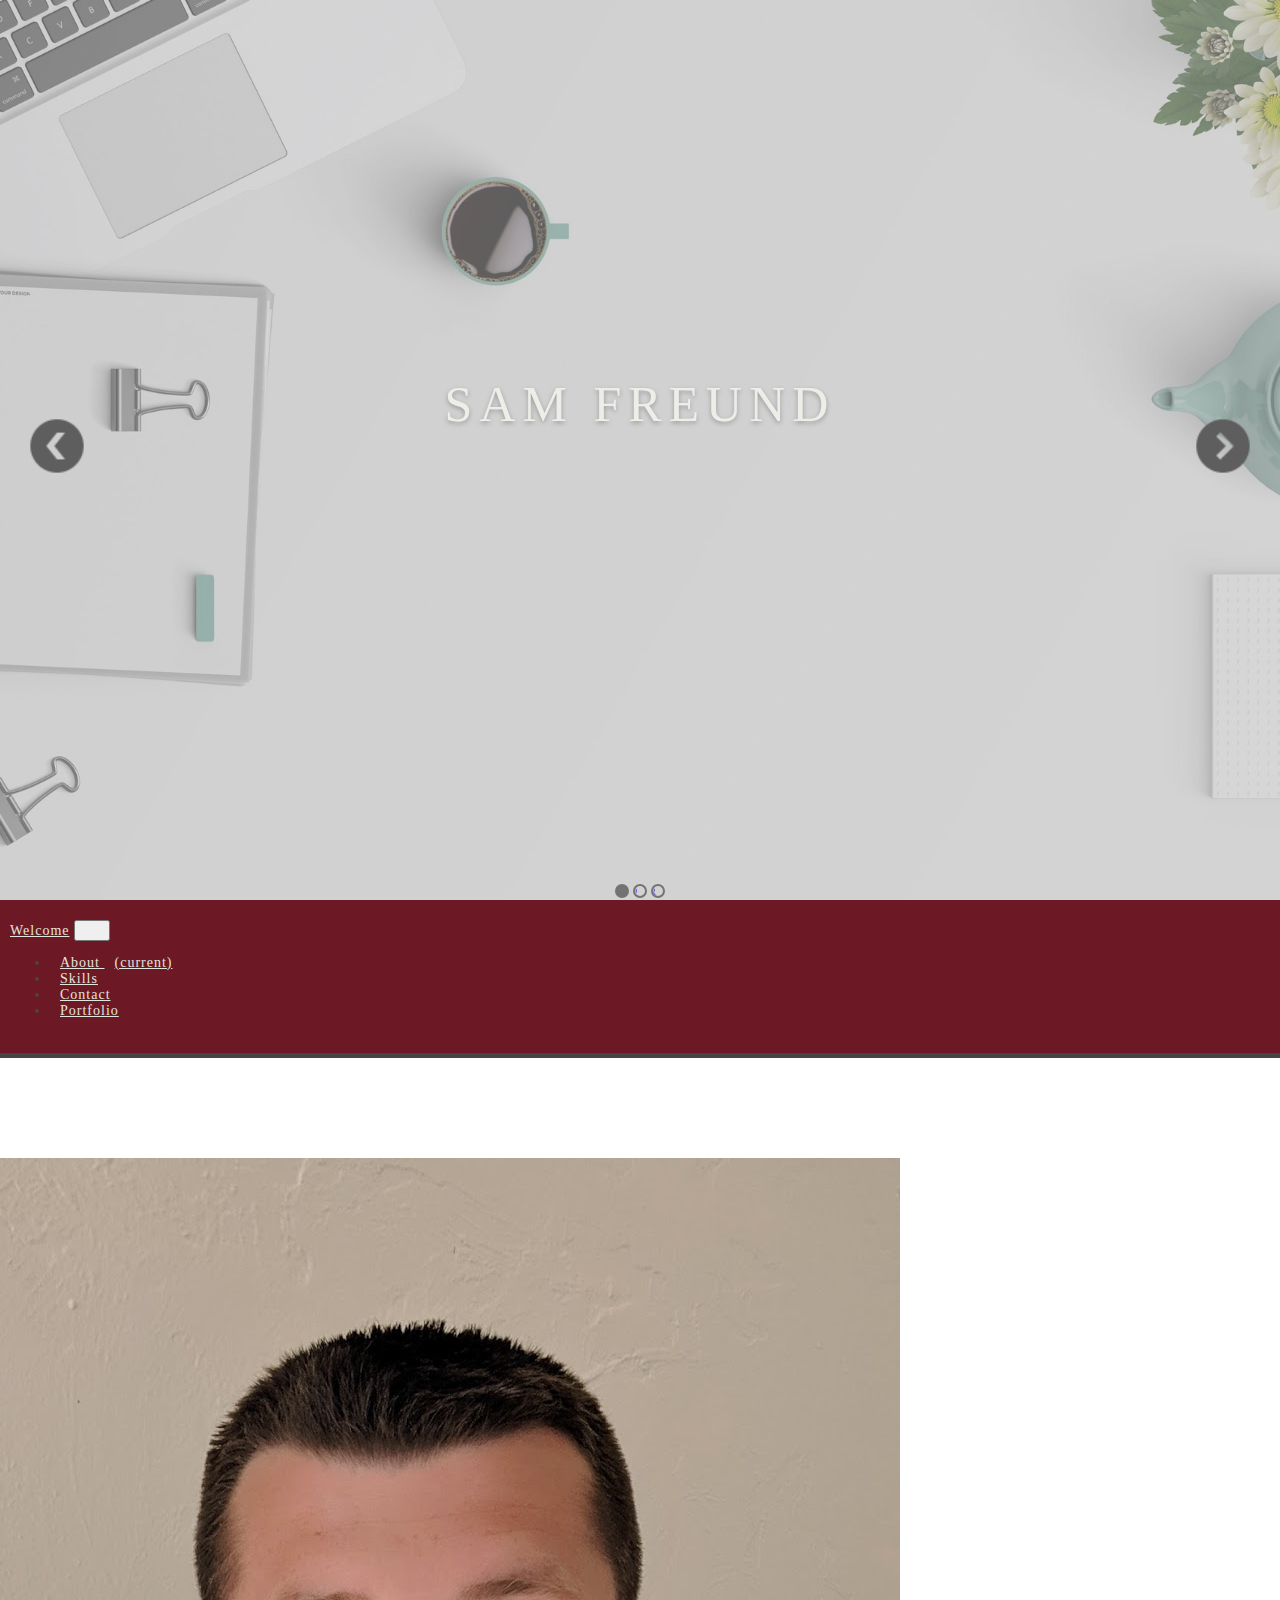
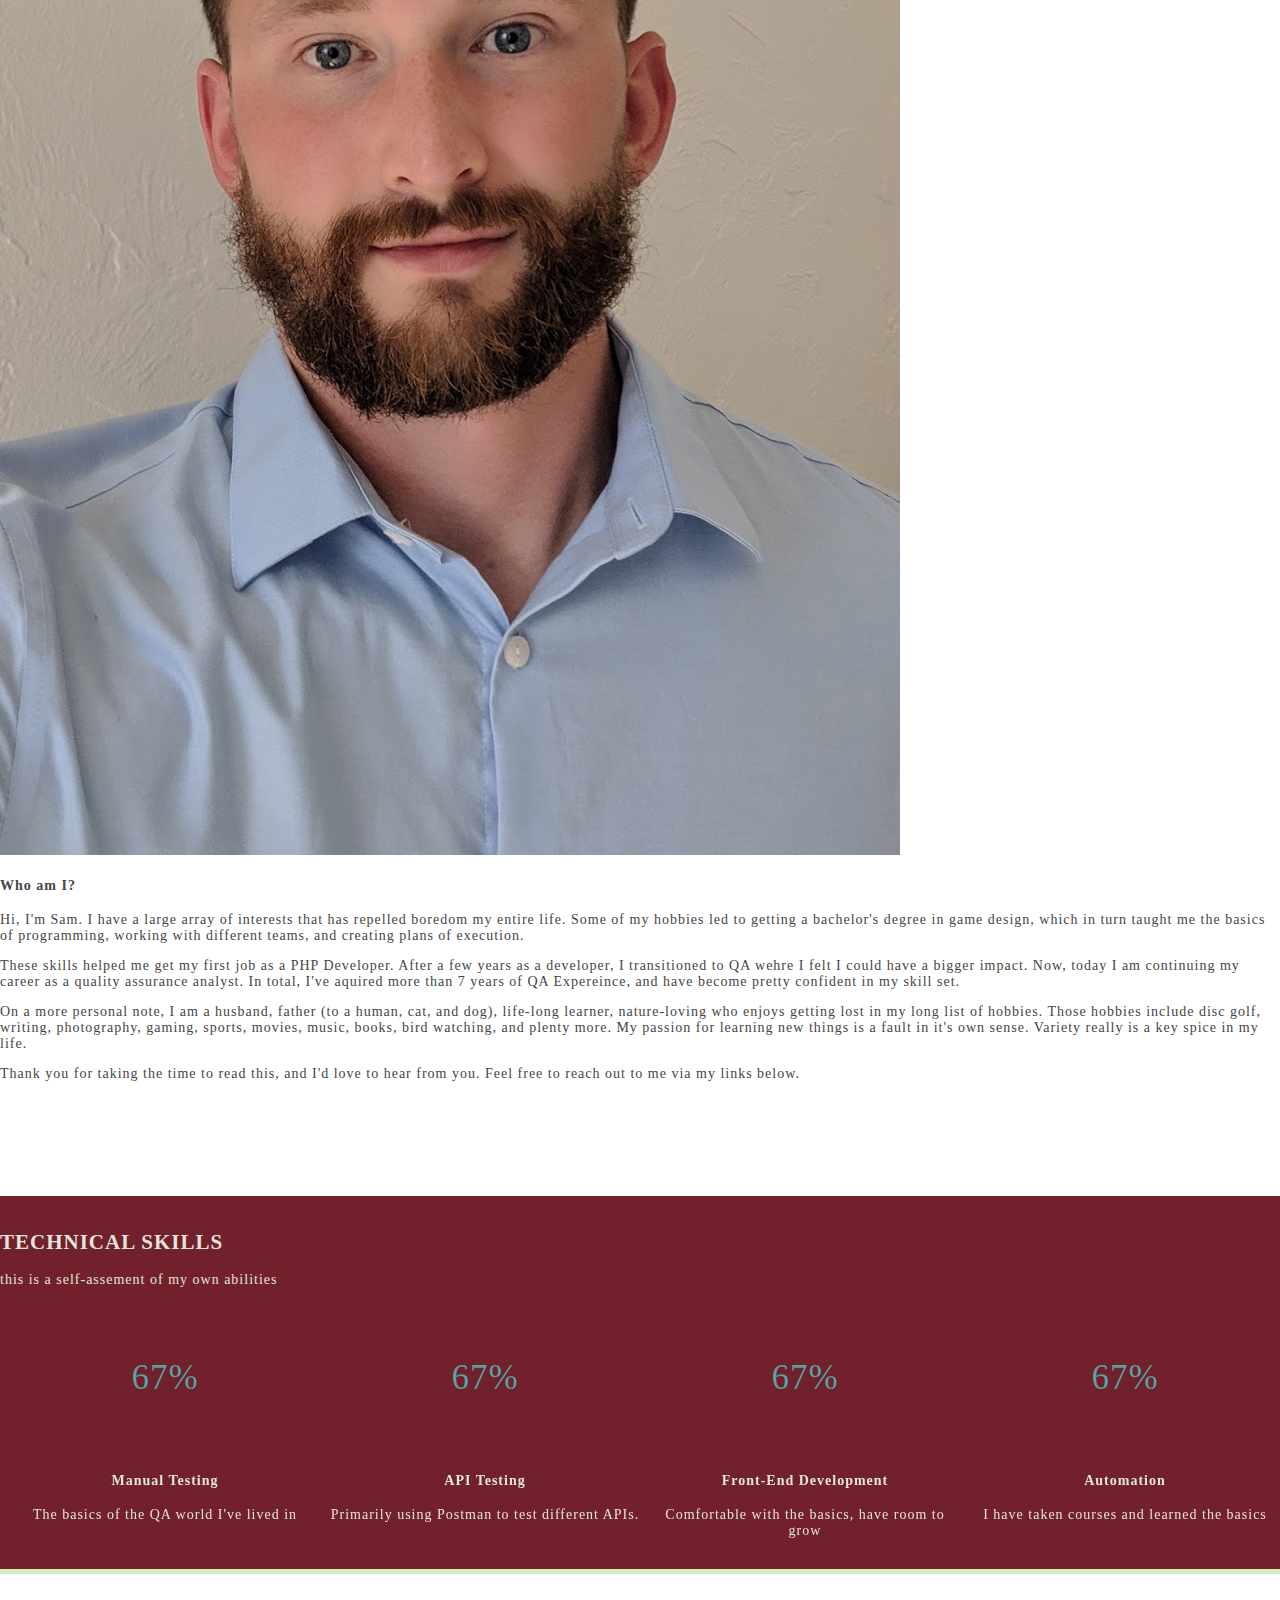
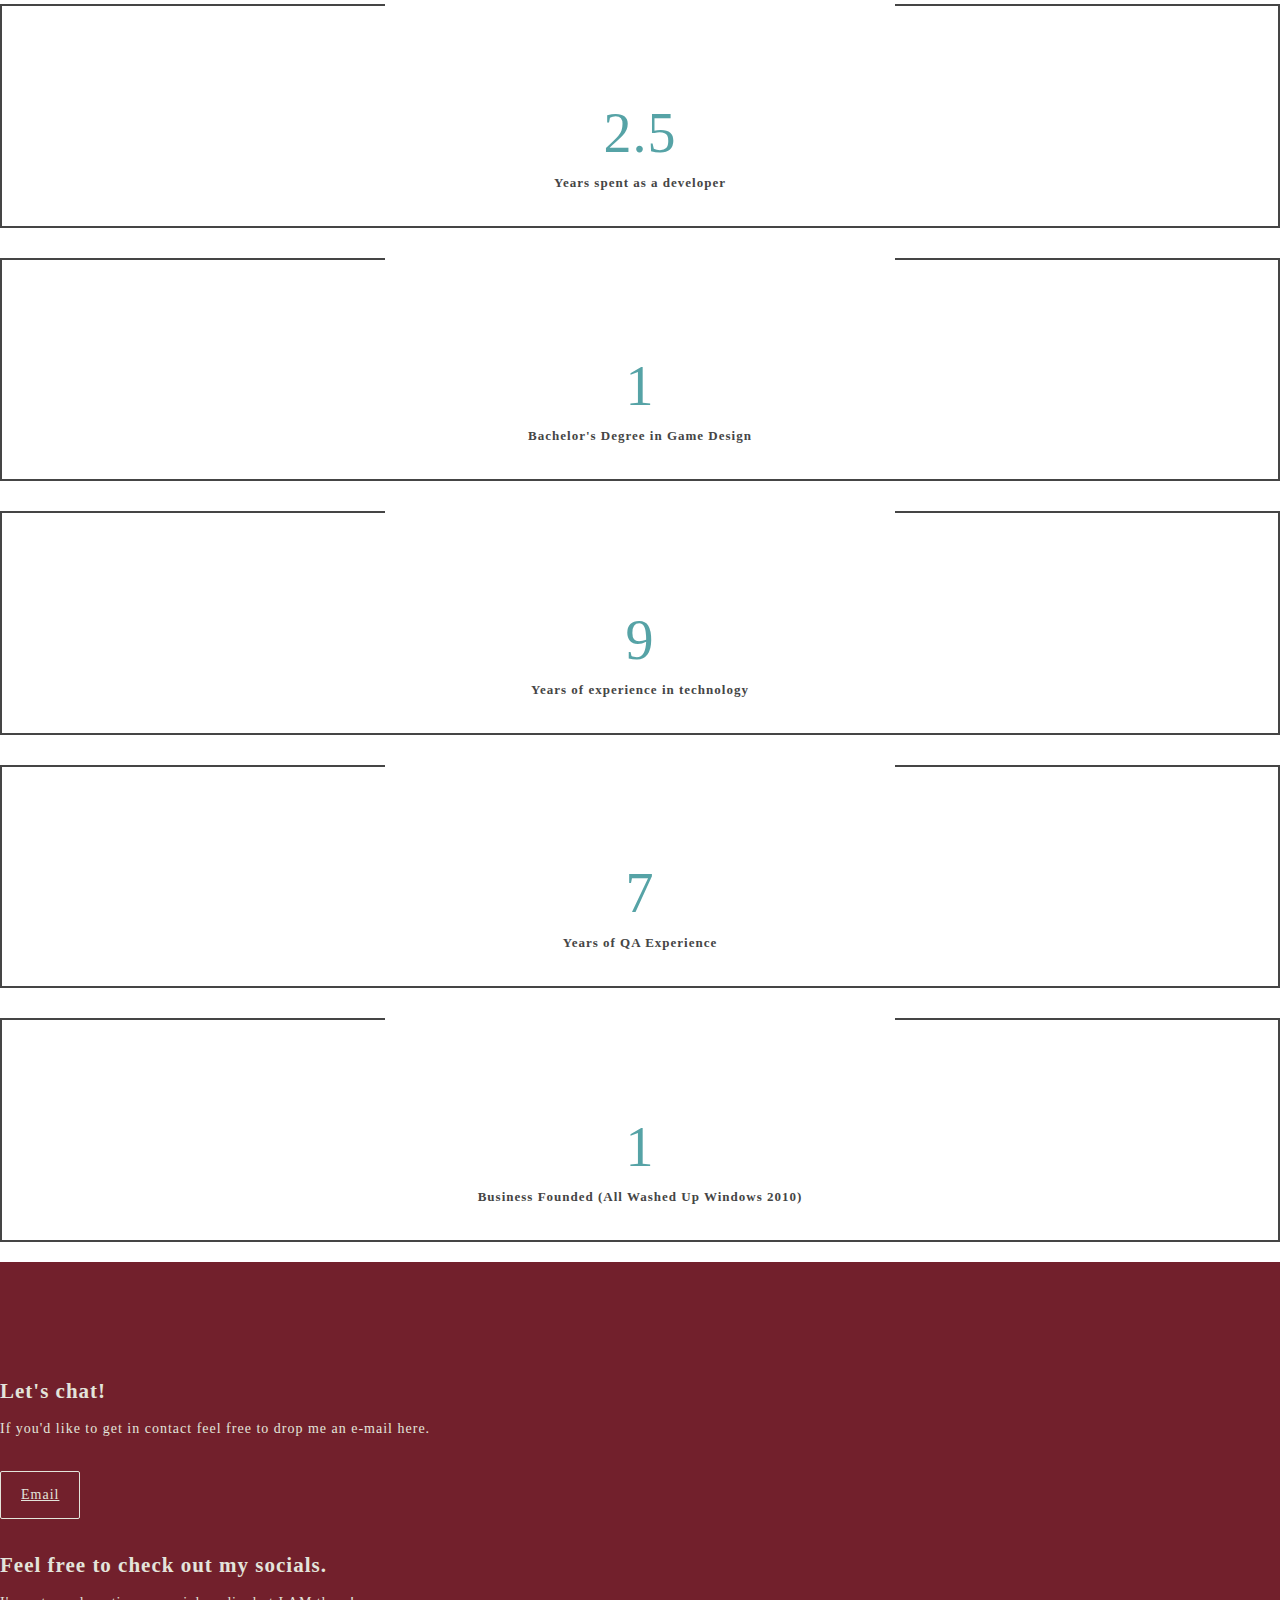
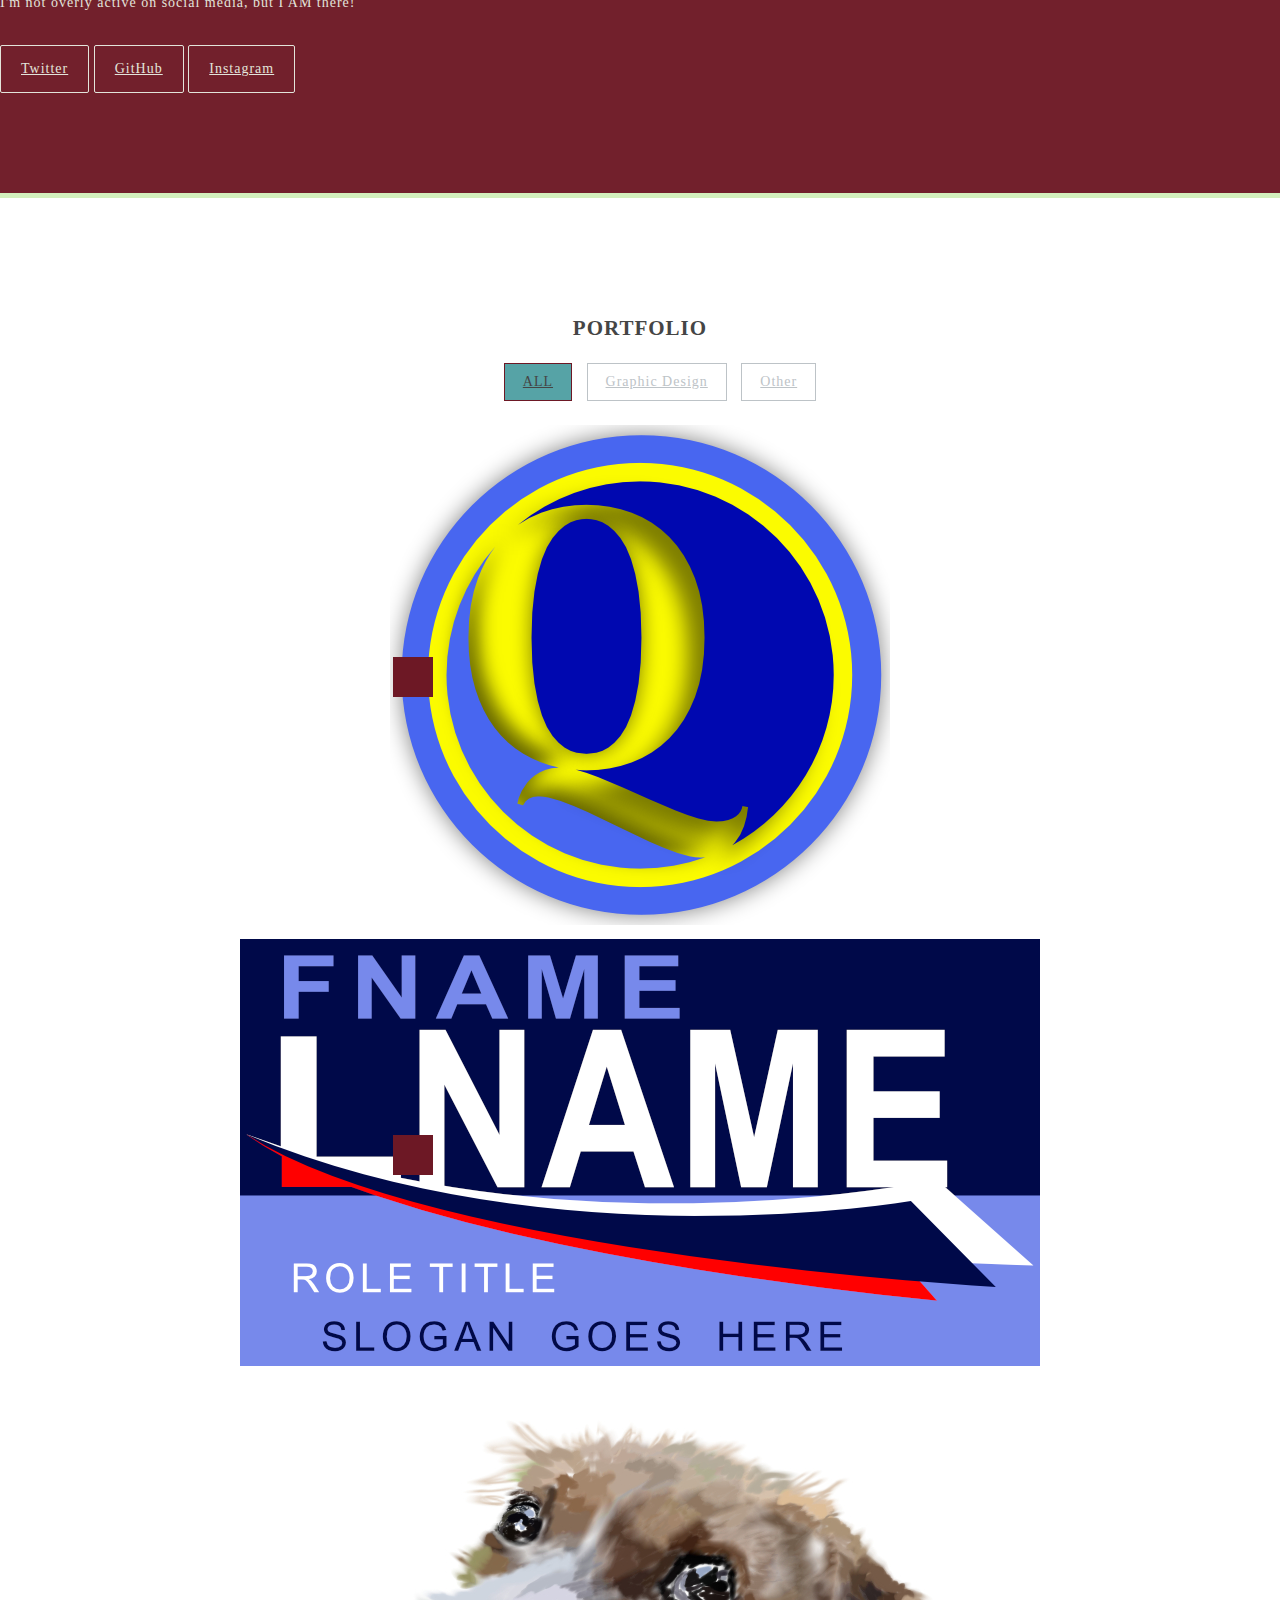
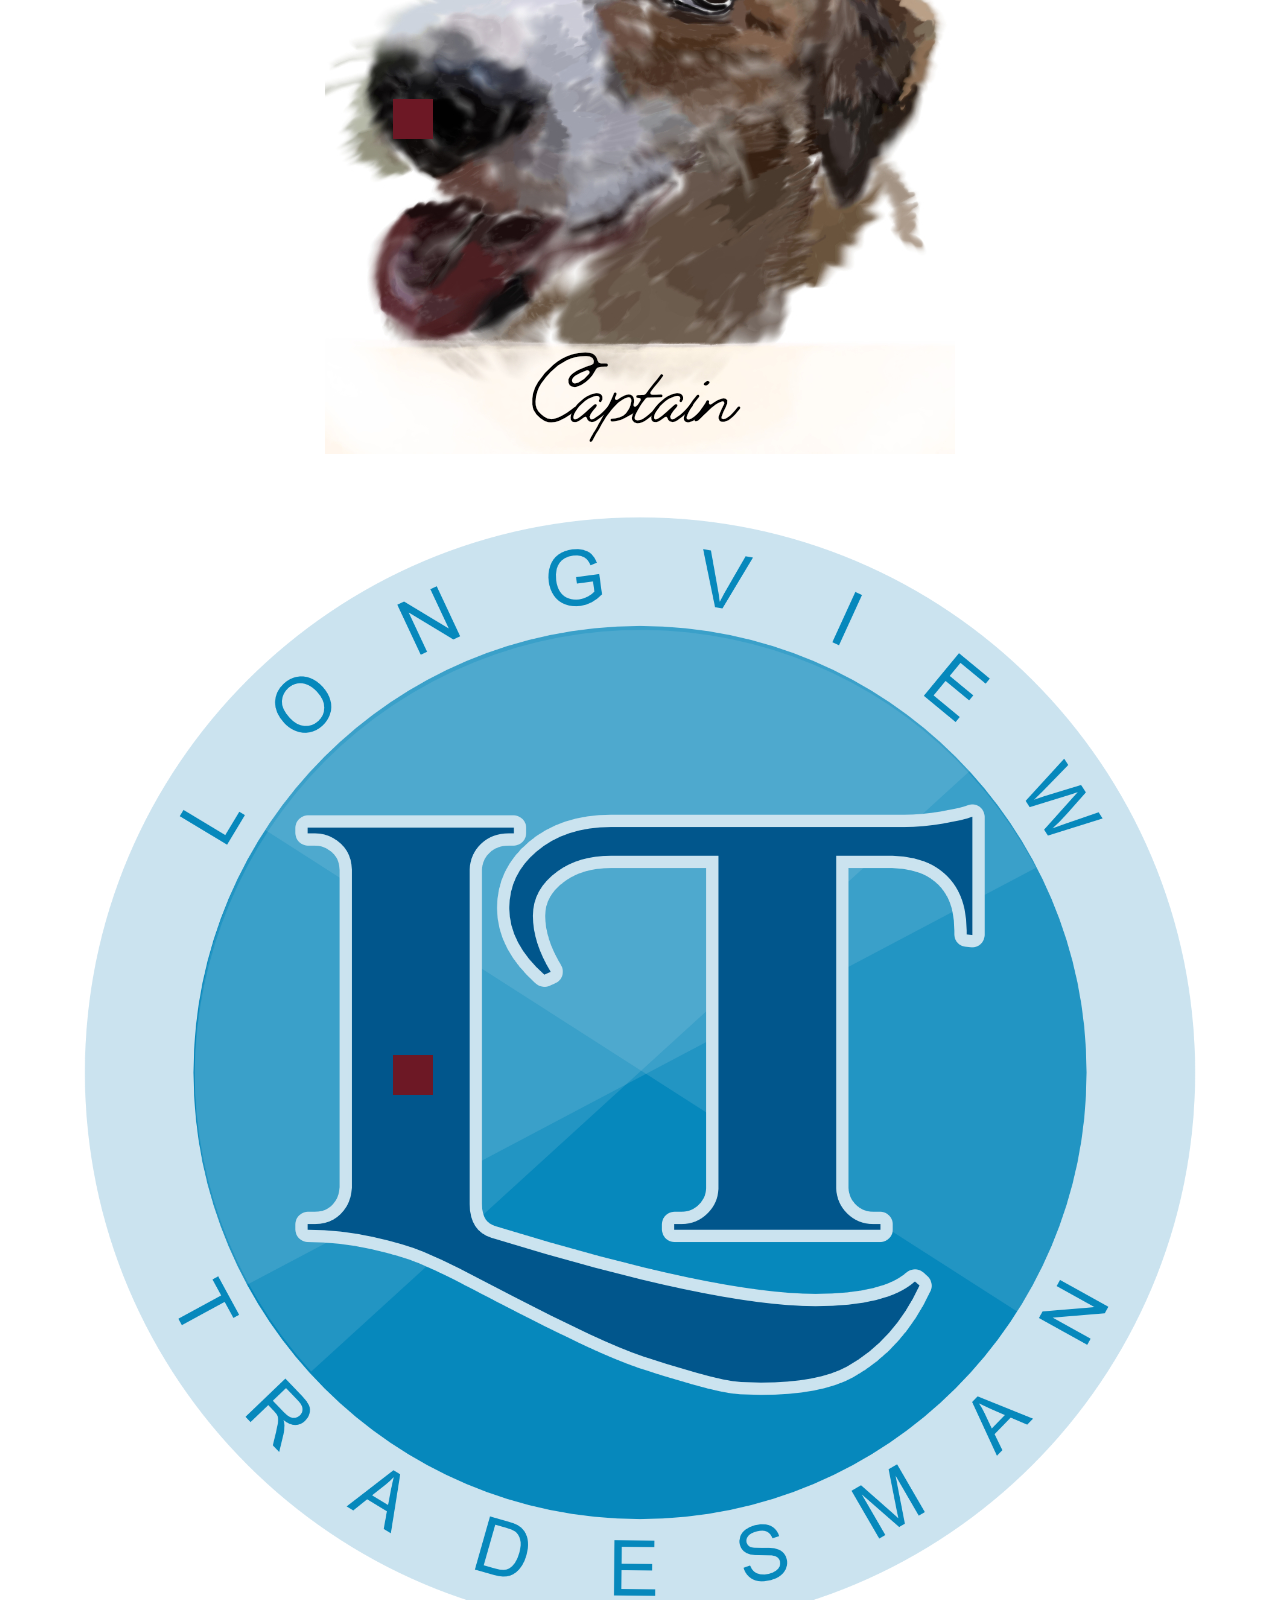
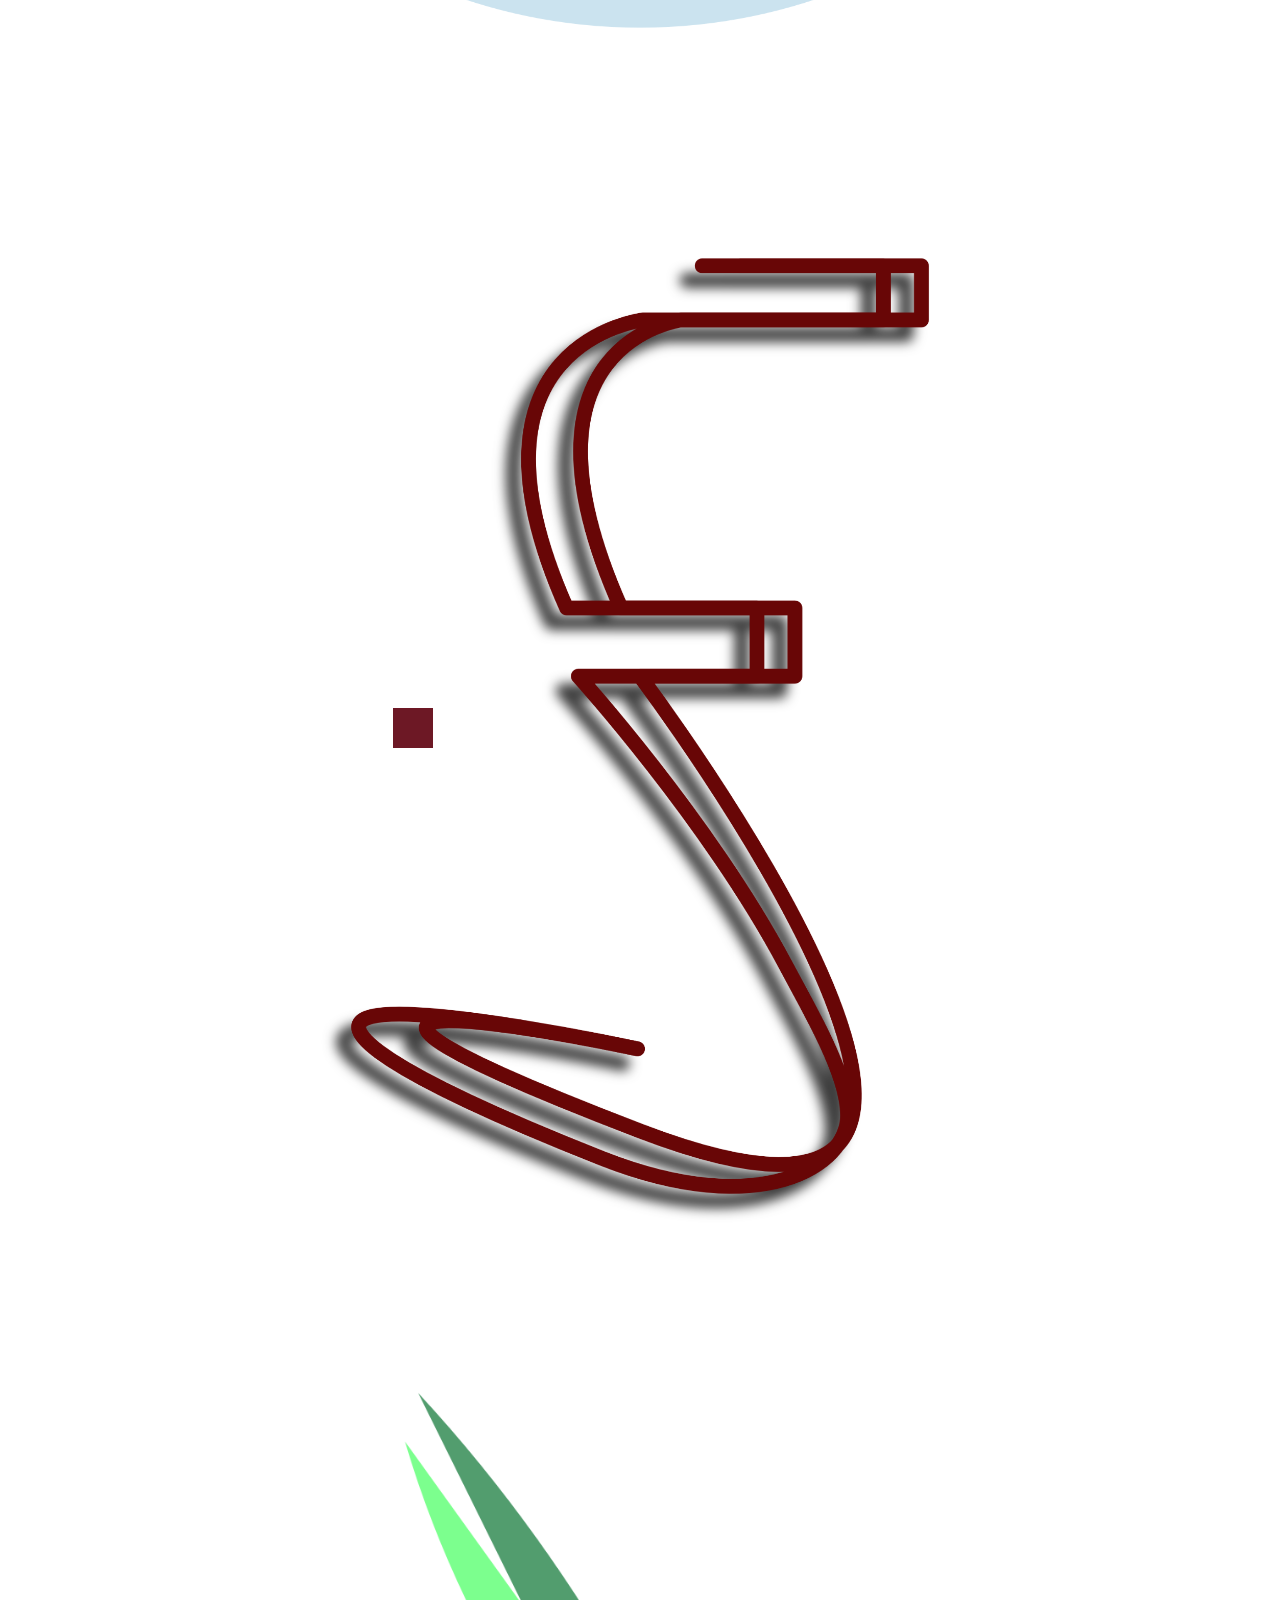
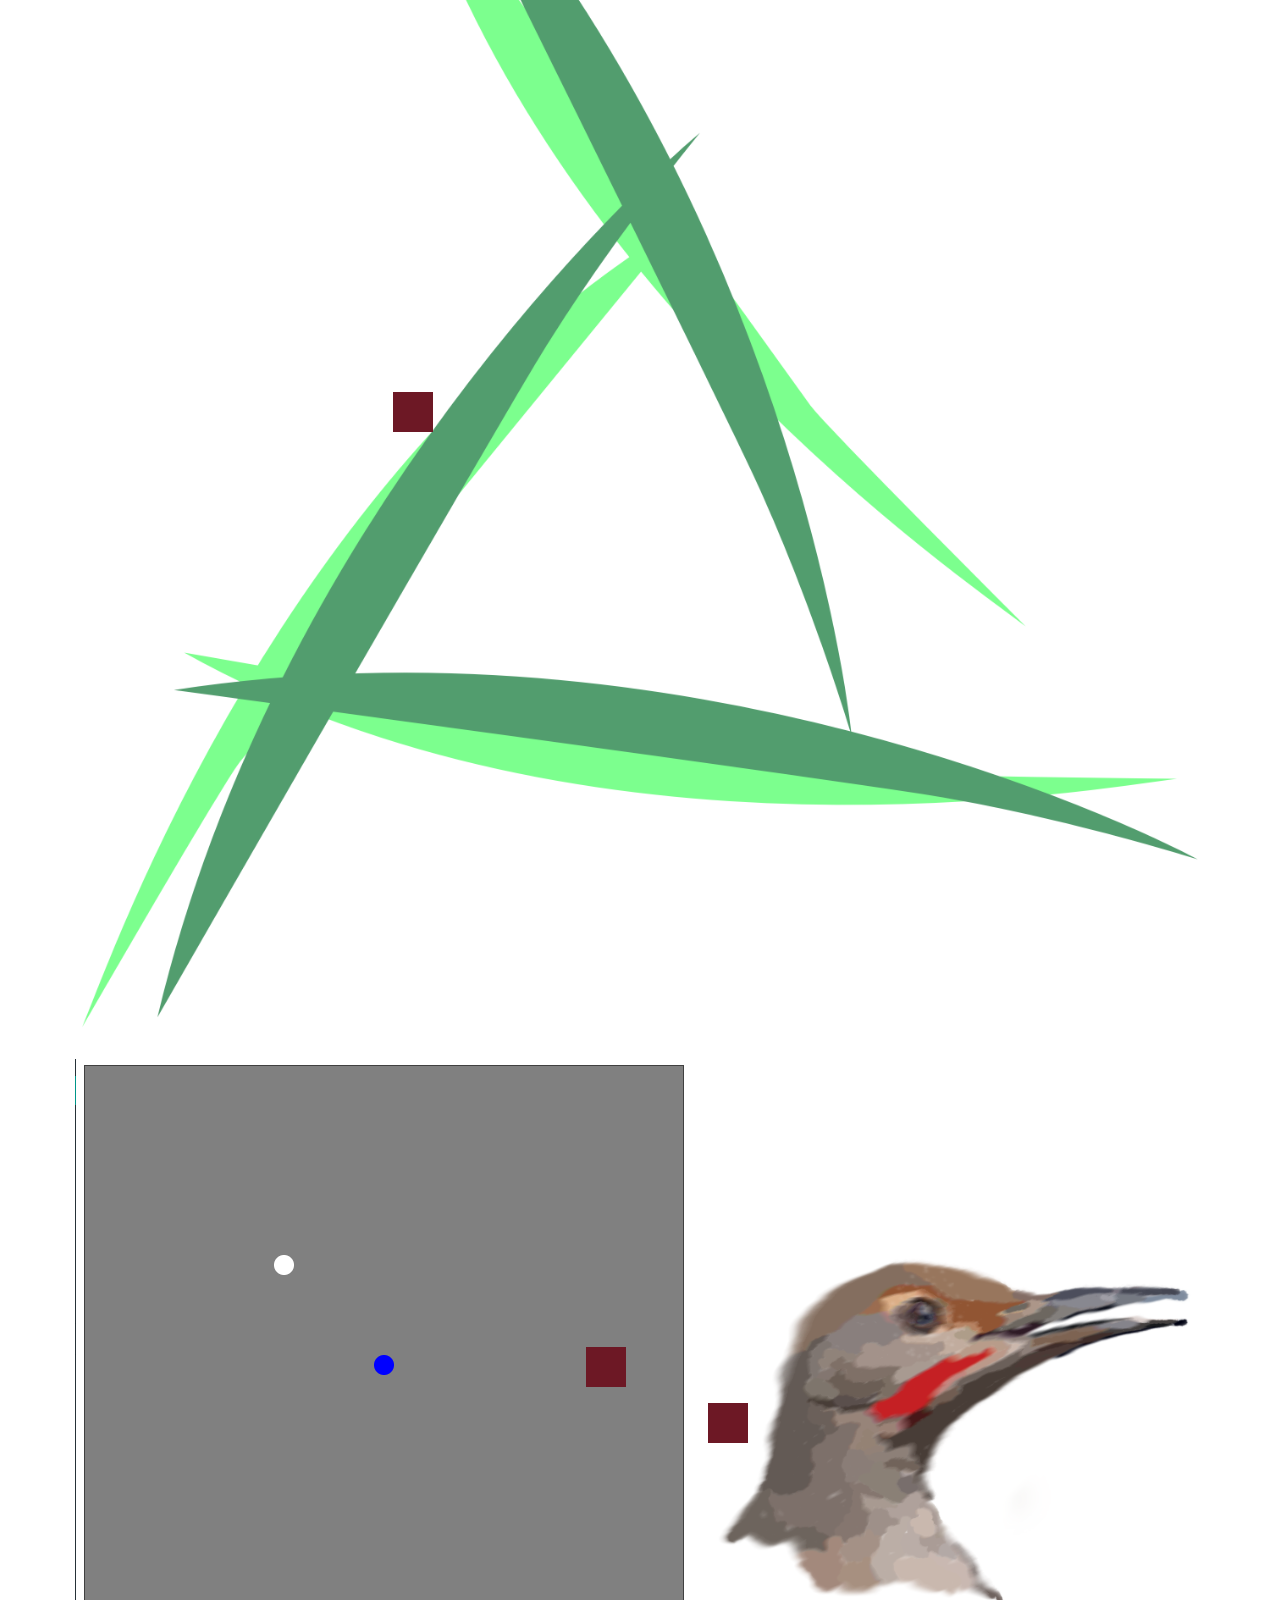
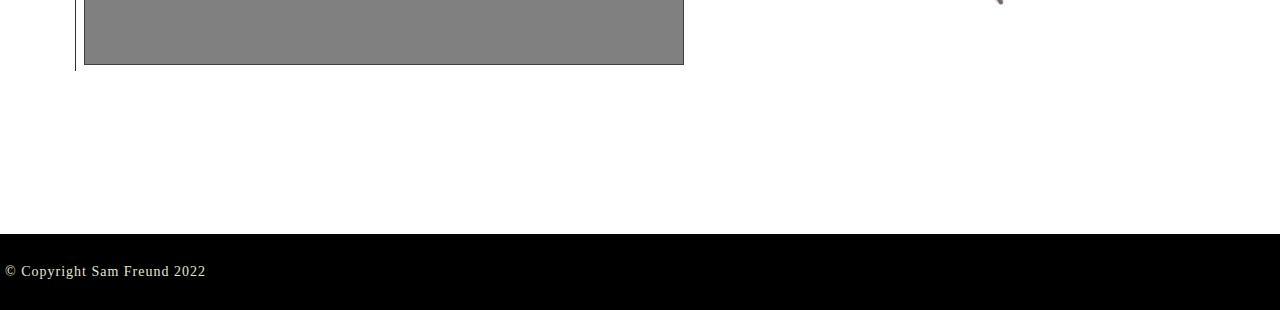
==== commit ddfa5feb: "Format and Recs Section Work" ====
--- a/index.html
+++ b/index.html
@@ -1,18 +1,17 @@
 <!DOCTYPE html>
 <html>
 
-
 <head>
 
-<!-- Global site tag (gtag.js) - Google Analytics -->
-<script async src="https://www.googletagmanager.com/gtag/js?id=UA-133573703-1"></script>
-<script>
-  window.dataLayer = window.dataLayer || [];
-  function gtag(){dataLayer.push(arguments);}
-  gtag('js', new Date());
-
-  gtag('config', 'UA-133573703-1');
-</script>
+	<!-- Global site tag (gtag.js) - Google Analytics -->
+	<script async src="https://www.googletagmanager.com/gtag/js?id=UA-133573703-1"></script>
+	<script>
+		window.dataLayer = window.dataLayer || [];
+		function gtag() { dataLayer.push(arguments); }
+		gtag('js', new Date());
+
+		gtag('config', 'UA-133573703-1');
+	</script>
 
 	<title>S. Freund Portfolio</title>
 
@@ -29,18 +28,20 @@
 	<link rel="stylesheet" type="text/css" href="css/owl.carousel.min.css">
 
 	<!-- Bootstrap CDN -->
-	<link rel="stylesheet" href="https://stackpath.bootstrapcdn.com/bootstrap/4.2.1/css/bootstrap.min.css" integrity="sha384-GJzZqFGwb1QTTN6wy59ffF1BuGJpLSa9DkKMp0DgiMDm4iYMj70gZWKYbI706tWS" crossorigin="anonymous">
+	<link rel="stylesheet" href="https://stackpath.bootstrapcdn.com/bootstrap/4.2.1/css/bootstrap.min.css"
+		integrity="sha384-GJzZqFGwb1QTTN6wy59ffF1BuGJpLSa9DkKMp0DgiMDm4iYMj70gZWKYbI706tWS" crossorigin="anonymous">
 
 	<!-- FancyBox CDN -->
 	<link rel="stylesheet" href="https://cdn.jsdelivr.net/gh/fancyapps/fancybox@3.5.6/dist/jquery.fancybox.min.css" />
 
 	<!-- Font Awesome -->
-	<link rel="stylesheet" href="https://use.fontawesome.com/releases/v5.6.3/css/all.css" integrity="sha384-UHRtZLI+pbxtHCWp1t77Bi1L4ZtiqrqD80Kn4Z8NTSRyMA2Fd33n5dQ8lWUE00s/" crossorigin="anonymous">
+	<link rel="stylesheet" href="https://use.fontawesome.com/releases/v5.6.3/css/all.css"
+		integrity="sha384-UHRtZLI+pbxtHCWp1t77Bi1L4ZtiqrqD80Kn4Z8NTSRyMA2Fd33n5dQ8lWUE00s/" crossorigin="anonymous">
 
 	<!-- Style CSS -->
 	<link rel="stylesheet" type="text/css" href="css/style.css">
 
-  <link rel="icon" type="image/x-icon" href="/images/icons/smalllogo.ico">
+	<link rel="icon" type="image/x-icon" href="/images/icons/smalllogo.ico">
 </head>
 
 <body>
@@ -53,50 +54,51 @@
 
 		<div class="overlay"></div>
 
-	  <div class="slides-container">
-	    <img src="images/slide1.jpg" alt="">
-		<img src="images/slideA.png" alt="">
-		<img src="images/slideB.png" alt="">
-	  </div>
-
-	  	  <div class="titleMessage">
-	  	  	<div class="heading">
-	  	  		<p class="main">SAM FREUND</p>
-	  	  		<p class="sub typed"></p>
-	  	  	</div>
-	  	  </div>
-
-
-	  <nav class="slides-navigation">
-	    <a href="#" class="next"></a>
-	    <a href="#" class="back"></a>
-	  </nav>
+		<div class="slides-container">
+			<img src="images/slide1.jpg" alt="">
+			<img src="images/slideA.png" alt="">
+			<img src="images/slideB.png" alt="">
+		</div>
+
+		<div class="titleMessage">
+			<div class="heading">
+				<p class="main">SAM FREUND</p>
+				<p class="sub typed"></p>
+			</div>
+		</div>
+
+
+		<nav class="slides-navigation">
+			<a href="#" class="next"></a>
+			<a href="#" class="back"></a>
+		</nav>
 
 	</div>
 
 	<nav id="navigation" class="navbar navbar-expand-lg">
-	  <a class="navbar-brand" href="#">Welcome</a>
-
-	  <button class="navbar-toggler" type="button" data-toggle="collapse" data-target="#navbarNav" aria-controls="navbarNav" aria-expanded="false" aria-label="Toggle navigation">
-	    <span class="navbar-toggler-icon"></span>
-	  </button>
-
-	  <div class="collapse navbar-collapse" id="navbarNav">
-	    <ul class="navbar-nav">
-	      <li class="nav-item active">
-	        <a class="nav-link" href="#about">About <span class="sr-only">(current)</span></a>
-	      </li>
-	      <li class="nav-item">
-	        <a class="nav-link" href="#skills">Skills</a>
-	      </li>
-	      <li class="nav-item">
-	        <a class="nav-link" href="#contact">Contact</a>
-	      </li>
-	      <li class="nav-item">
-	        <a class="nav-link" href="#portfolio">Portfolio</a>
-	      </li>
-	    </ul>
-	  </div>
+		<a class="navbar-brand" href="#">Welcome</a>
+
+		<button class="navbar-toggler" type="button" data-toggle="collapse" data-target="#navbarNav"
+			aria-controls="navbarNav" aria-expanded="false" aria-label="Toggle navigation">
+			<span class="navbar-toggler-icon"></span>
+		</button>
+
+		<div class="collapse navbar-collapse" id="navbarNav">
+			<ul class="navbar-nav">
+				<li class="nav-item active">
+					<a class="nav-link" href="#about">About <span class="sr-only">(current)</span></a>
+				</li>
+				<li class="nav-item">
+					<a class="nav-link" href="#skills">Skills</a>
+				</li>
+				<li class="nav-item">
+					<a class="nav-link" href="#contact">Contact</a>
+				</li>
+				<li class="nav-item">
+					<a class="nav-link" href="#portfolio">Portfolio</a>
+				</li>
+			</ul>
+		</div>
 	</nav>
 
 	<div id="about" class="section">
@@ -108,17 +110,26 @@
 				<div class="col-md-7">
 					<h4>Who am I?</h4>
 
-					<p>Hi, I'm Sam. I have a large array of interests that has repelled boredom my entire life. Some of my hobbies 
-						led to getting a bachelor's degree in game design, which in turn taught me the basics of programming, 
+					<p>Hi, I'm Sam. I have a large array of interests that has repelled boredom my entire life. Some of
+						my hobbies
+						led to getting a bachelor's degree in game design, which in turn taught me the basics of
+						programming,
 						working with different teams, and creating plans of execution.</p>
-					<p>These skills helped me get my first job as a PHP Developer. After a few years as a developer, I transitioned 
-						to QA wehre I felt I could have a bigger impact. Now, today I am continuing my career as a quality assurance 
-						analyst. In total, I've aquired more than 7 years of QA Expereince, and have become pretty confident in my skill set.</p>
-					<p>On a more personal note, I am a husband, father (to a human, cat, and dog), life-long learner, nature-loving who enjoys 
-						getting lost in my long list of hobbies. Those hobbies include disc golf, writing, photography, gaming, sports, movies, 
-						music, books, bird watching, and plenty more. My passion for learning new things is a fault in it's own sense. Variety 
+					<p>These skills helped me get my first job as a PHP Developer. After a few years as a developer, I
+						transitioned
+						to QA wehre I felt I could have a bigger impact. Now, today I am continuing my career as a
+						quality assurance
+						analyst. In total, I've aquired more than 7 years of QA Expereince, and have become pretty
+						confident in my skill set.</p>
+					<p>On a more personal note, I am a husband, father (to a human, cat, and dog), life-long learner,
+						nature-loving who enjoys
+						getting lost in my long list of hobbies. Those hobbies include disc golf, writing, photography,
+						gaming, sports, movies,
+						music, books, bird watching, and plenty more. My passion for learning new things is a fault in
+						it's own sense. Variety
 						really is a key spice in my life.</p>
-          			<p>Thank you for taking the time to read this, and I'd love to hear from you. Feel free to reach out to me via my links below.</p>
+					<p>Thank you for taking the time to read this, and I'd love to hear from you. Feel free to reach out
+						to me via my links below.</p>
 				</div>
 			</div>
 		</div>
@@ -128,47 +139,57 @@
 		<div class="container">
 			<div class="row">
 				<div class="col-md-12 text-center">
+					<span></span>
 					<h2>TECHNICAL SKILLS</h2>
 					<p>this is a self-assement of my own abilities</p>
 				</div>
 
 				<div class="owl-carousel owl-theme">
 
-						<div class="skill">
-							<span class="chart" data-percent="90">
-								<span class="percent">67</span>
-								<canvas height="152" width="152"></canvas>
-							</span>
-							<h4>Manual Testing</h4>
-							<p>The basics of the QA world I've lived in</p>
-						</div>
-
-						<div class="skill">
-							<span class="chart" data-percent="60">
-								<span class="percent">67</span>
-								<canvas height="152" width="152"></canvas>
-							</span>
-							<h4>API Testing</h4>
-							<p>Intermittently using Postman to test different APIs.</p>
-						</div>
-
-						<div class="skill">
-							<span class="chart" data-percent="50">
-								<span class="percent">67</span>
-								<canvas height="152" width="152"></canvas>
-							</span>
-							<h4>Front-End Development</h4>
-							<p>Comfortable with the basics, have room to grow</p>
-						</div>
-
-						<div class="skill">
-							<span class="chart" data-percent="50">
-								<span class="percent">67</span>
-								<canvas height="152" width="152"></canvas>
-							</span>
-							<h4>Automation</h4>
-							<p>I have taken courses and learned the basics</p>
-						</div>
+					<div class="skill">
+						<span class="chart" data-percent="90">
+							<span class="percent">67</span>
+							<canvas height="152" width="152"></canvas>
+						</span>
+						<h4>Manual Testing</h4>
+						<p>The basics of the QA world I've lived in</p>
+					</div>
+
+					<div class="skill">
+						<span class="chart" data-percent="60">
+							<span class="percent">67</span>
+							<canvas height="152" width="152"></canvas>
+						</span>
+						<h4>API Testing</h4>
+						<p>Primarily using Postman to test different APIs.</p>
+					</div>
+
+					<div class="skill">
+						<span class="chart" data-percent="50">
+							<span class="percent">67</span>
+							<canvas height="152" width="152"></canvas>
+						</span>
+						<h4>Front-End Development</h4>
+						<p>Comfortable with the basics, have room to grow</p>
+					</div>
+
+					<div class="skill">
+						<span class="chart" data-percent="50">
+							<span class="percent">67</span>
+							<canvas height="152" width="152"></canvas>
+						</span>
+						<h4>Automation</h4>
+						<p>I have taken courses and learned the basics</p>
+					</div>
+
+					<div class="skill">
+						<span class="chart" data-percent="70">
+							<span class="percent">67</span>
+							<canvas height="152" width="152"></canvas>
+						</span>
+						<h4>Leadership</h4>
+						<p>I've been in various leadership roles</p>
+					</div>
 				</div>
 
 			</div>
@@ -187,7 +208,7 @@
 						<div class="squareInnerContainer">
 
 							<div class="squareIcon">
-								<i class= "fas fa-code"></i>
+								<i class="fas fa-code"></i>
 
 							</div>
 
@@ -236,7 +257,7 @@
 
 							</div>
 
-              <div class="squareContent">
+							<div class="squareContent">
 								<h2 class="counter">9</h2>
 								<h3>Years of experience in technology</h3>
 							</div>
@@ -300,163 +321,178 @@
 	<div id="contact" class="contactSection section">
 		<div class="col-md-12 text-center">
 			<h2>Let's chat!</h2>
-      <p class="subHeading">If you'd like to get in contact feel free to drop me an e-mail here.</p>
+			<p class="subHeading">If you'd like to get in contact feel free to drop me an e-mail here.</p>
 			<a href="mailTo:sambfreund@gmail.com" class="contactButton">Email</a>
 		</div>
-
-    <div class="col-md-12 text-center">
-      <h2>Feel free to check out my socials.</h2>
-      <p class="subHeading">I'm not overly active on social media, but I AM there!</p>
-      <a href="https://twitter.com/suhham" class="contactButton">Twitter</a>
-      <a href="https://github.com/sambfreund" class="contactButton">GitHub</a>
-      <a href="https://www.instagram.com/suhham/" class="contactButton">Instagram</a>
-    </div>
-
-	<!-- <div class="col-md-12 text-center">
-		<h2>My media recommenations</h2>
-		<p class="subHeading">This is a tool I put together to recommend some of my favorite things without a DB!</p>
-		<a href="https://sambfreund.com/recommenations.html" class="contactButton">Recommenations</a>
-	  </div>
-	</div> -->
-
-
-<div id="portfolio" class="section">
-	<div class="container">
-	<div class="row">
-		<div class="heading">
-	<h2>PORTFOLIO</h2>
-
-	<div class="filter">
-	<ul id="filters">
-	<li><a href="#" data-filter="*" class="current">ALL</a></li>
-	<li><a href="#" data-filter=".graphicDesign">Graphic Design</a></li>
-	<li><a href="#" data-filter=".other">Other</a></li>
-	</ul>
-
-	</div>
-
-	<div class="itemsContainer">
-	<ul class="items">
-	<li onclick=""; class="graphicDesign col-xs-6 col-sm-4 col-md-3 col-lg-3">
-	<div class="item">
-	<img src="images/portfolio/thumbnails/SimpleQ.png">
-	<div class="icons">
-	<a href="images/portfolio/SimpleQ.png" title="View Image" class="openButton" data-fancybox data-caption="The original logo for a personal project of mine.">
-	<i class="fas fa-search-plus"></i>
-	</a>
-	</div>
-
-	<div class="imageOverlay"></div>
-
-	</div>
-	</li>
-
-	<li onclick=""; class="graphicDesign col-xs-6 col-sm-4 col-md-3 col-lg-3">
-	<div class="item">
-	<img src="images/portfolio/thumbnails/campaignSign.png">
-	<div class="icons">
-	<a href="images/portfolio/campaignSign.png" title="View Image" class="openButton" data-fancybox data-caption="I've created multiple campaign signs for different people.">
-	<i class="fas fa-search-plus"></i>
-	</a>
-	</div>
-
-	<div class="imageOverlay"></div>
-
-	</div>
-	</li>
-
-	<li onclick=""; class="graphicDesign col-xs-6 col-sm-4 col-md-3 col-lg-3">
-	<div class="item">
-	<img src="images/portfolio/thumbnails/cap.jpg">
-	<div class="icons">
-	<a href="images/portfolio/cap.jpg" title="View Image" class="openButton" data-fancybox data-caption="With the technique I learned from the bird, I used to create an image of my parent's dog Captain.">
-	<i class="fas fa-search-plus"></i>
-	</a>
-	</div>
-
-	<div class="imageOverlay"></div>
-
-	</div>
-	</li>
-
-	<li onclick=""; class="graphicDesign col-xs-6 col-sm-4 col-md-3 col-lg-3">
-	<div class="item">
-	<img src="images/portfolio/thumbnails/longviewTradesmanLogo.png">
-	<div class="icons">
-	<a href="images/portfolio/longviewTradesmanLogo.png" title="View Image" class="openButton" data-fancybox data-caption="Commission work">
-	<i class="fas fa-search-plus"></i>
-	</a>
-	</div>
-
-	<div class="imageOverlay"></div>
-
-	</div>
-	</li>
-
-	<li onclick=""; class="graphicDesign col-xs-6 col-sm-4 col-md-3 col-lg-3">
-	<div class="item">
-	<img src="images/portfolio/thumbnails/smalllogo.png">
-	<div class="icons">
-	<a href="images/portfolio/smalllogo.png" title="View Image" class="openButton" data-fancybox data-caption="I made this logo for myself. It will be used for Sam Freund Designs">
-	<i class="fas fa-search-plus"></i>
-	</a>
-	</div>
-
-	<div class="imageOverlay"></div>
-
-	</div>
-	</li>
-
-	<li onclick=""; class="graphicDesign col-xs-6 col-sm-4 col-md-3 col-lg-3">
-	<div class="item">
-	<img src="images/portfolio/thumbnails/touchAboveLogo.png">
-	<div class="icons">
-	<a href="images/portfolio/touchAboveLogo.png" title="View Image" class="openButton" data-fancybox data-caption="Commissioned logo">
-	<i class="fas fa-search-plus"></i>
-	</a>
-	</div>
-
-	<div class="imageOverlay"></div>
-
-	</div>
-	</li>
-
-	<li onclick=""; class="other col-xs-6 col-sm-4 col-md-3 col-lg-3">
-	<div class="item">
-	<img src="images/mutoNWuto.png">
-	<div class="icons">
-	<a href="https://github.com/sambfreund/Muto-Wuto" target="_blank" class="projectLink">
-	<i class="fas fa-link"></i>
-	</a>
-	</div>
-
-	<div class="imageOverlay"></div>
-
-	</div>
-	</li>
-
-
-	<li onclick=""; class="graphicDesign col-xs-6 col-sm-4 col-md-3 col-lg-3">
-	<div class="item">
-	<img src="images/portfolio/thumbnails/Bird.png">
-	<div class="icons">
-	<a href="images/portfolio/Bird.png" title="View Image" class="openButton" data-fancybox data-caption="experimenting with a quick way to make a colored picture with textured brush.">
-	<i class="fas fa-search-plus"></i>
-	</a>
-	</div>
-
-	<div class="imageOverlay"></div>
-
-	</div>
-	</li>
-	</li>
-
-	</ul>
-	</div>
-	</div>
-	</div>
-	</div>
-</div>
+		<span></span>
+		<div class="col-md-12 text-center">
+			<h2>Feel free to check out my socials.</h2>
+			<p class="subHeading">I'm not overly active on social media, but I AM there!</p>
+			<a href="https://twitter.com/suhham" class="contactButton">Twitter</a>
+			<a href="https://github.com/sambfreund" class="contactButton">GitHub</a>
+			<a href="https://www.instagram.com/suhham/" class="contactButton">Instagram</a>
+		</div>
+		<!--
+		<span></span>
+		<div class="col-md-12 text-center">
+			<h2>My media recommenations</h2>
+			<p class="subHeading">This is a tool I put together to recommend some of my favorite things without a DB!
+			</p>
+			<a href="https://sambfreund.com/recommenations.html" class="contactButton">Recommenations</a>
+		</div>
+		 -->
+	</div>
+
+
+	<div id="portfolio" class="section">
+		<div class="container">
+			<div class="row">
+				<div class="heading">
+					<h2>PORTFOLIO</h2>
+
+					<div class="filter">
+						<ul id="filters">
+							<li><a href="#" data-filter="*" class="current">ALL</a></li>
+							<li><a href="#" data-filter=".graphicDesign">Graphic Design</a></li>
+							<li><a href="#" data-filter=".other">Other</a></li>
+						</ul>
+					</div>
+
+					<div class="itemsContainer">
+						<ul class="items">
+							<li onclick="" ; class="graphicDesign col-xs-6 col-sm-4 col-md-3 col-lg-3">
+								<div class="item">
+									<img src="images/portfolio/thumbnails/SimpleQ.png">
+									<div class="icons">
+										<a href="images/portfolio/SimpleQ.png" title="View Image" class="openButton"
+											data-fancybox
+											data-caption="The original logo for a personal project of mine.">
+											<i class="fas fa-search-plus"></i>
+										</a>
+									</div>
+
+									<div class="imageOverlay"></div>
+
+								</div>
+							</li>
+
+							<li onclick="" ; class="graphicDesign col-xs-6 col-sm-4 col-md-3 col-lg-3">
+								<div class="item">
+									<img src="images/portfolio/thumbnails/campaignSign.png">
+									<div class="icons">
+										<a href="images/portfolio/campaignSign.png" title="View Image"
+											class="openButton" data-fancybox
+											data-caption="I've created multiple campaign signs for different people.">
+											<i class="fas fa-search-plus"></i>
+										</a>
+									</div>
+
+									<div class="imageOverlay"></div>
+
+								</div>
+							</li>
+
+							<li onclick="" ; class="graphicDesign col-xs-6 col-sm-4 col-md-3 col-lg-3">
+								<div class="item">
+									<img src="images/portfolio/thumbnails/cap.jpg">
+									<div class="icons">
+										<a href="images/portfolio/cap.jpg" title="View Image" class="openButton"
+											data-fancybox
+											data-caption="With the technique I learned from the bird, I used to create an image of my parent's dog Captain.">
+											<i class="fas fa-search-plus"></i>
+										</a>
+									</div>
+
+									<div class="imageOverlay"></div>
+
+								</div>
+							</li>
+
+							<li onclick="" ; class="graphicDesign col-xs-6 col-sm-4 col-md-3 col-lg-3">
+								<div class="item">
+									<img src="images/portfolio/thumbnails/longviewTradesmanLogo.png">
+									<div class="icons">
+										<a href="images/portfolio/longviewTradesmanLogo.png" title="View Image"
+											class="openButton" data-fancybox data-caption="Commission work">
+											<i class="fas fa-search-plus"></i>
+										</a>
+									</div>
+
+									<div class="imageOverlay"></div>
+
+								</div>
+							</li>
+
+							<li onclick="" ; class="graphicDesign col-xs-6 col-sm-4 col-md-3 col-lg-3">
+								<div class="item">
+									<img src="images/portfolio/thumbnails/smalllogo.png">
+									<div class="icons">
+										<a href="images/portfolio/smalllogo.png" title="View Image" class="openButton"
+											data-fancybox
+											data-caption="I made this logo for myself. It will be used for Sam Freund Designs">
+											<i class="fas fa-search-plus"></i>
+										</a>
+									</div>
+
+									<div class="imageOverlay"></div>
+
+								</div>
+							</li>
+
+							<li onclick="" ; class="graphicDesign col-xs-6 col-sm-4 col-md-3 col-lg-3">
+								<div class="item">
+									<img src="images/portfolio/thumbnails/touchAboveLogo.png">
+									<div class="icons">
+										<a href="images/portfolio/touchAboveLogo.png" title="View Image"
+											class="openButton" data-fancybox data-caption="Commissioned logo">
+											<i class="fas fa-search-plus"></i>
+										</a>
+									</div>
+
+									<div class="imageOverlay"></div>
+
+								</div>
+							</li>
+
+							<li onclick="" ; class="other col-xs-6 col-sm-4 col-md-3 col-lg-3">
+								<div class="item">
+									<img src="images/mutoNWuto.png">
+									<div class="icons">
+										<a href="https://github.com/sambfreund/Muto-Wuto" target="_blank"
+											class="projectLink">
+											<i class="fas fa-link"></i>
+										</a>
+									</div>
+
+									<div class="imageOverlay"></div>
+
+								</div>
+							</li>
+
+
+							<li onclick="" ; class="graphicDesign col-xs-6 col-sm-4 col-md-3 col-lg-3">
+								<div class="item">
+									<img src="images/portfolio/thumbnails/Bird.png">
+									<div class="icons">
+										<a href="images/portfolio/Bird.png" title="View Image" class="openButton"
+											data-fancybox
+											data-caption="experimenting with a quick way to make a colored picture with textured brush.">
+											<i class="fas fa-search-plus"></i>
+										</a>
+									</div>
+
+									<div class="imageOverlay"></div>
+
+								</div>
+							</li>
+							</li>
+
+						</ul>
+					</div>
+				</div>
+			</div>
+		</div>
+	</div>
 
 	<div class="copyrightSection">
 		<div class="col-md-12 text-center">
@@ -481,10 +517,14 @@
 	<script src="js/countUp-jquery.js"></script>
 
 	<!-- Popper JS -->
-	<script src="https://cdnjs.cloudflare.com/ajax/libs/popper.js/1.14.6/umd/popper.min.js" integrity="sha384-wHAiFfRlMFy6i5SRaxvfOCifBUQy1xHdJ/yoi7FRNXMRBu5WHdZYu1hA6ZOblgut" crossorigin="anonymous"></script>
+	<script src="https://cdnjs.cloudflare.com/ajax/libs/popper.js/1.14.6/umd/popper.min.js"
+		integrity="sha384-wHAiFfRlMFy6i5SRaxvfOCifBUQy1xHdJ/yoi7FRNXMRBu5WHdZYu1hA6ZOblgut"
+		crossorigin="anonymous"></script>
 
 	<!-- Bootstrap CDN -->
-	<script src="https://stackpath.bootstrapcdn.com/bootstrap/4.2.1/js/bootstrap.min.js" integrity="sha384-B0UglyR+jN6CkvvICOB2joaf5I4l3gm9GU6Hc1og6Ls7i6U/mkkaduKaBhlAXv9k" crossorigin="anonymous"></script>
+	<script src="https://stackpath.bootstrapcdn.com/bootstrap/4.2.1/js/bootstrap.min.js"
+		integrity="sha384-B0UglyR+jN6CkvvICOB2joaf5I4l3gm9GU6Hc1og6Ls7i6U/mkkaduKaBhlAXv9k"
+		crossorigin="anonymous"></script>
 	<script type="text/javascript" src="https://unpkg.com/isotope-layout@3.0.6/dist/isotope.pkgd.min.js"></script>
 
 	<!-- FancyBox CDN -->
@@ -493,4 +533,4 @@
 	<script src="js/script.js"></script>
 </body>
 
-</html>
+</html>--- a/css/style.css
+++ b/css/style.css
@@ -25,31 +25,35 @@
 	background-repeat: no-repeat;
 }
 
-.slides-navigation a.back { 
+.slides-navigation a.back {
 	left: 25px;
 	background-image: url(../images/icons/back.png)
 }
 
-.slides-navigation a.next { 
+.slides-navigation a.next {
 	right: 25px;
 	background-image: url(../images/icons/next.png)
 }
 
 .titleMessage {
 	position: absolute;
-    width: 100%;
-    height: 250px;
-    top: 50%;
-    z-index: 5;
-    text-align: center;
-    margin-top: -125px;
+	width: 100%;
+	height: 250px;
+	top: 50%;
+	z-index: 5;
+	text-align: center;
+	margin-top: -125px;
+}
+
+span {
+	margin: 0 10px;
 }
 
 .titleMessage .heading p {
-    color: #E3E4DB;
-    text-shadow: 0px 2px 5px rgba(0, 0, 0, 0.5);
-    font-weight: 100;
-    letter-spacing: 7px;
+	color: #E3E4DB;
+	text-shadow: 0px 2px 5px rgba(0, 0, 0, 0.5);
+	font-weight: 100;
+	letter-spacing: 7px;
 }
 
 .titleMessage .heading .main {
@@ -70,7 +74,7 @@
 
 .skillsSection,
 .contactSection {
-	background-color: #72202C; 
+	background-color: #72202C;
 	color: #E3E4DB;
 	border-bottom: 5px solid #D3EFBD;
 }
@@ -81,7 +85,7 @@
 }
 
 .chart {
-	position: relative;	
+	position: relative;
 	width: 152px;
 	height: 152px;
 	display: inline-block;
@@ -89,7 +93,7 @@
 }
 
 .chart canvas {
-	position: absolute;	
+	position: absolute;
 	left: 0;
 	top: 0;
 }
@@ -112,7 +116,7 @@
 }
 
 .squareInnerContainer {
-	position: relative;	
+	position: relative;
 	padding: 50px 15px 35px;
 	text-align: center;
 	border: 2px solid #454545;
@@ -137,7 +141,7 @@
 }
 
 .squareContent h2 {
-	font-size: 56px; 
+	font-size: 56px;
 	margin-bottom: 10px;
 	font-weight: 400;
 	color: #56A3A6;
@@ -294,95 +298,96 @@
 	opacity: 1;
 }
 
-.items .openButton { 
+.items .openButton {
 	float: left;
 	left: -200px;
- }
-
- .items .projectLink { 
- 	float: right;
- 	right: -200px;
- }
-
- .items .item:hover .openButton {
- 	left: 0px;
- }
-
- .items .item:hover .projectLink {
- 	right: 0px;
- }
-
- .items .item:hover img {
- 	-webkit-transform: scale(1.05, 1.05);
+}
+
+.items .projectLink {
+	float: right;
+	right: -200px;
+}
+
+.items .item:hover .openButton {
+	left: 0px;
+}
+
+.items .item:hover .projectLink {
+	right: 0px;
+}
+
+.items .item:hover img {
+	-webkit-transform: scale(1.05, 1.05);
 	-moz-transform: scale(1.05, 1.05);
 	-o-transform: scale(1.05, 1.05);
 	-ms-transform: scale(1.05, 1.05);
 	-transform: scale(1.05, 1.05);
- }
-
- .items {
- 	padding: 0;
- }
-
- .copyrightSection {
- 	background-color: #000;
- 	color: #E3E4DB;
- 	padding: 30px 5px;
- }
- .copyrightSection p {
- 	margin: 0;
- }
-
- #navigation {
- 	background-color: #6d1825;
- 	padding: 20px 10px;
- 	width: 100%;
- 	z-index: 100;
- 	border-bottom: 5px solid;
- }
-
- #navigation li {
- 	padding: 0 10px;	
- }
-
- #navigation li a  {
- 	color: #E3E4DB;
- }
-
- .navbar-brand,
- .navbar-brand:hover {
- 	color: #E3E4DB;
- }
-
- .navbar-toggler-icon {
- 	background: url(../images/menuicon.png);
- 	background-size: 100%;
- }
-
- .nav-link:hover {
+}
+
+.items {
+	padding: 0;
+}
+
+.copyrightSection {
+	background-color: #000;
+	color: #E3E4DB;
+	padding: 30px 5px;
+}
+
+.copyrightSection p {
+	margin: 0;
+}
+
+#navigation {
+	background-color: #6d1825;
+	padding: 20px 10px;
+	width: 100%;
+	z-index: 100;
+	border-bottom: 5px solid;
+}
+
+#navigation li {
+	padding: 0 10px;
+}
+
+#navigation li a {
+	color: #E3E4DB;
+}
+
+.navbar-brand,
+.navbar-brand:hover {
+	color: #E3E4DB;
+}
+
+.navbar-toggler-icon {
+	background: url(../images/menuicon.png);
+	background-size: 100%;
+}
+
+.nav-link:hover {
 	font-weight: bold;
- }
-
- .fixedNav #navigation {
- 	position: fixed;
- 	top: 0;
- }
-
- .loader {
- 	width: 100%;
- 	height: 100%;
- 	background-color: #FFF;
- 	position: fixed;
- 	top: 0px;
- 	left: 0px; 
- 	z-index: 1000;
- }
-
- .loader .inner {
- 	width: 100%;
- 	height: 100%;
- 	background: url(../images/loader.gif) center center no-repeat;
- }
+}
+
+.fixedNav #navigation {
+	position: fixed;
+	top: 0;
+}
+
+.loader {
+	width: 100%;
+	height: 100%;
+	background-color: #FFF;
+	position: fixed;
+	top: 0px;
+	left: 0px;
+	z-index: 1000;
+}
+
+.loader .inner {
+	width: 100%;
+	height: 100%;
+	background: url(../images/loader.gif) center center no-repeat;
+}
 
 .contactButton-blog {
 	width: 60px !important;
@@ -405,7 +410,7 @@
 }
 
 .contactSection-blog {
-	background-color: #72202C; 
+	background-color: #72202C;
 	color: #E3E4DB;
 	border-bottom: 1px solid #D3EFBD;
 }
@@ -414,14 +419,14 @@
 	padding: 25px 0;
 }
 
-.sideinfo { 
-  background-color: #6d1825;
-  text-align: center;
+.sideinfo {
+	background-color: #6d1825;
+	text-align: center;
 }
 
 .blogcard {
-  background-color: white;
-  padding: 25px 30px;
+	background-color: white;
+	padding: 25px 30px;
 }
 
 .socials {
@@ -436,135 +441,73 @@
 
 #modal {
 	display: none;
-recsHeader
 	max-width: 600px;
 	padding: 0 0 40px 0;
 	text-align: justify;
 	border-radius: 3px;
-	box-shadow: 0 10px 20px rgba(0,0,0,0.19), 0 6px 6px rgba(0,0,0,0.23);
-  }
-  
-  #modal .fancybox-close-small {
+	box-shadow: 0 10px 20px rgba(0, 0, 0, 0.19), 0 6px 6px rgba(0, 0, 0, 0.23);
+}
+
+#modal .fancybox-close-small {
 	top: 15px;
-  }
-  
-  #modal .content-header {
+}
+
+#modal .content-header {
 	border-bottom: 1px solid #eee;
 	padding: 20px;
-  }
-  
-  #modal .content-scroll {
+}
+
+#modal .content-scroll {
 	max-height: calc(100vh - 200px);
 	overflow: auto;
 	padding: 40px 20px 0 20px;
-  }
-
-  .recsHeader {
+}
+
+.recsHeader {
 	font-family: Arial;
 	width: 100%;
 	padding: 20px;
 	text-align: center;
-  }
-
-  /* The switch - the box around the slider */
-.switch {
-  position: relative;
-  display: inline-block;
-  width: 60px;
-  height: 34px;
-}
-
-/* Hide default HTML checkbox */
-.switch input {
-  opacity: 0;
-  width: 0;
-  height: 0;
-}
-
-/* The slider */
-.slider {
-  position: absolute;
-  cursor: pointer;
-  top: 0;
-  left: 0;
-  right: 0;
-  bottom: 0;
-  background-color: #ccc;
-  -webkit-transition: .4s;
-  transition: .4s;
-}
-
-.slider:before {
-  position: absolute;
-  content: "";
-  height: 26px;
-  width: 26px;
-  left: 4px;
-  bottom: 4px;
-  background-color: white;
-  -webkit-transition: .4s;
-  transition: .4s;
-}
-
-input:checked + .slider {
-  background-color: #2196F3;
-}
-
-input:focus + .slider {
-  box-shadow: 0 0 1px #2196F3;
-}
-
-input:checked + .slider:before {
-  -webkit-transform: translateX(26px);
-  -ms-transform: translateX(26px);
-  transform: translateX(26px);
-}
-
-/* Rounded sliders */
-.slider.round {
-  border-radius: 34px;
-}
-
-.slider.round:before {
-  border-radius: 50%;
-}
-
-.stuffcontainer {
-  overflow: hidden;
 }
 
 .filterDiv {
-  float: left;
-  background-color: #2196F3;
-  color: #ffffff;
-  width: 100px;
-  line-height: 100px;
-  text-align: center;
-  margin: 2px;
-  display: none; /* Hidden by default */
+	float: left;
+	background-color: #2196F3;
+	color: #ffffff;
+	width: fit-content;
+	max-width: 150px;
+	min-width: 85px;
+	overflow-wrap: break-word;
+	line-height: auto;
+	text-align: center;
+	margin: 3px;
+	padding: 10px;
+	display: none;
+	/* Hidden by default */
+
 }
 
 /* The "show" class is added to the filtered elements */
 .show {
-  display: block;
+	display: block;
 }
 
 /* Style the buttons */
 .btn {
-  border: none;
-  outline: none;
-  padding: 12px 16px;
-  background-color: #f1f1f1;
-  cursor: pointer;
+	border: none;
+	outline: none;
+	padding: 12px 16px;
+	background-color: #f1f1f1;
+	cursor: pointer;
 }
 
 /* Add a light grey background on mouse-over */
 .btn:hover {
-  background-color: #ddd;
+	background-color: #efffb4;
 }
 
 /* Add a dark background to the active button */
 .btn.active {
-  background-color: #666;
-  color: white;
+	background-color: #520f0f;
+	color: white;
 }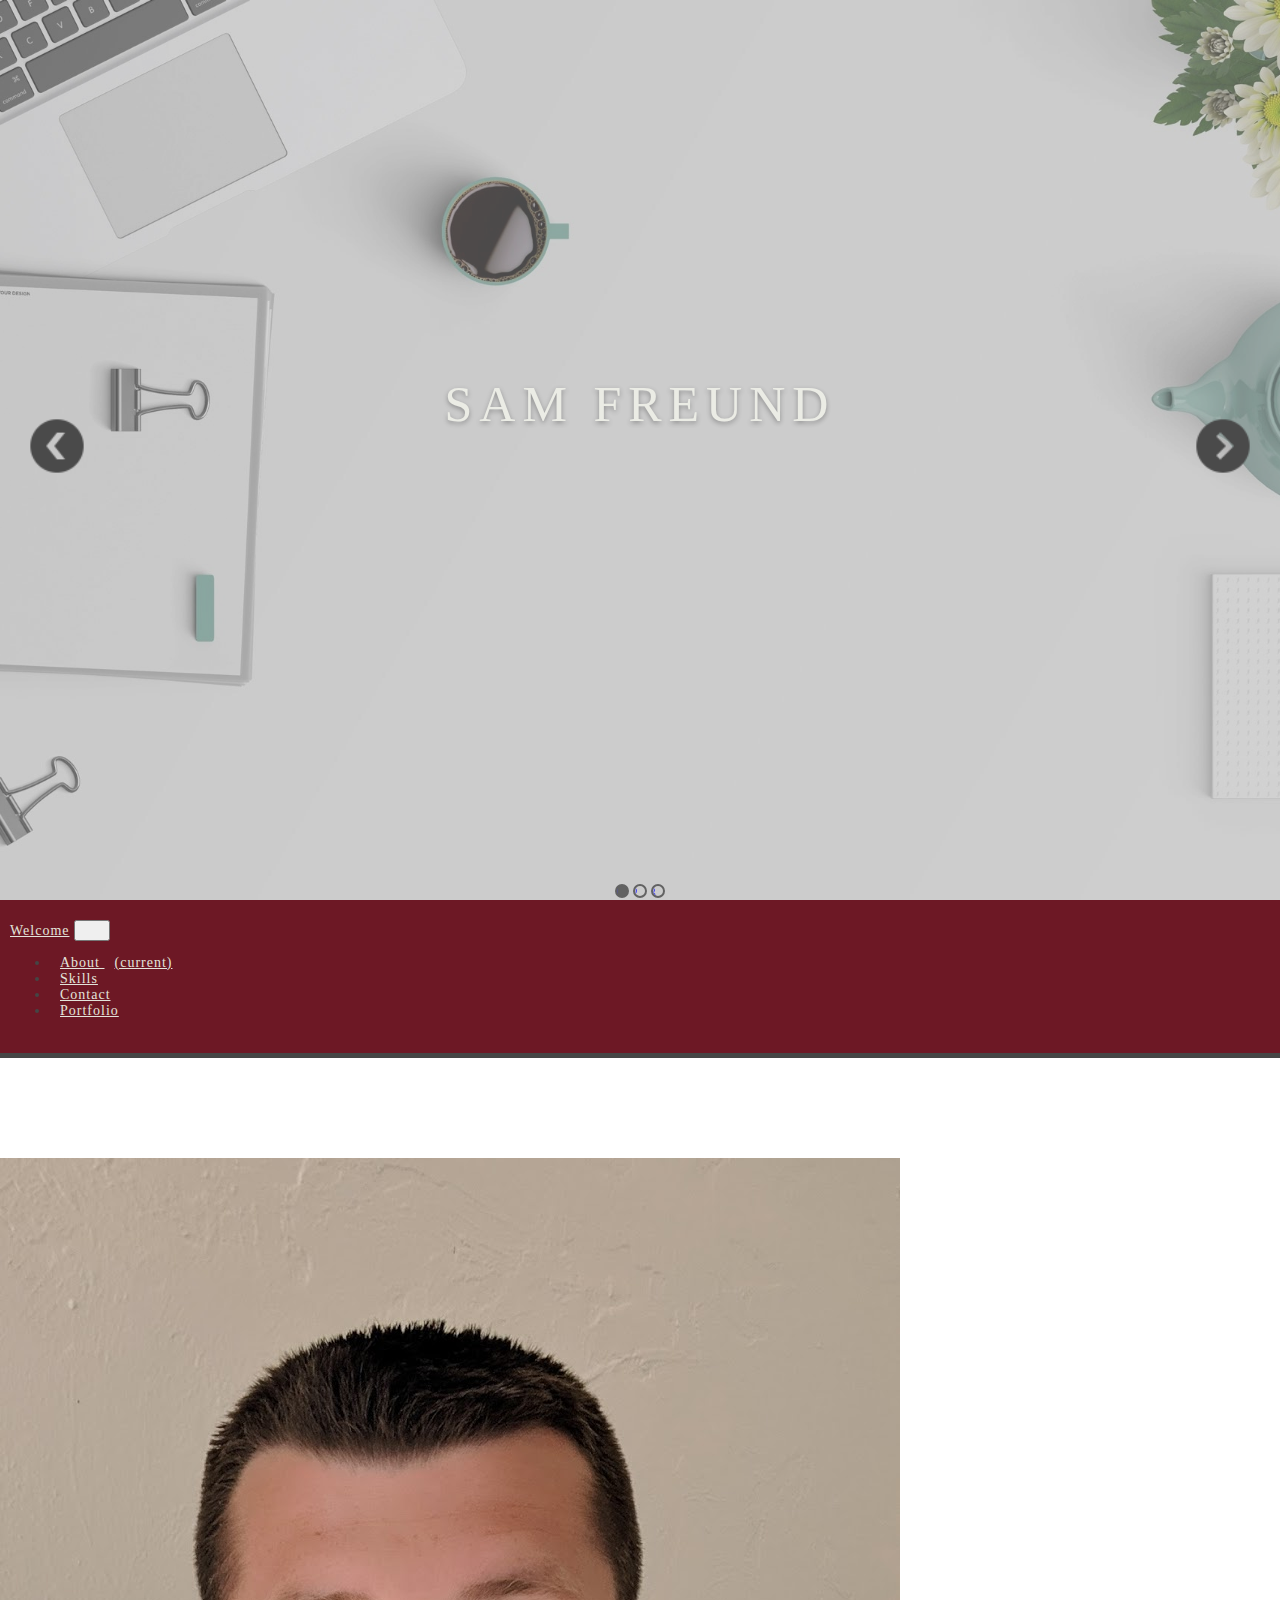
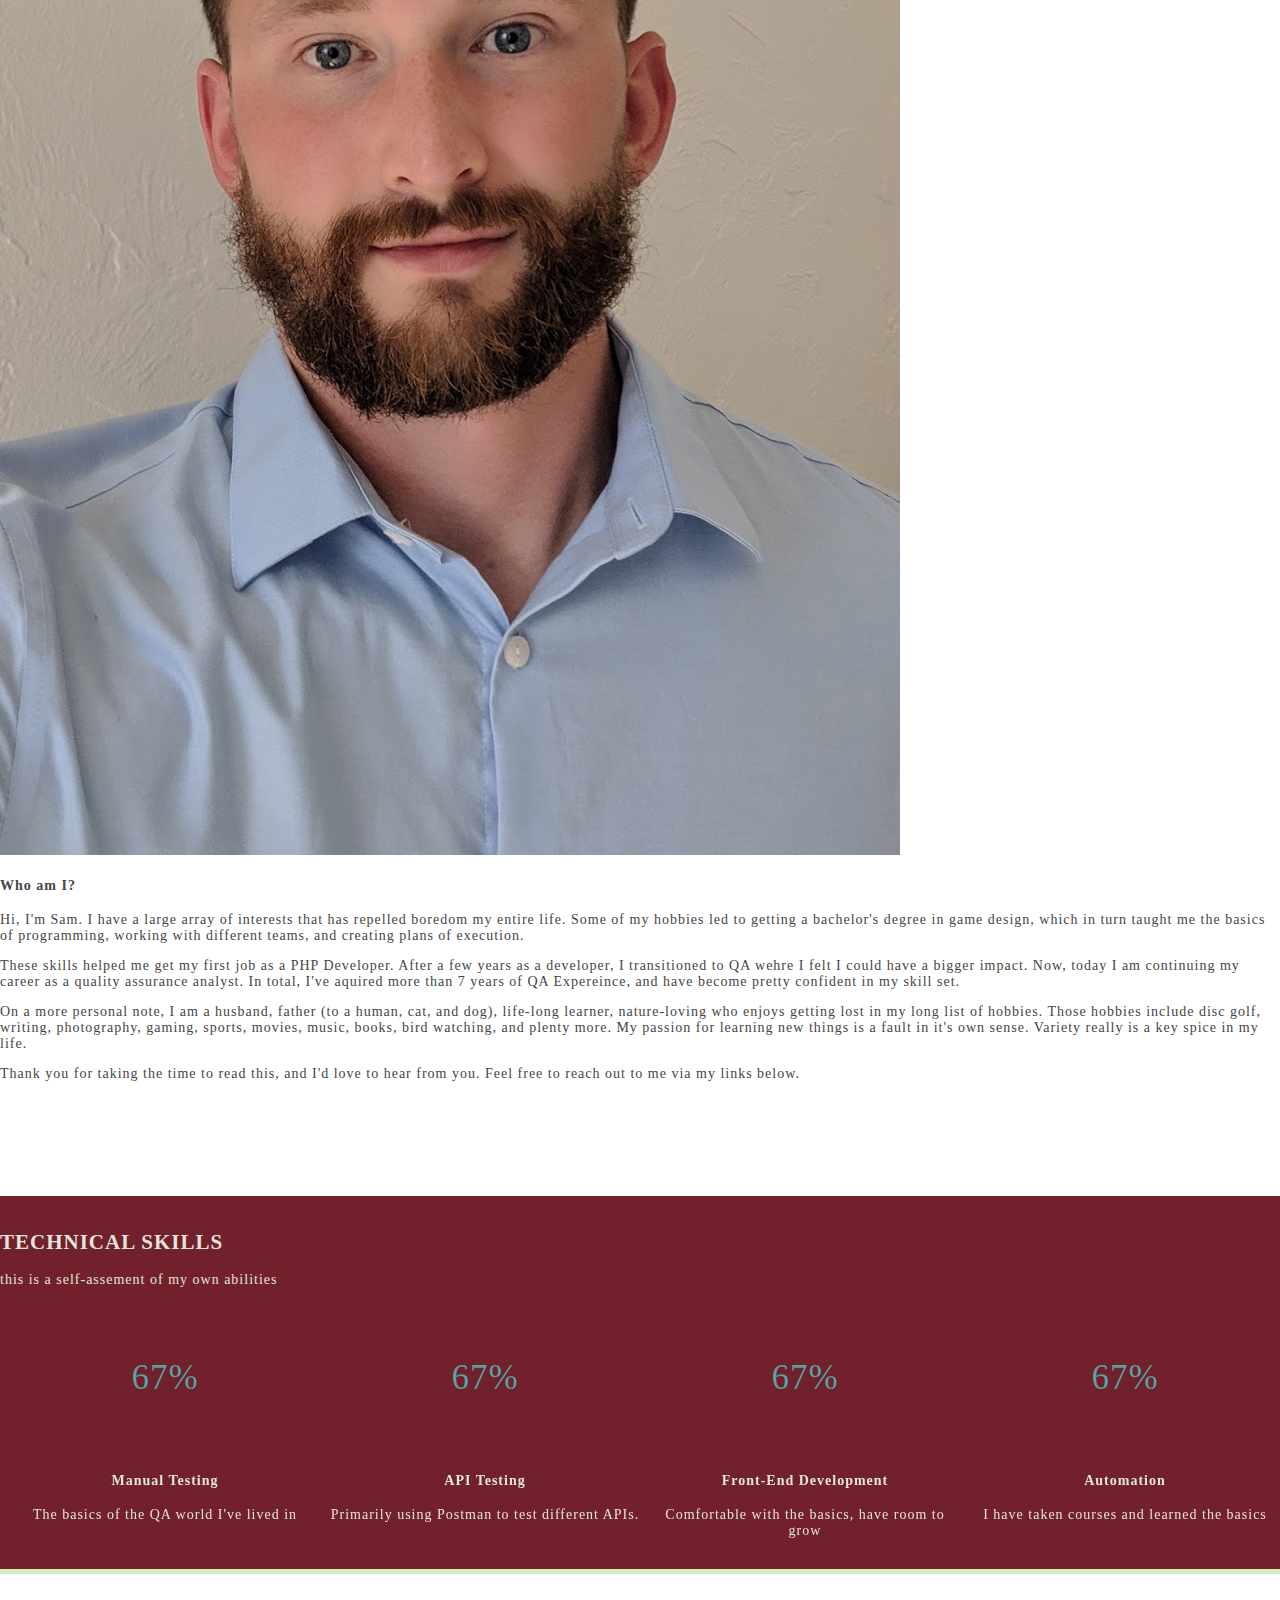
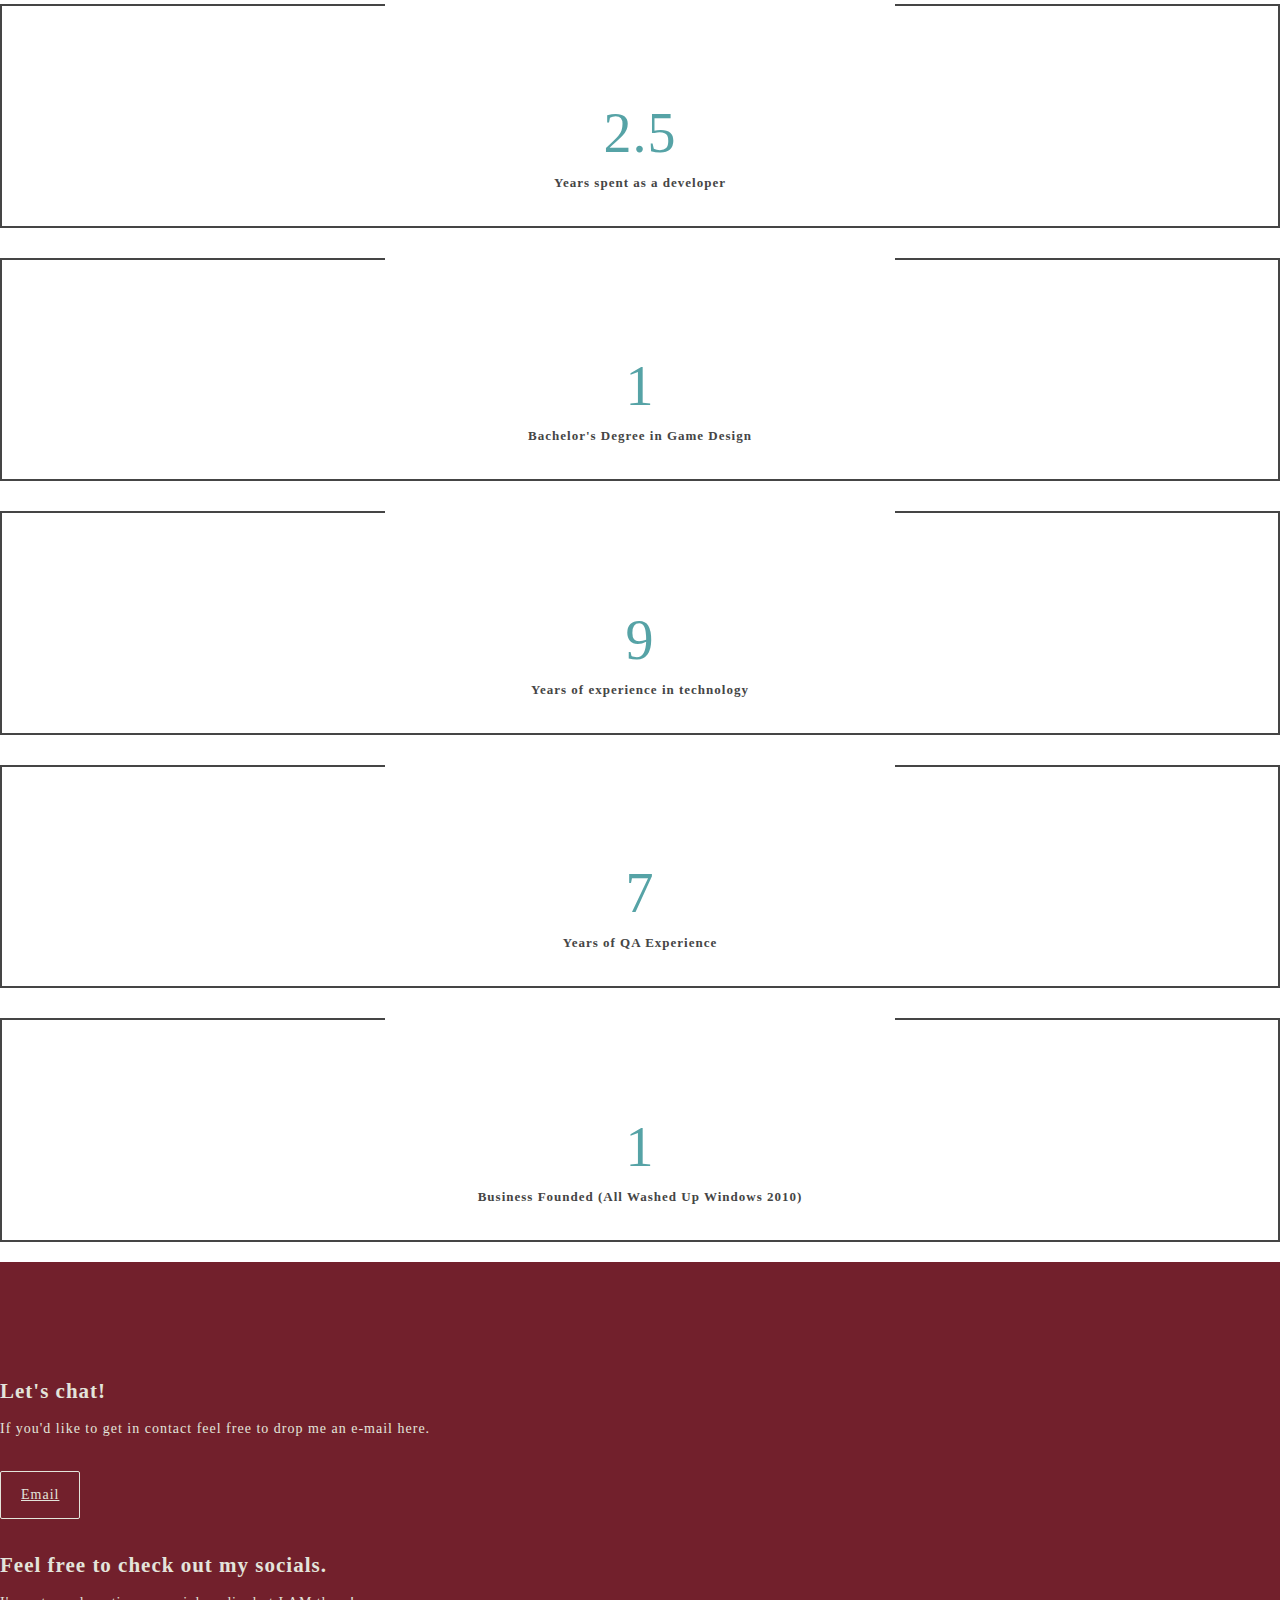
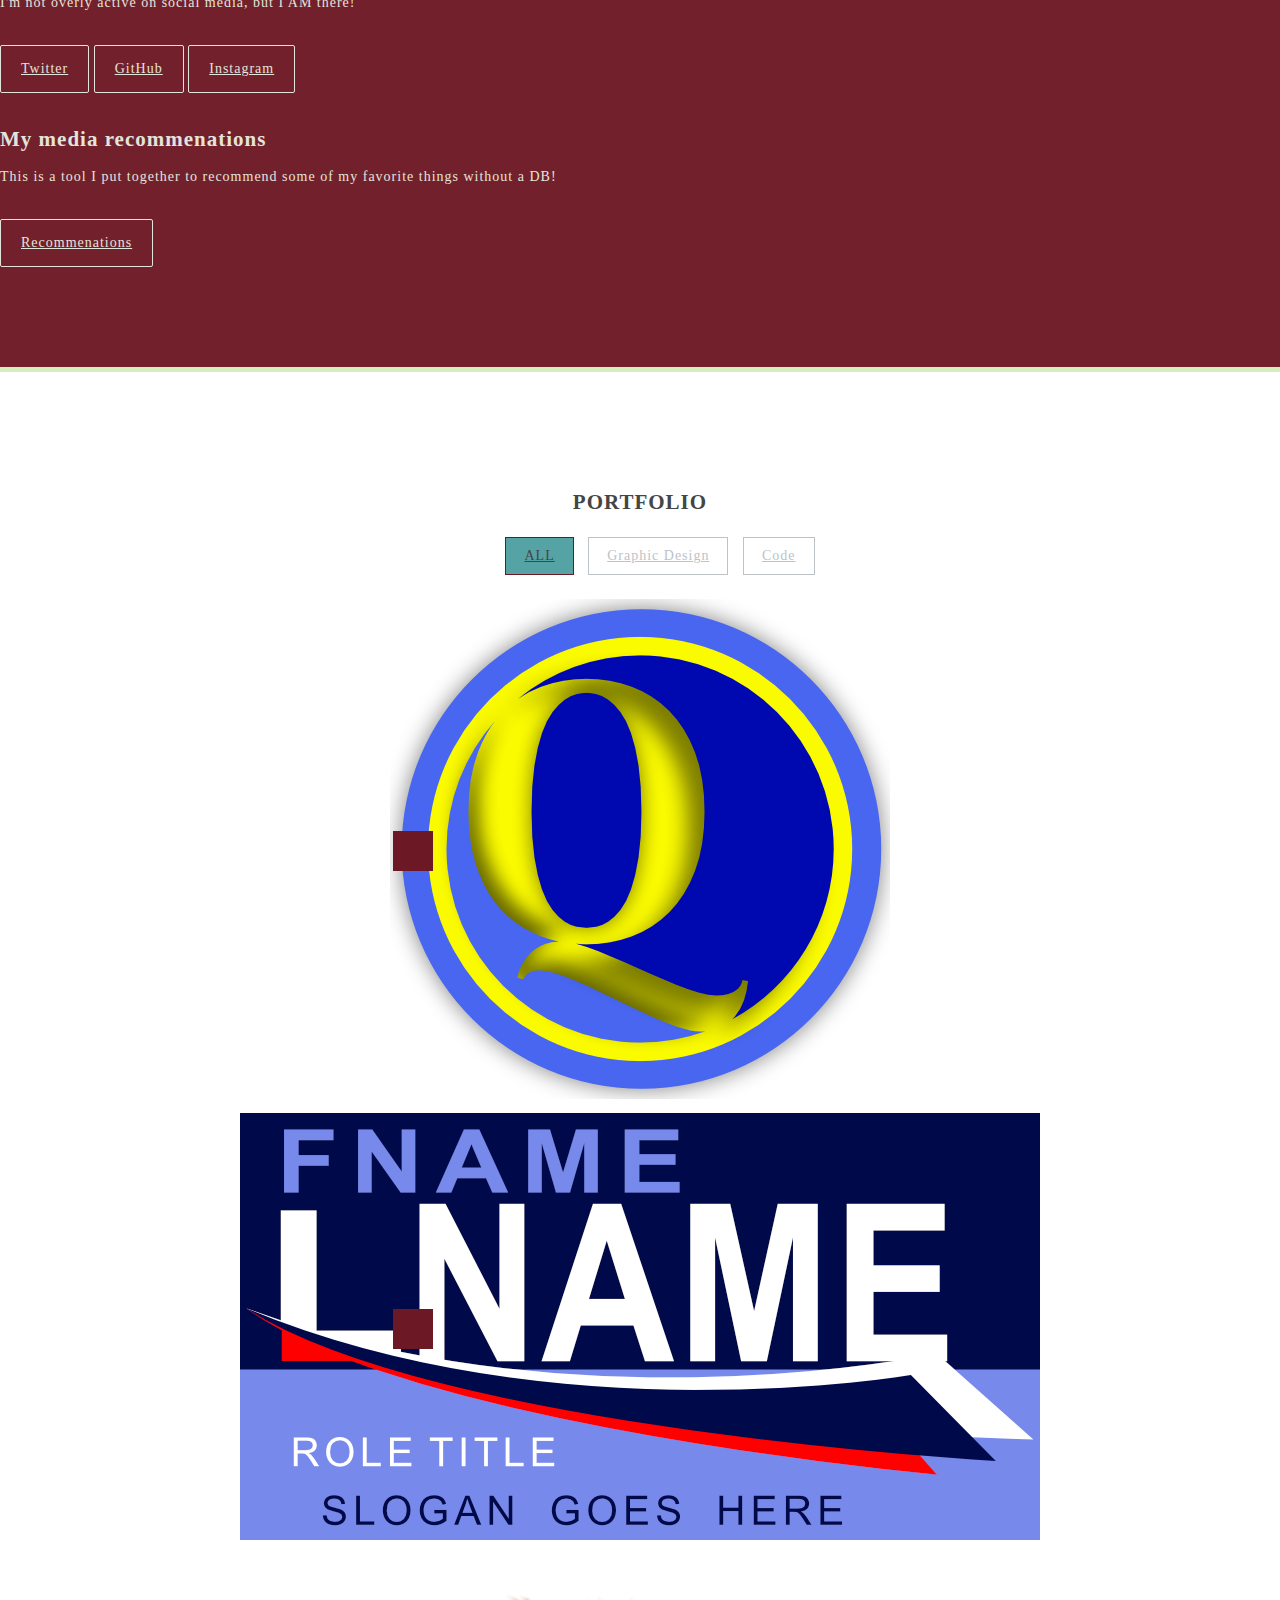
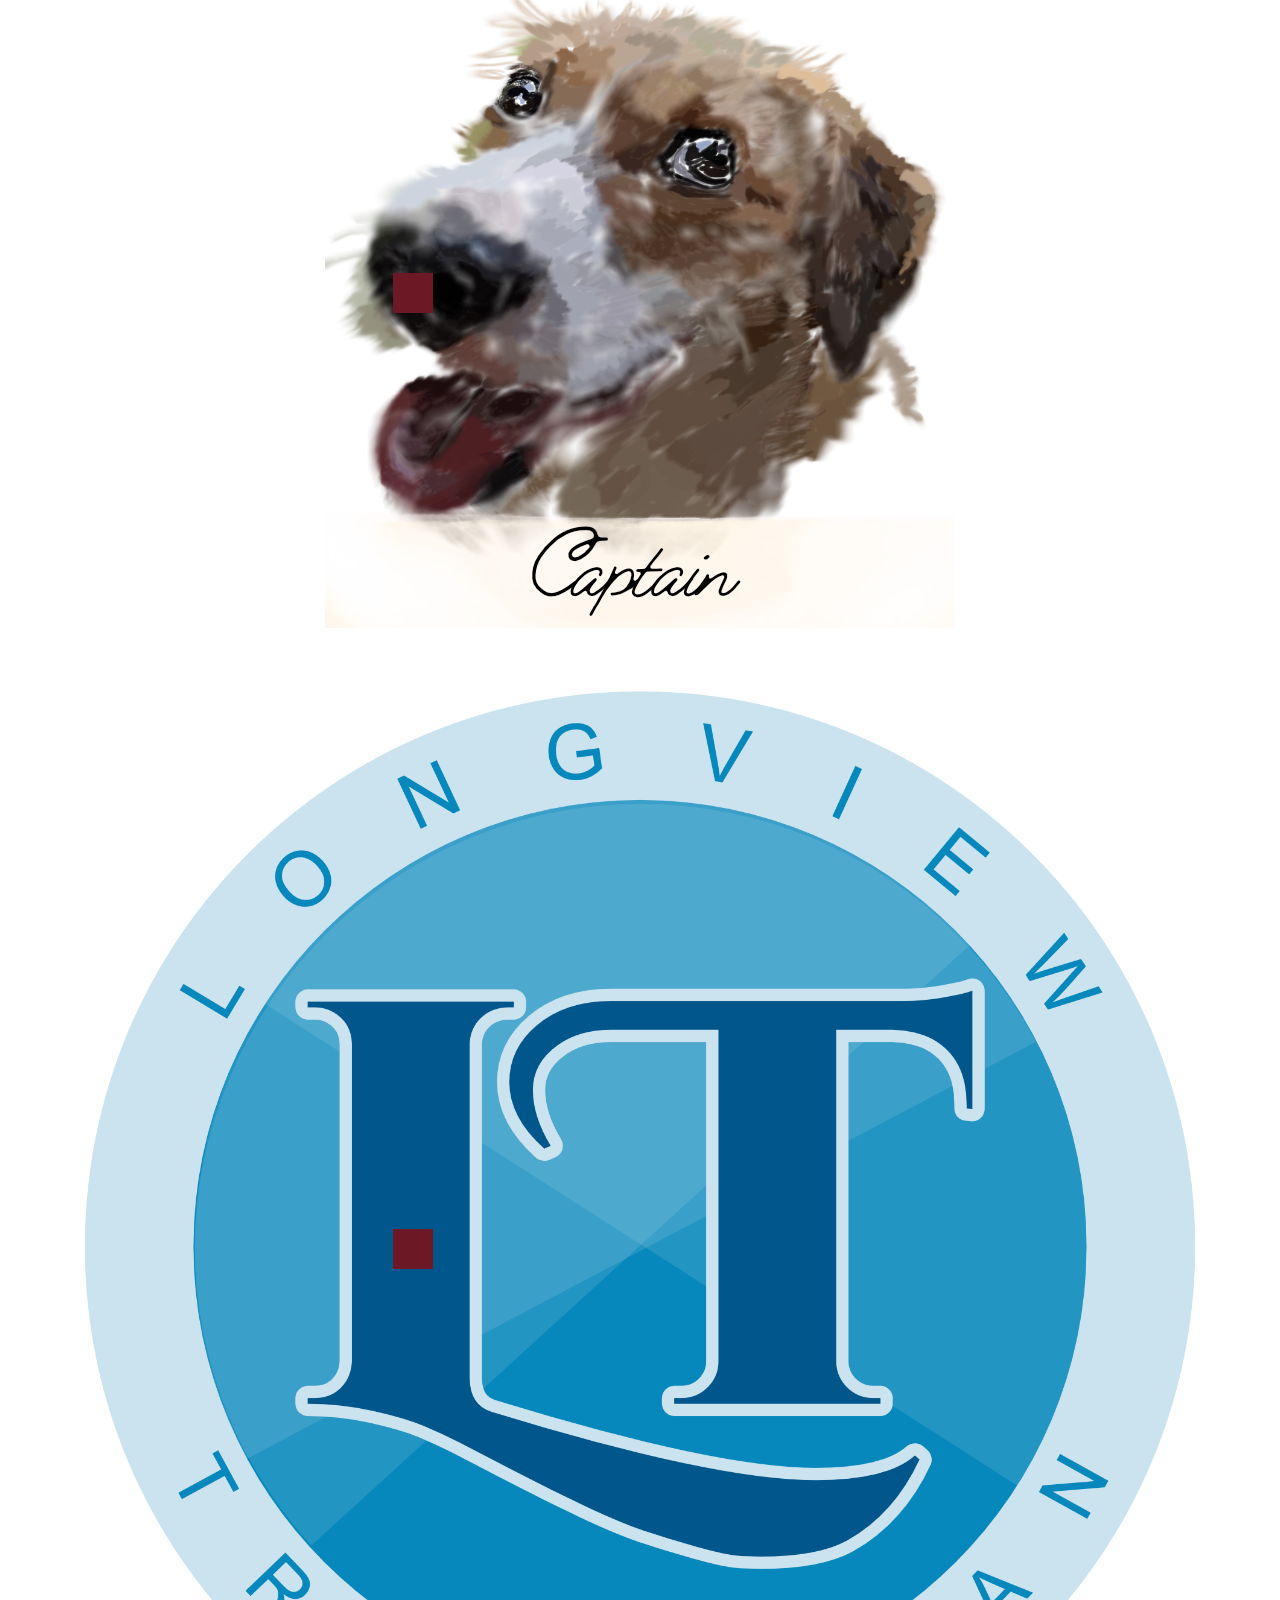
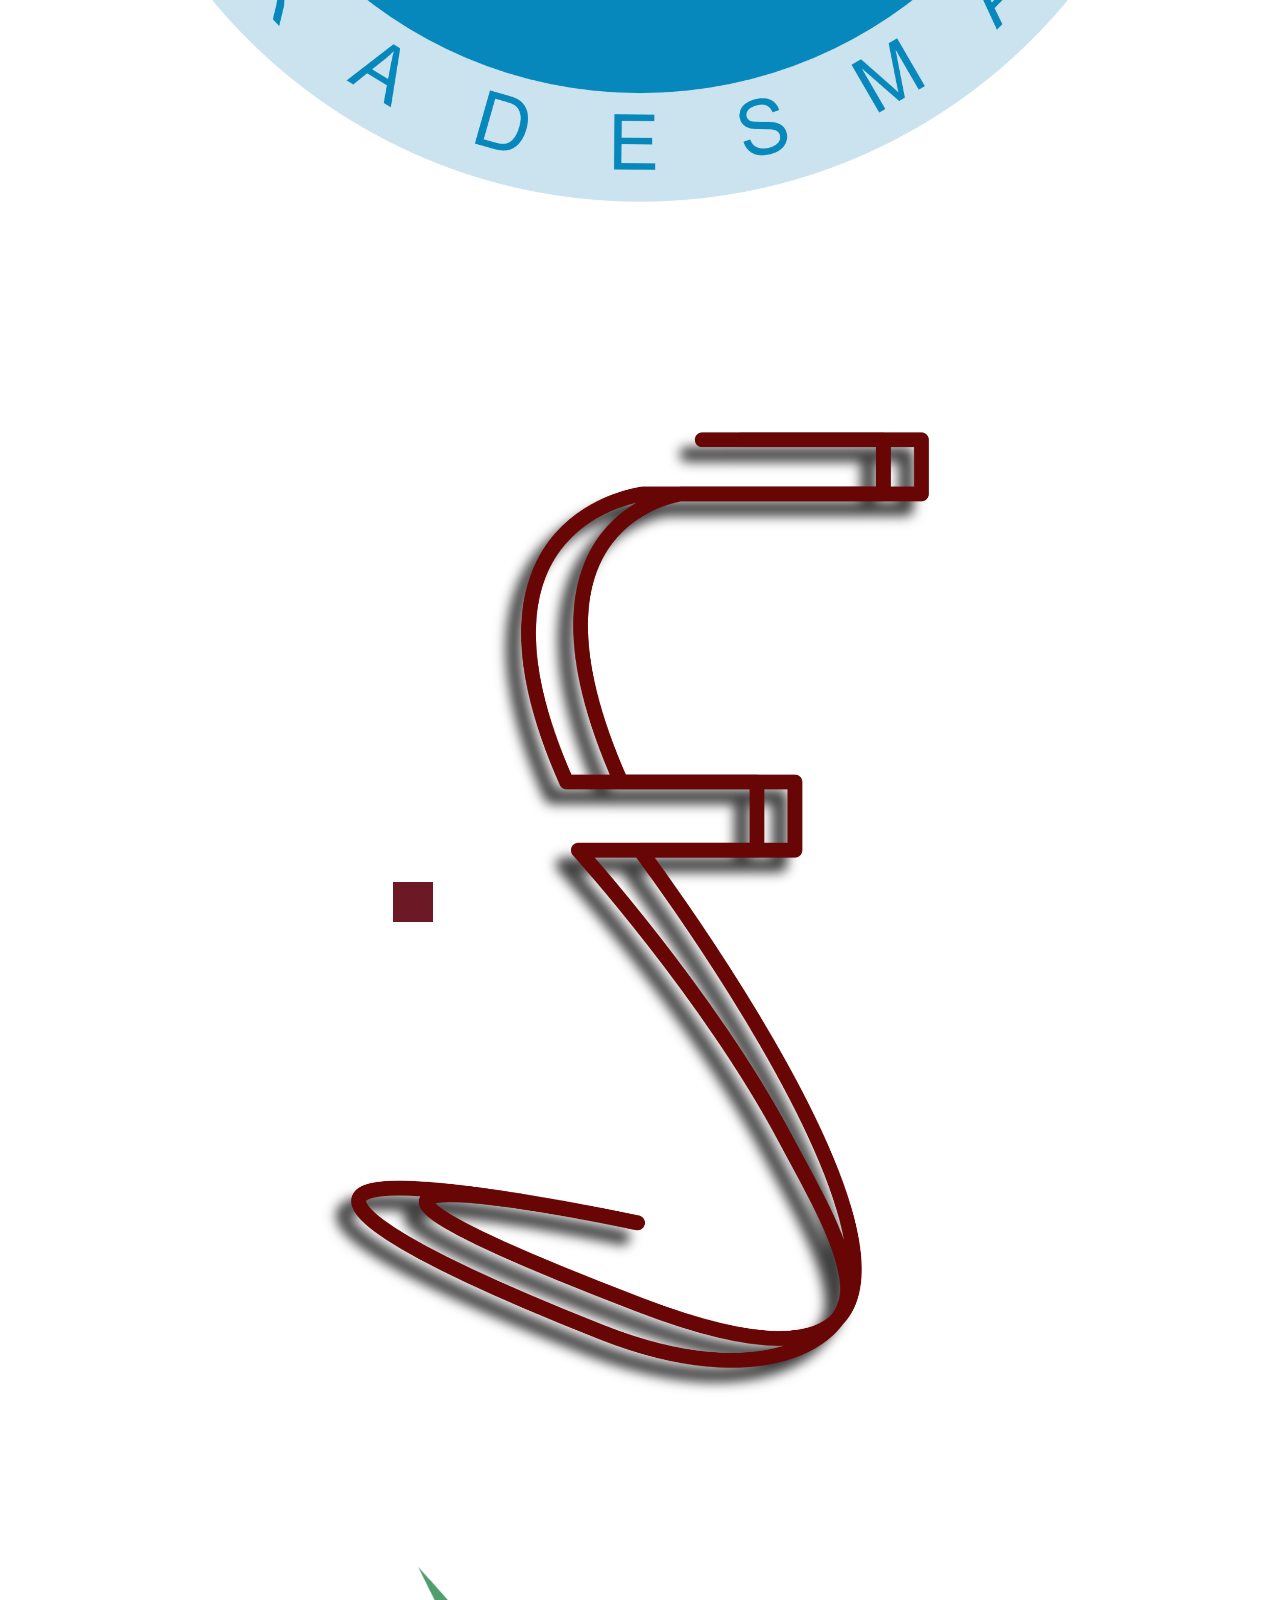
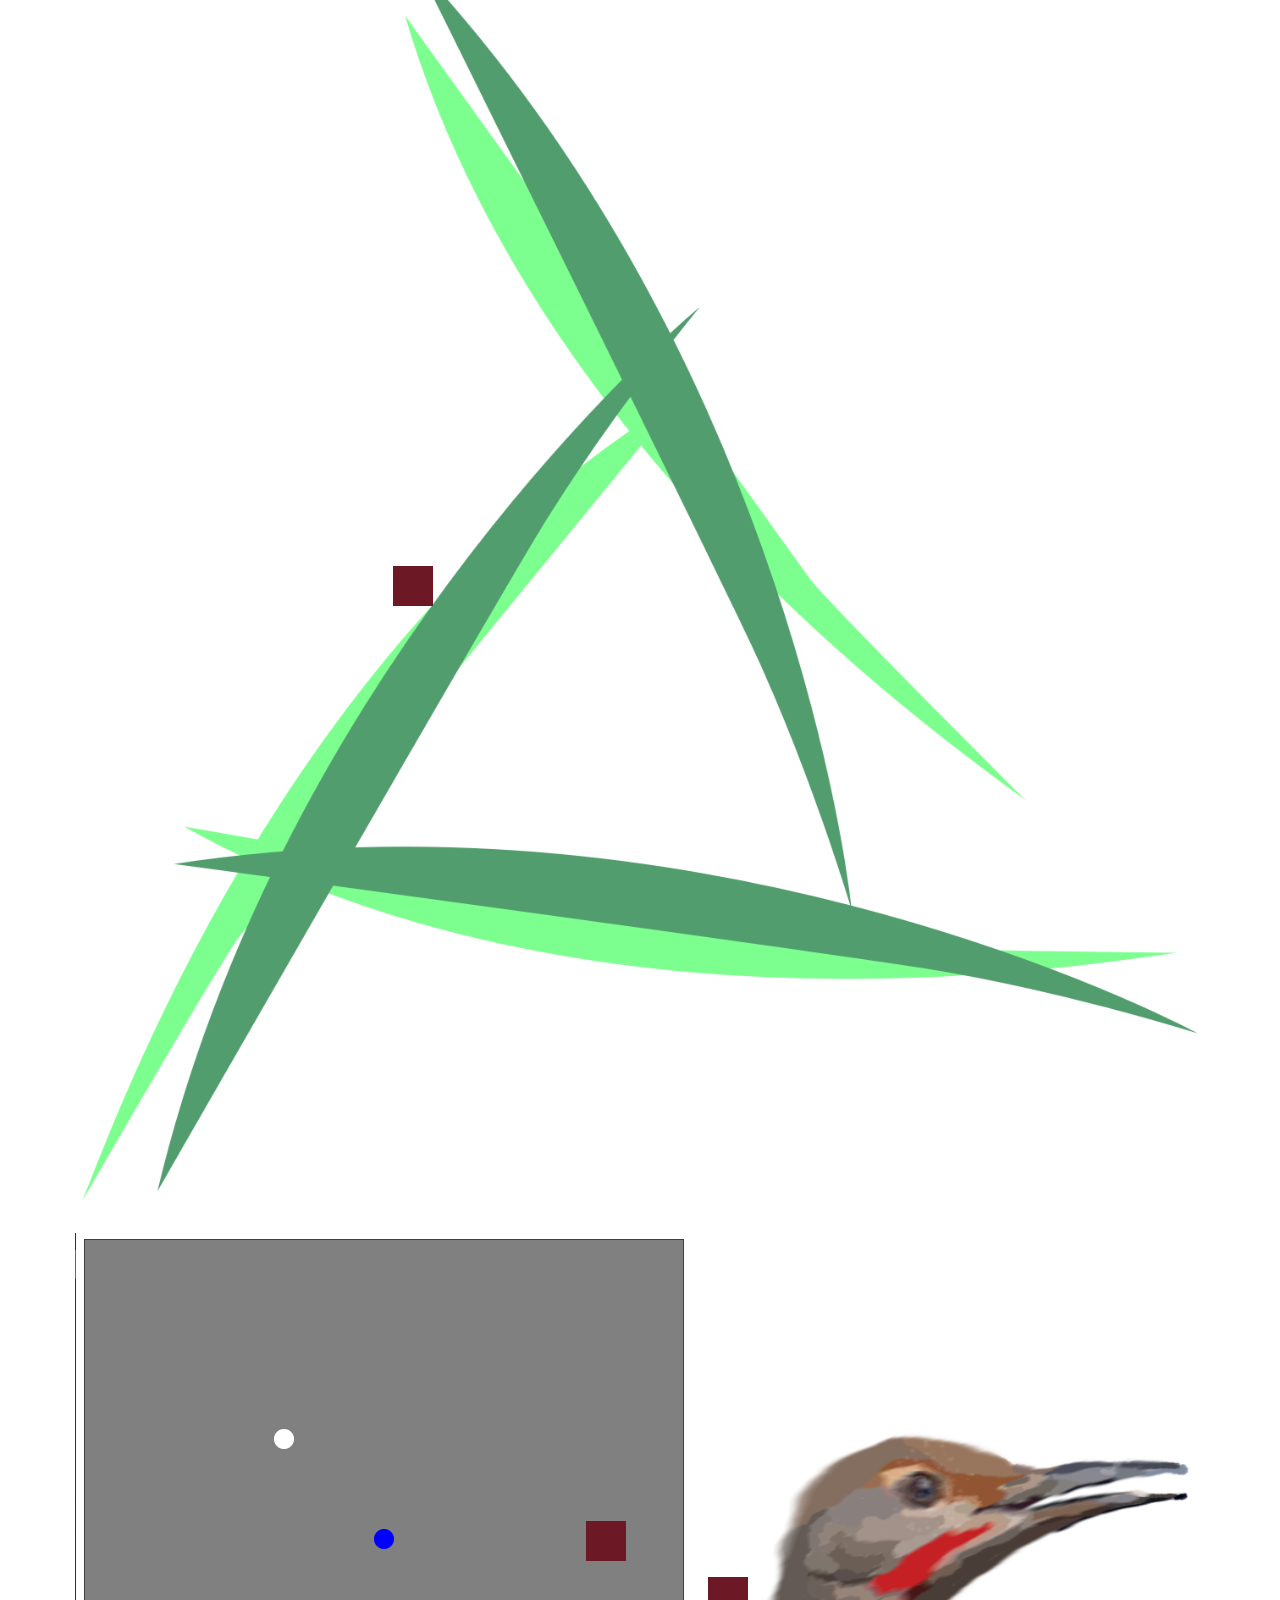
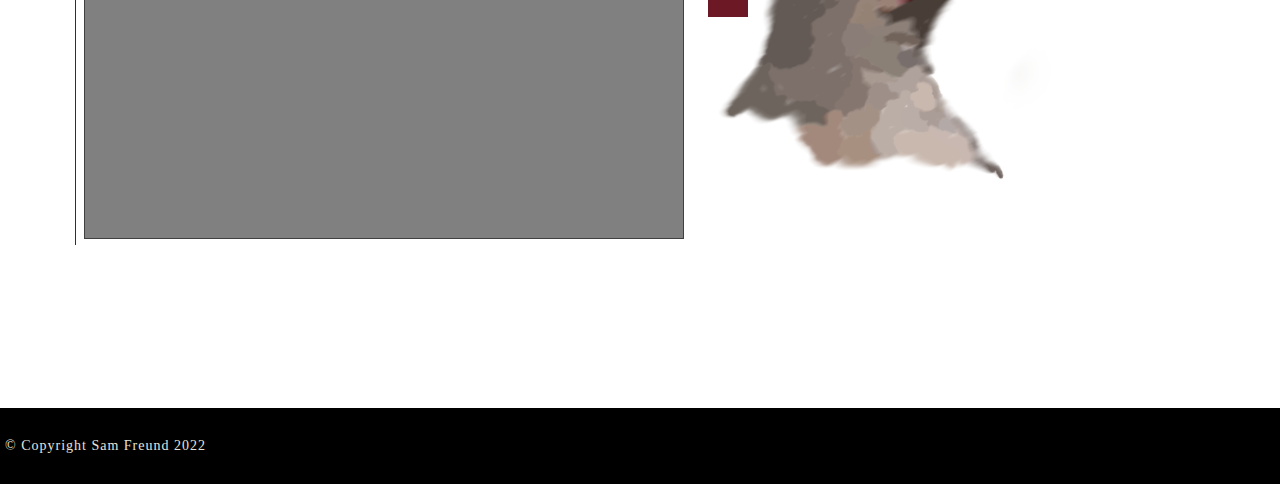
==== commit 620cb124: "Start of recs" ====
--- a/index.html
+++ b/index.html
@@ -332,7 +332,6 @@
 			<a href="https://github.com/sambfreund" class="contactButton">GitHub</a>
 			<a href="https://www.instagram.com/suhham/" class="contactButton">Instagram</a>
 		</div>
-		<!--
 		<span></span>
 		<div class="col-md-12 text-center">
 			<h2>My media recommenations</h2>
@@ -340,7 +339,6 @@
 			</p>
 			<a href="https://sambfreund.com/recommenations.html" class="contactButton">Recommenations</a>
 		</div>
-		 -->
 	</div>
 
 
@@ -354,7 +352,7 @@
 						<ul id="filters">
 							<li><a href="#" data-filter="*" class="current">ALL</a></li>
 							<li><a href="#" data-filter=".graphicDesign">Graphic Design</a></li>
-							<li><a href="#" data-filter=".other">Other</a></li>
+							<li><a href="#" data-filter=".code">Code</a></li>
 						</ul>
 					</div>
 
@@ -454,7 +452,7 @@
 								</div>
 							</li>
 
-							<li onclick="" ; class="other col-xs-6 col-sm-4 col-md-3 col-lg-3">
+							<li onclick="" ; class="code col-xs-6 col-sm-4 col-md-3 col-lg-3">
 								<div class="item">
 									<img src="images/mutoNWuto.png">
 									<div class="icons">
--- a/css/style.css
+++ b/css/style.css
@@ -461,53 +461,4 @@
 	max-height: calc(100vh - 200px);
 	overflow: auto;
 	padding: 40px 20px 0 20px;
-}
-
-.recsHeader {
-	font-family: Arial;
-	width: 100%;
-	padding: 20px;
-	text-align: center;
-}
-
-.filterDiv {
-	float: left;
-	background-color: #2196F3;
-	color: #ffffff;
-	width: fit-content;
-	max-width: 150px;
-	min-width: 85px;
-	overflow-wrap: break-word;
-	line-height: auto;
-	text-align: center;
-	margin: 3px;
-	padding: 10px;
-	display: none;
-	/* Hidden by default */
-
-}
-
-/* The "show" class is added to the filtered elements */
-.show {
-	display: block;
-}
-
-/* Style the buttons */
-.btn {
-	border: none;
-	outline: none;
-	padding: 12px 16px;
-	background-color: #f1f1f1;
-	cursor: pointer;
-}
-
-/* Add a light grey background on mouse-over */
-.btn:hover {
-	background-color: #efffb4;
-}
-
-/* Add a dark background to the active button */
-.btn.active {
-	background-color: #520f0f;
-	color: white;
 }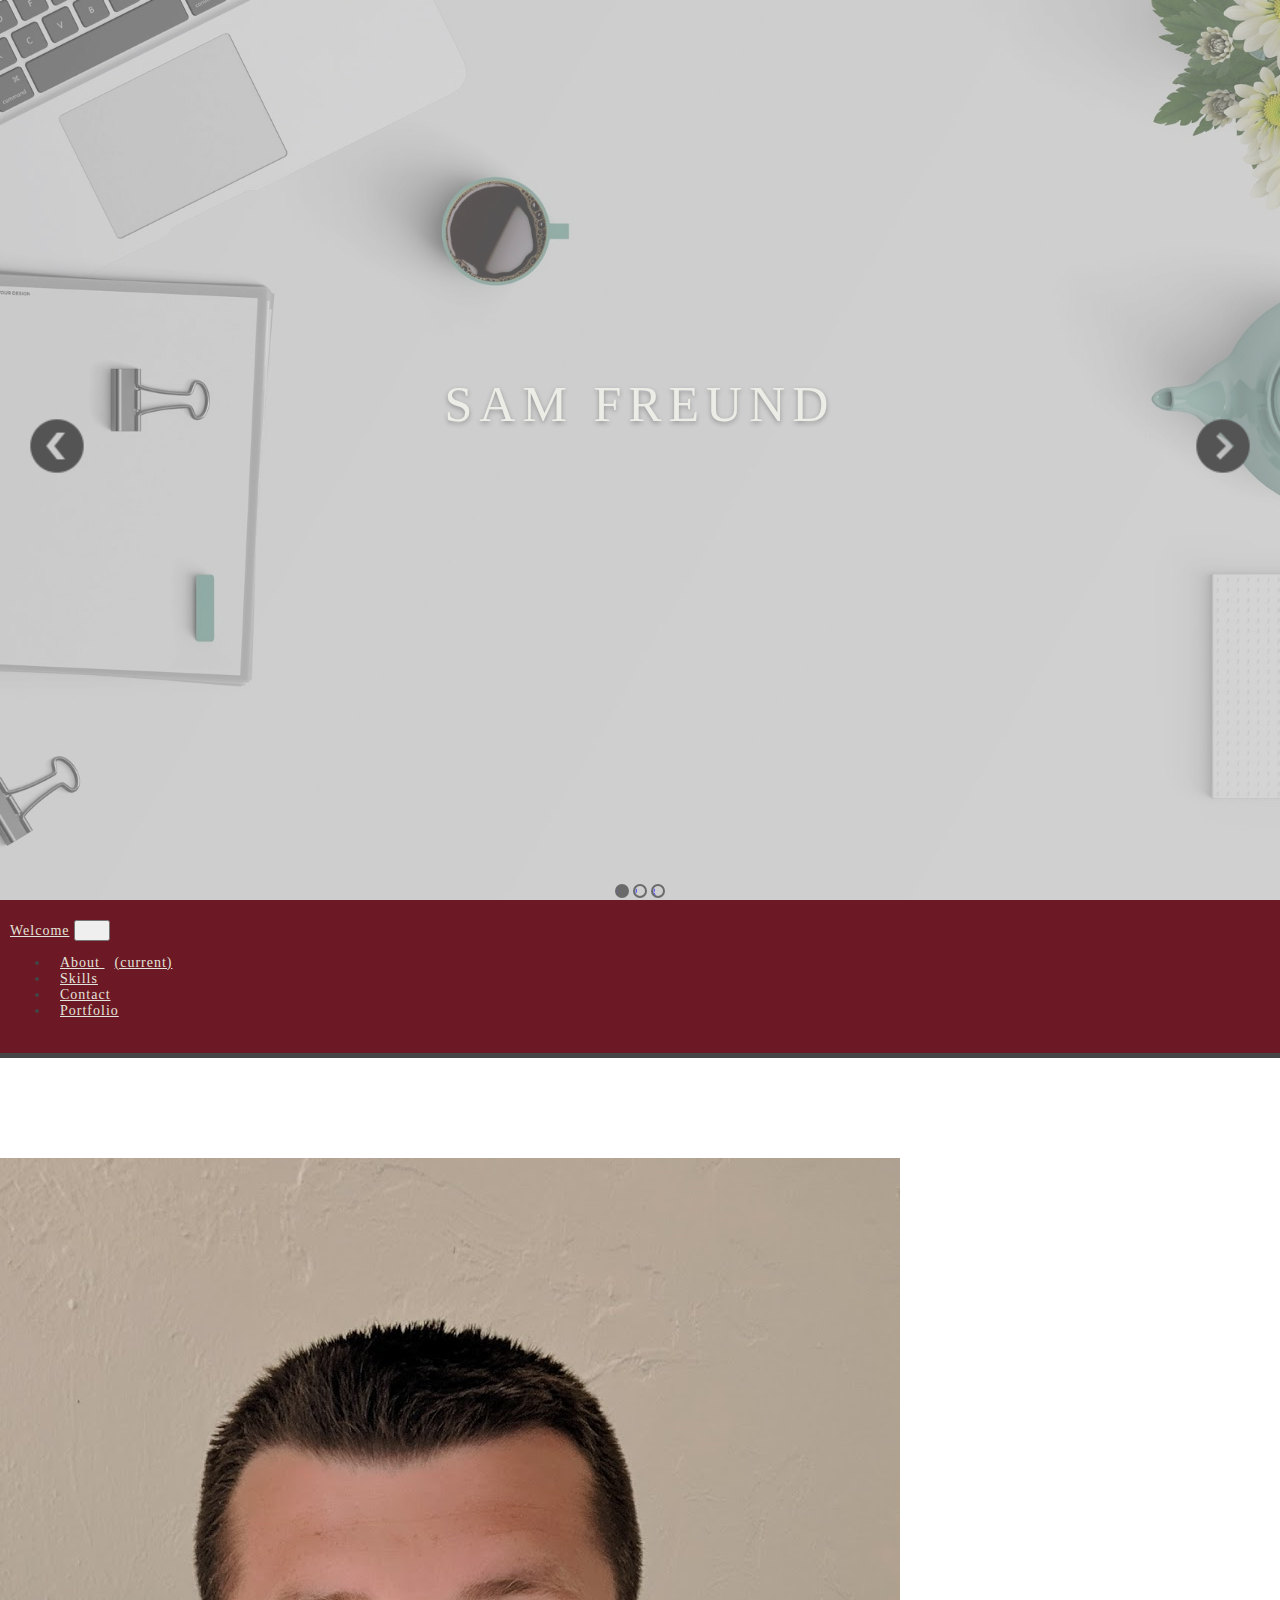
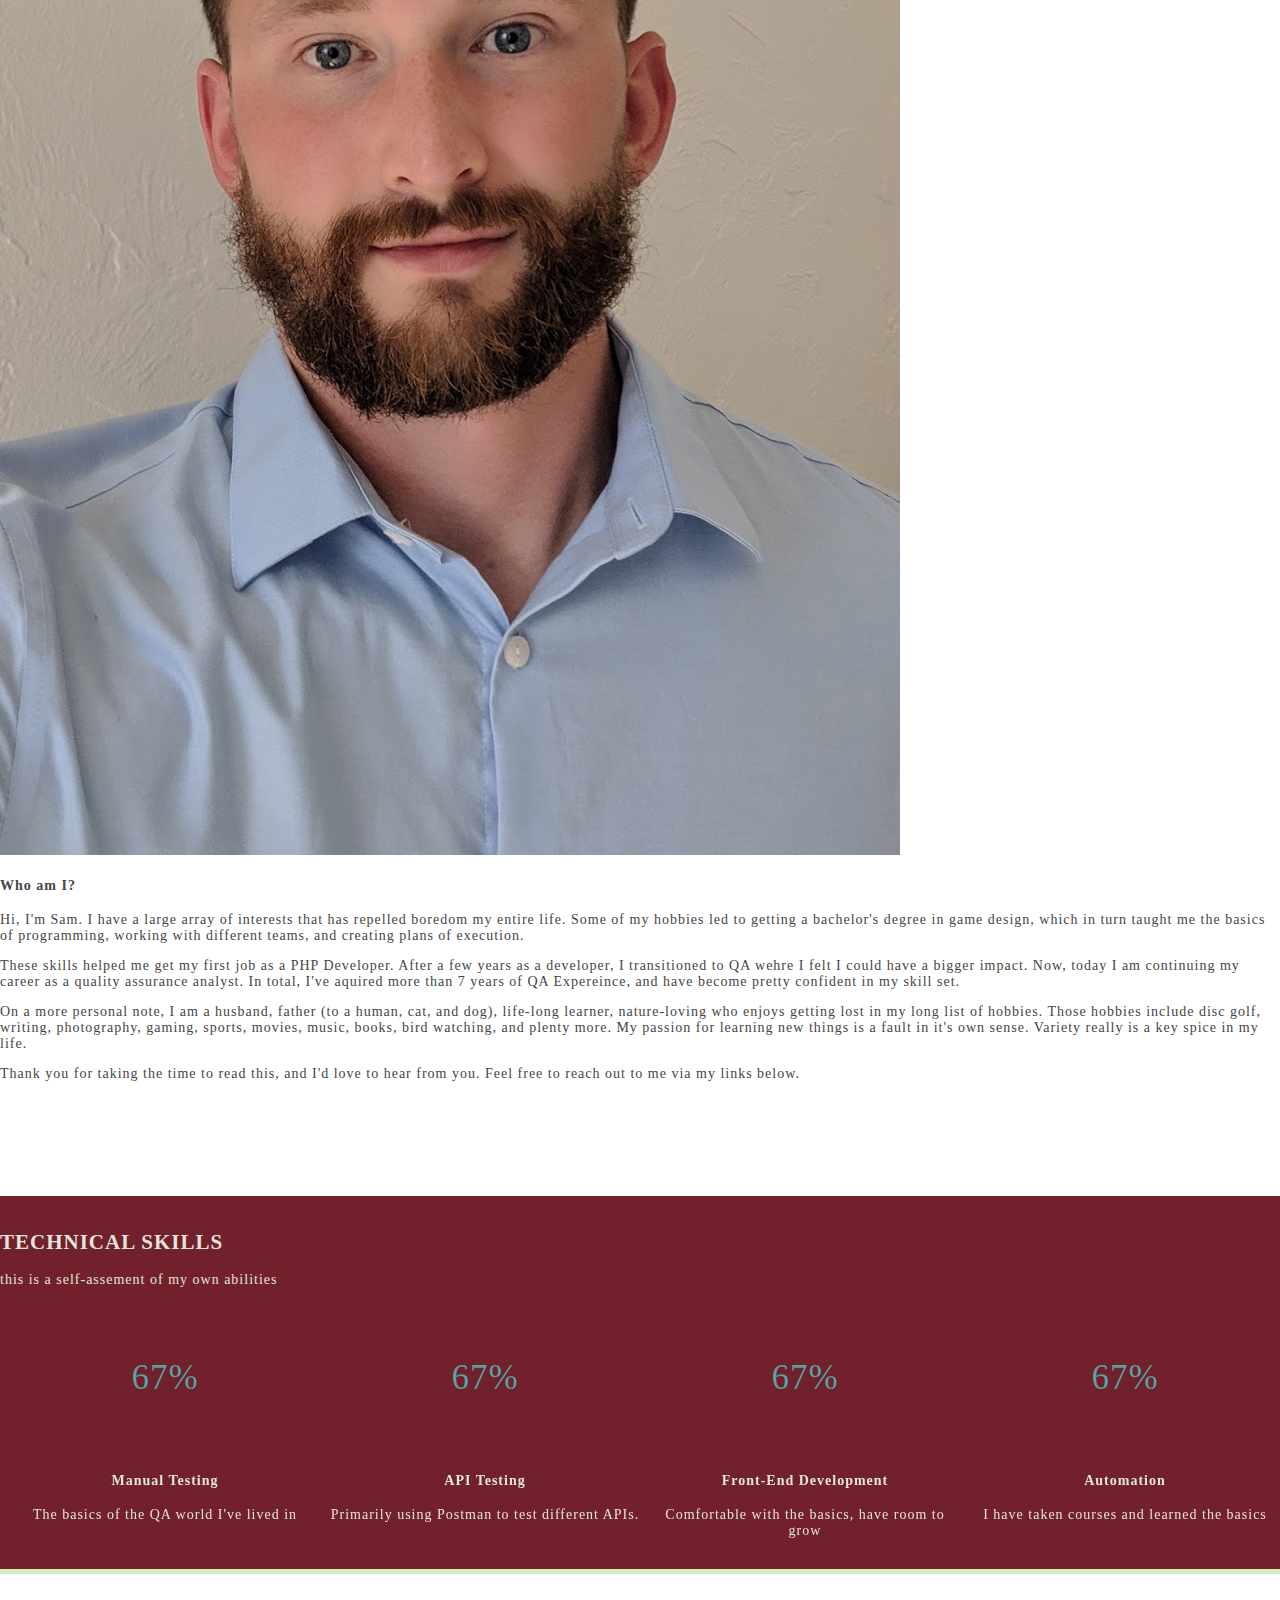
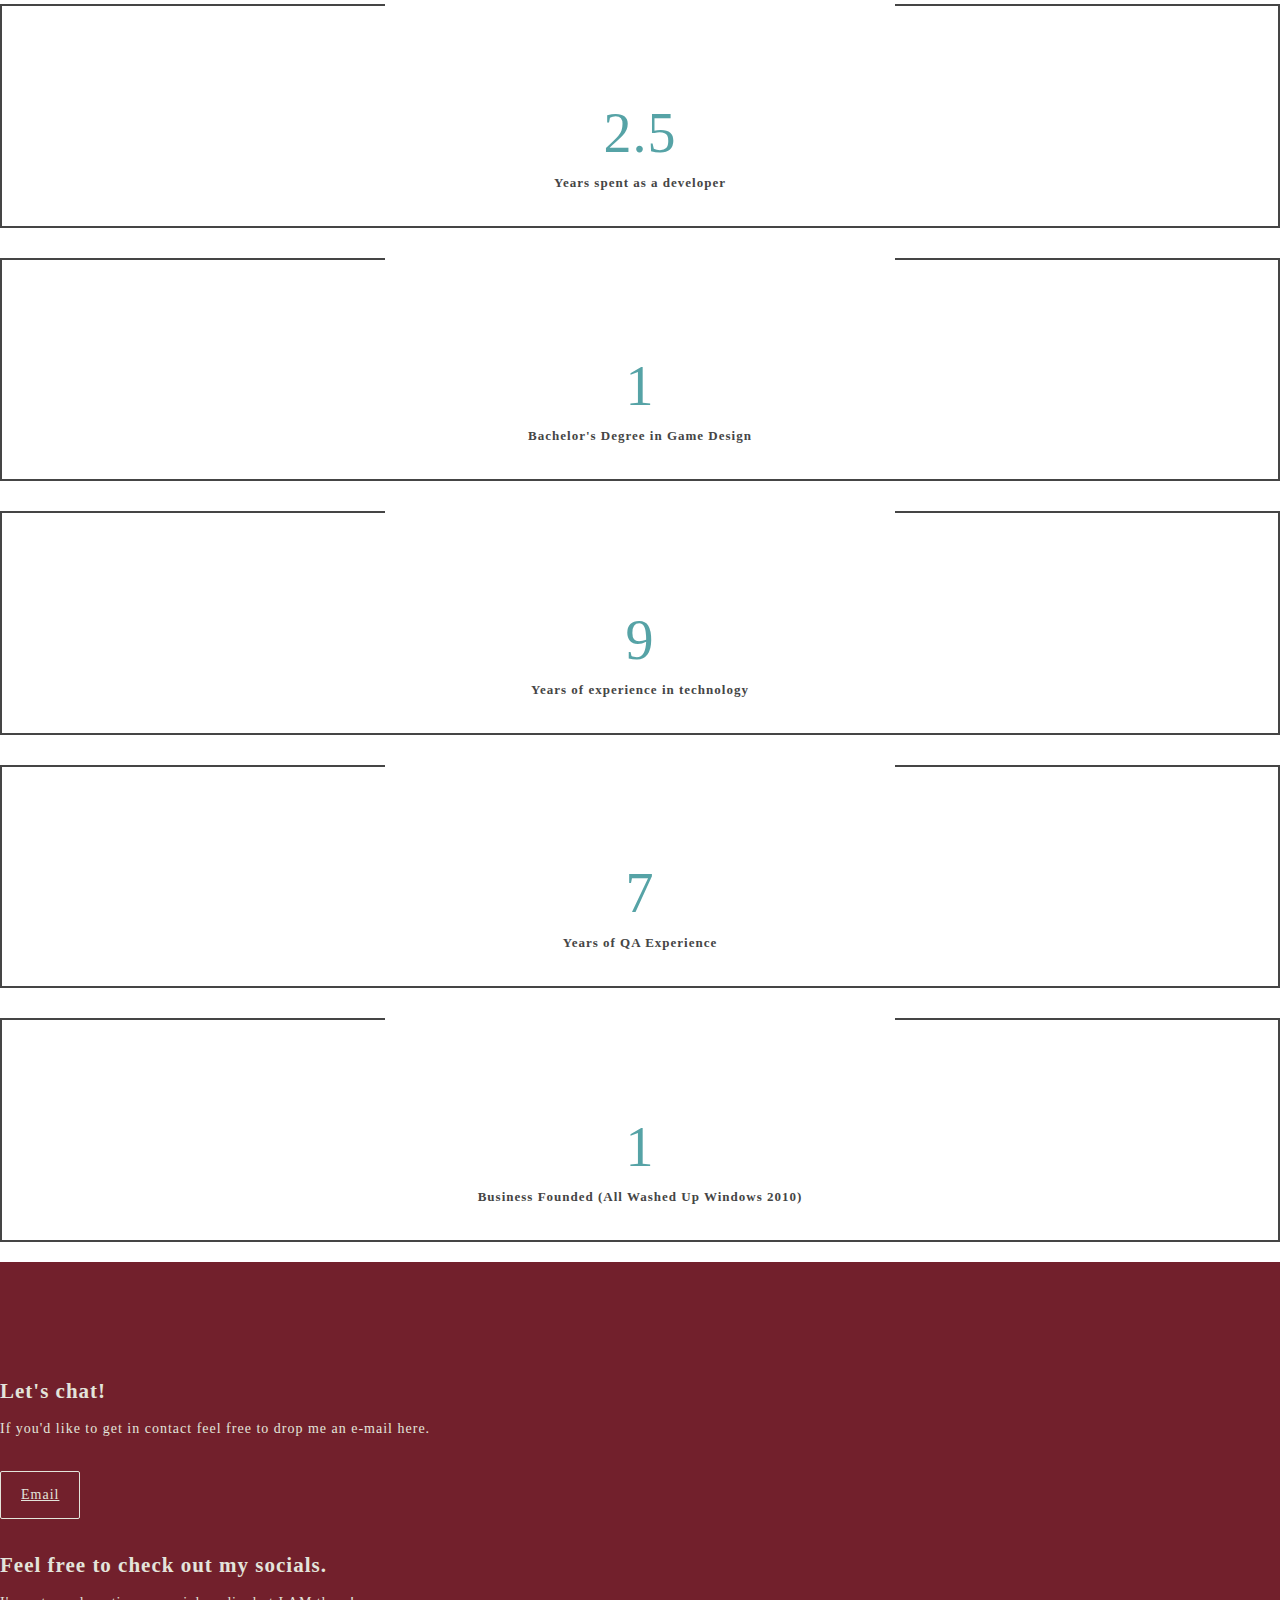
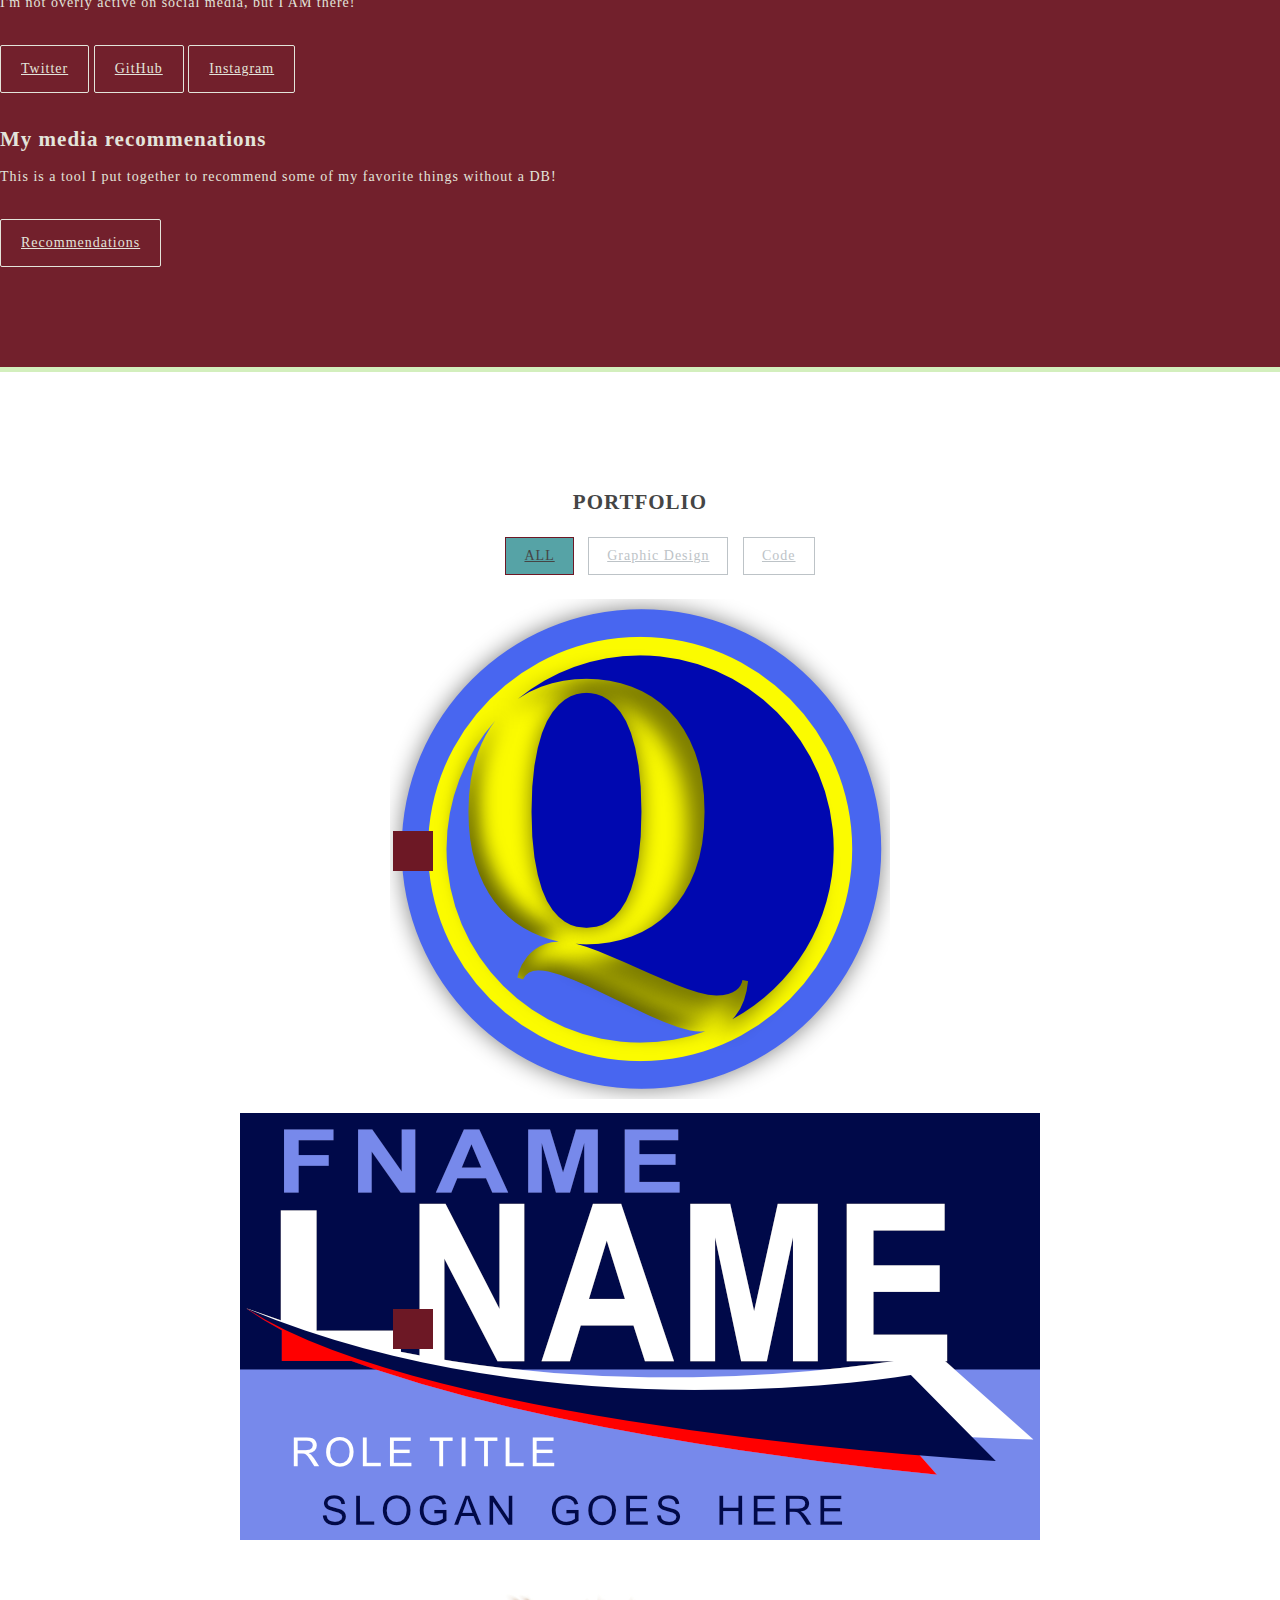
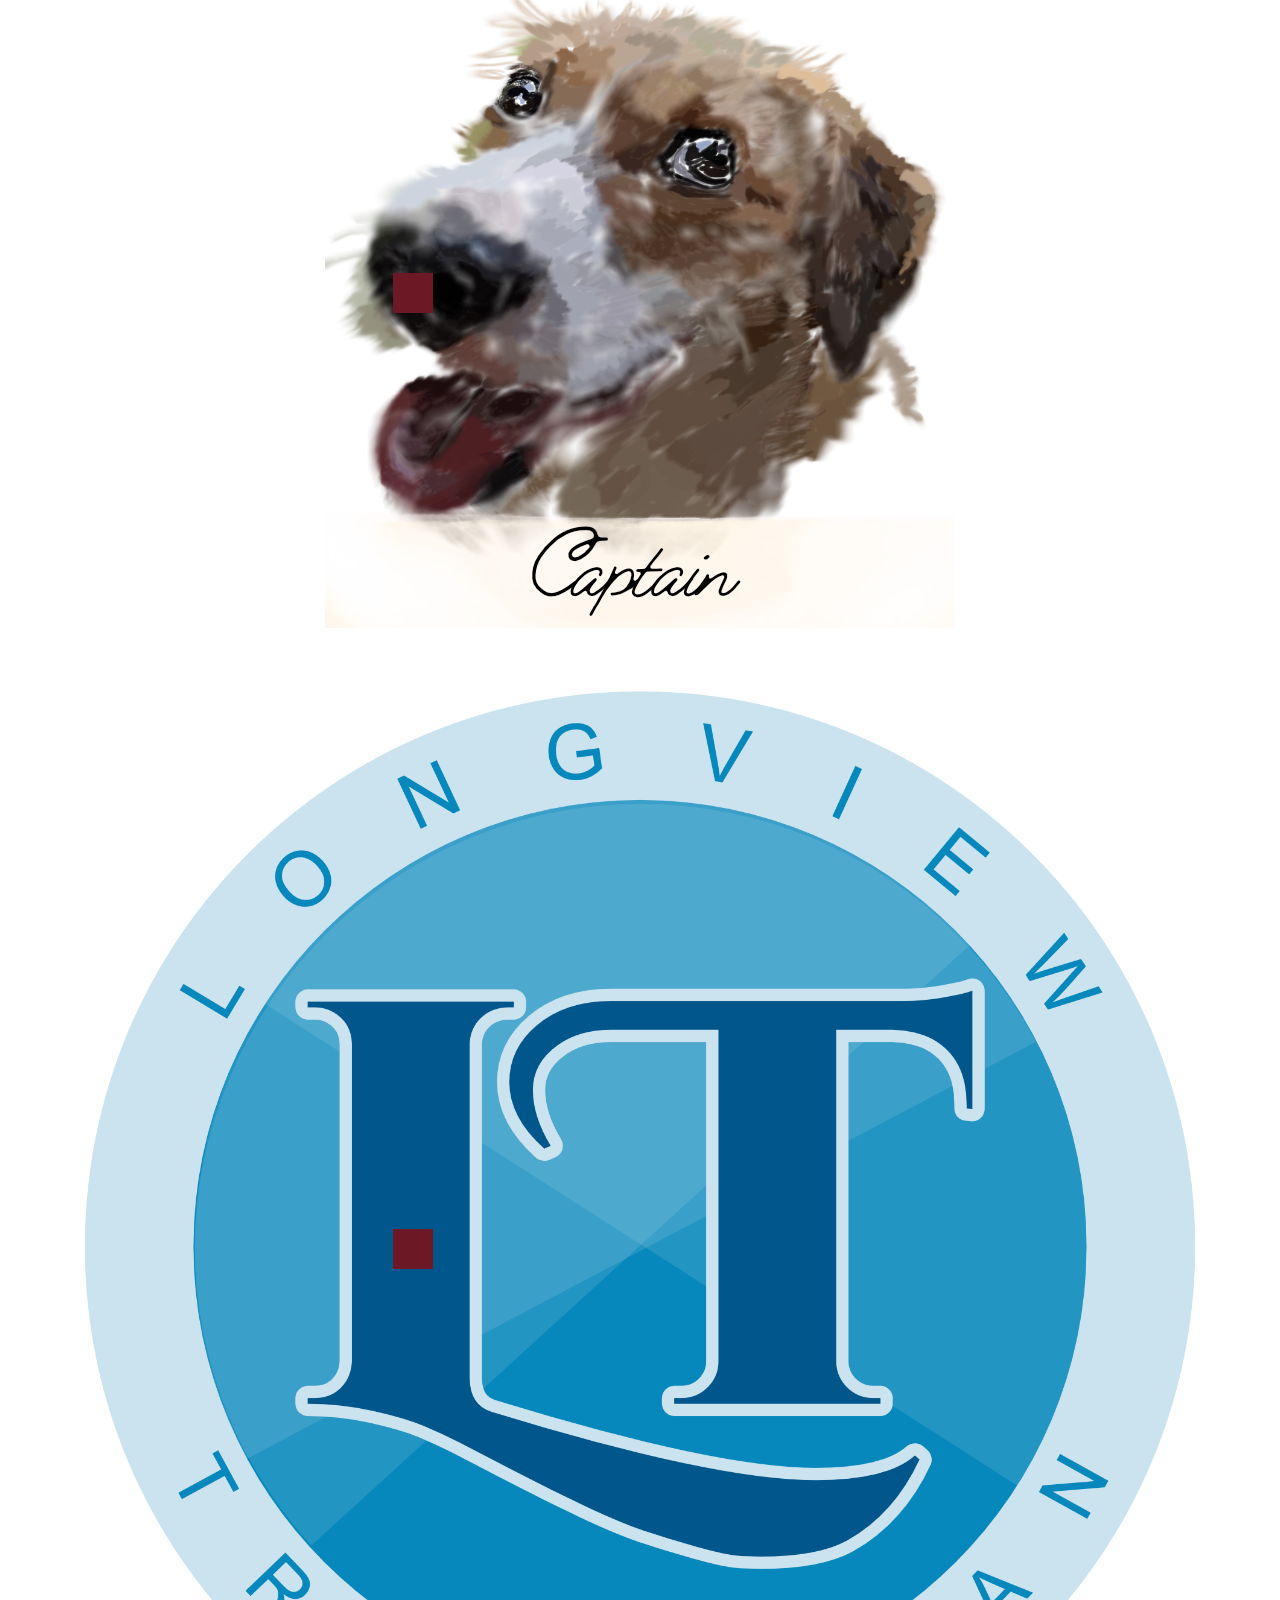
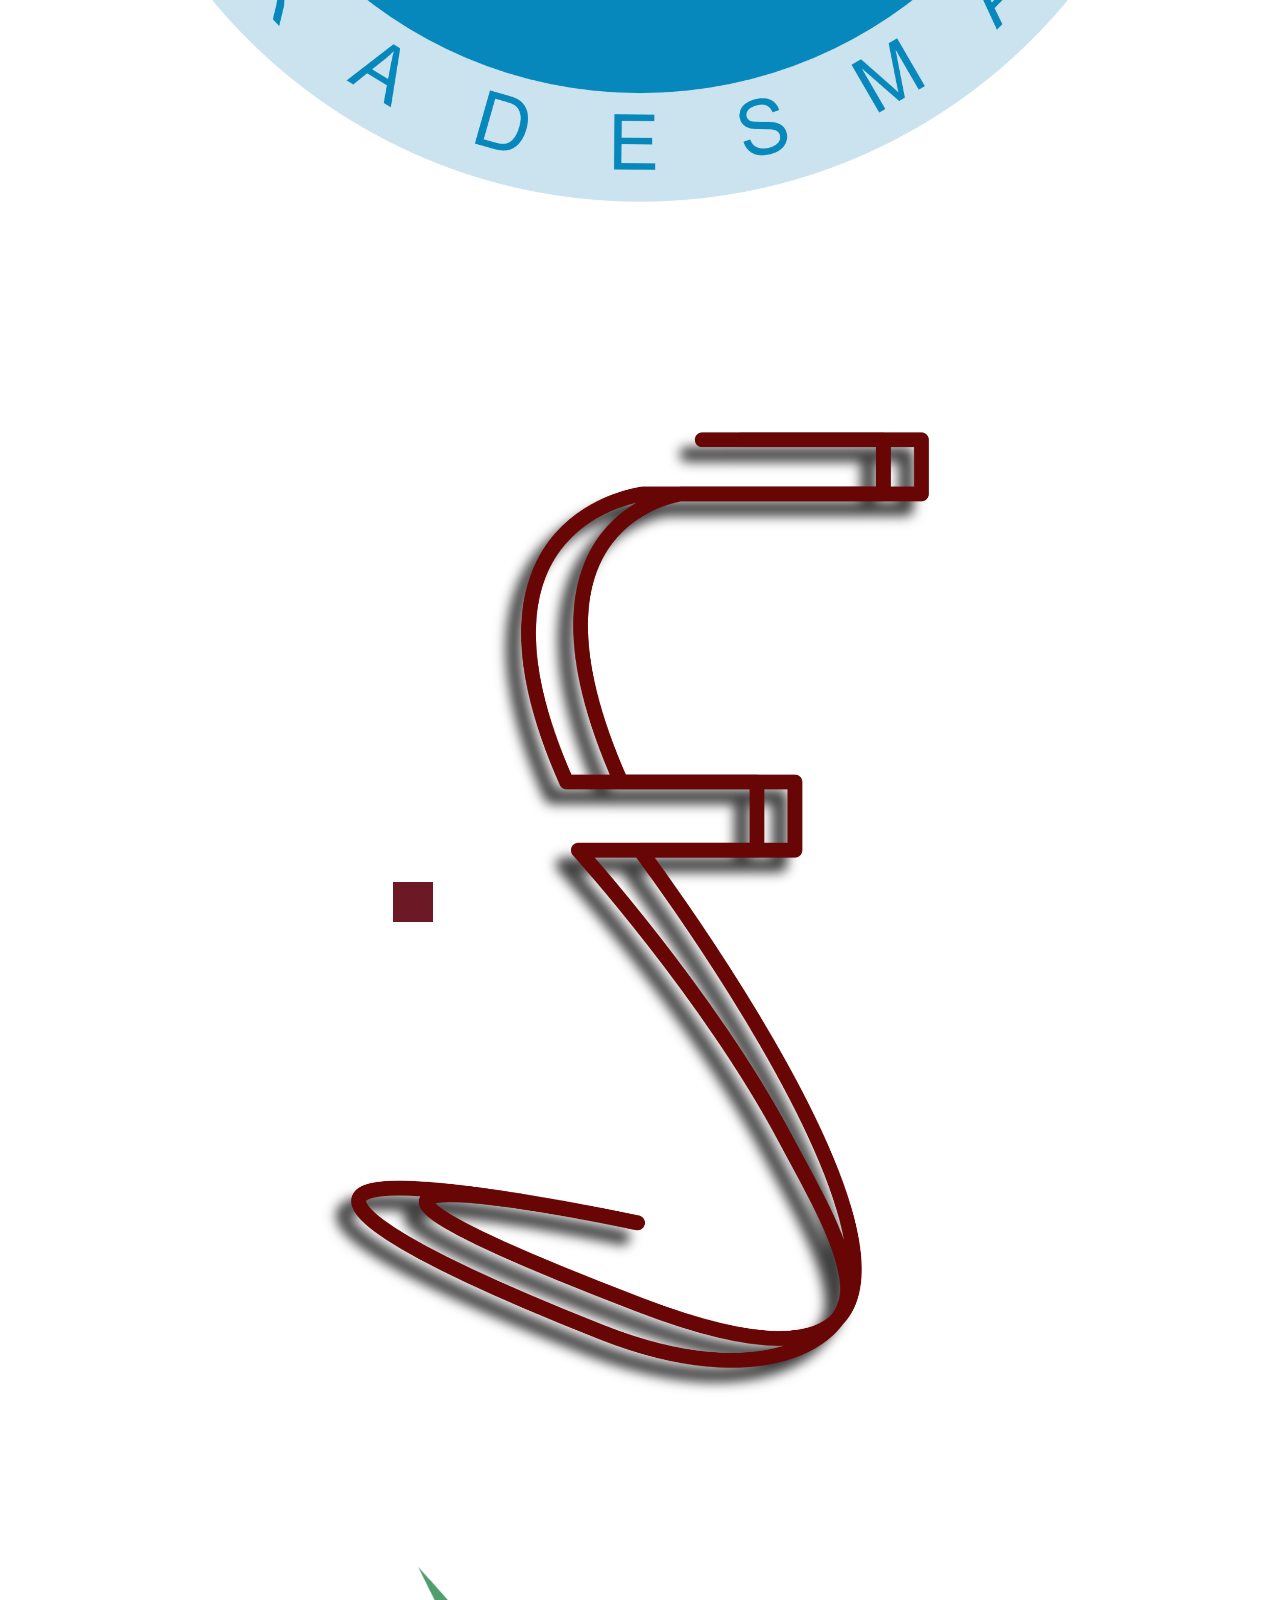
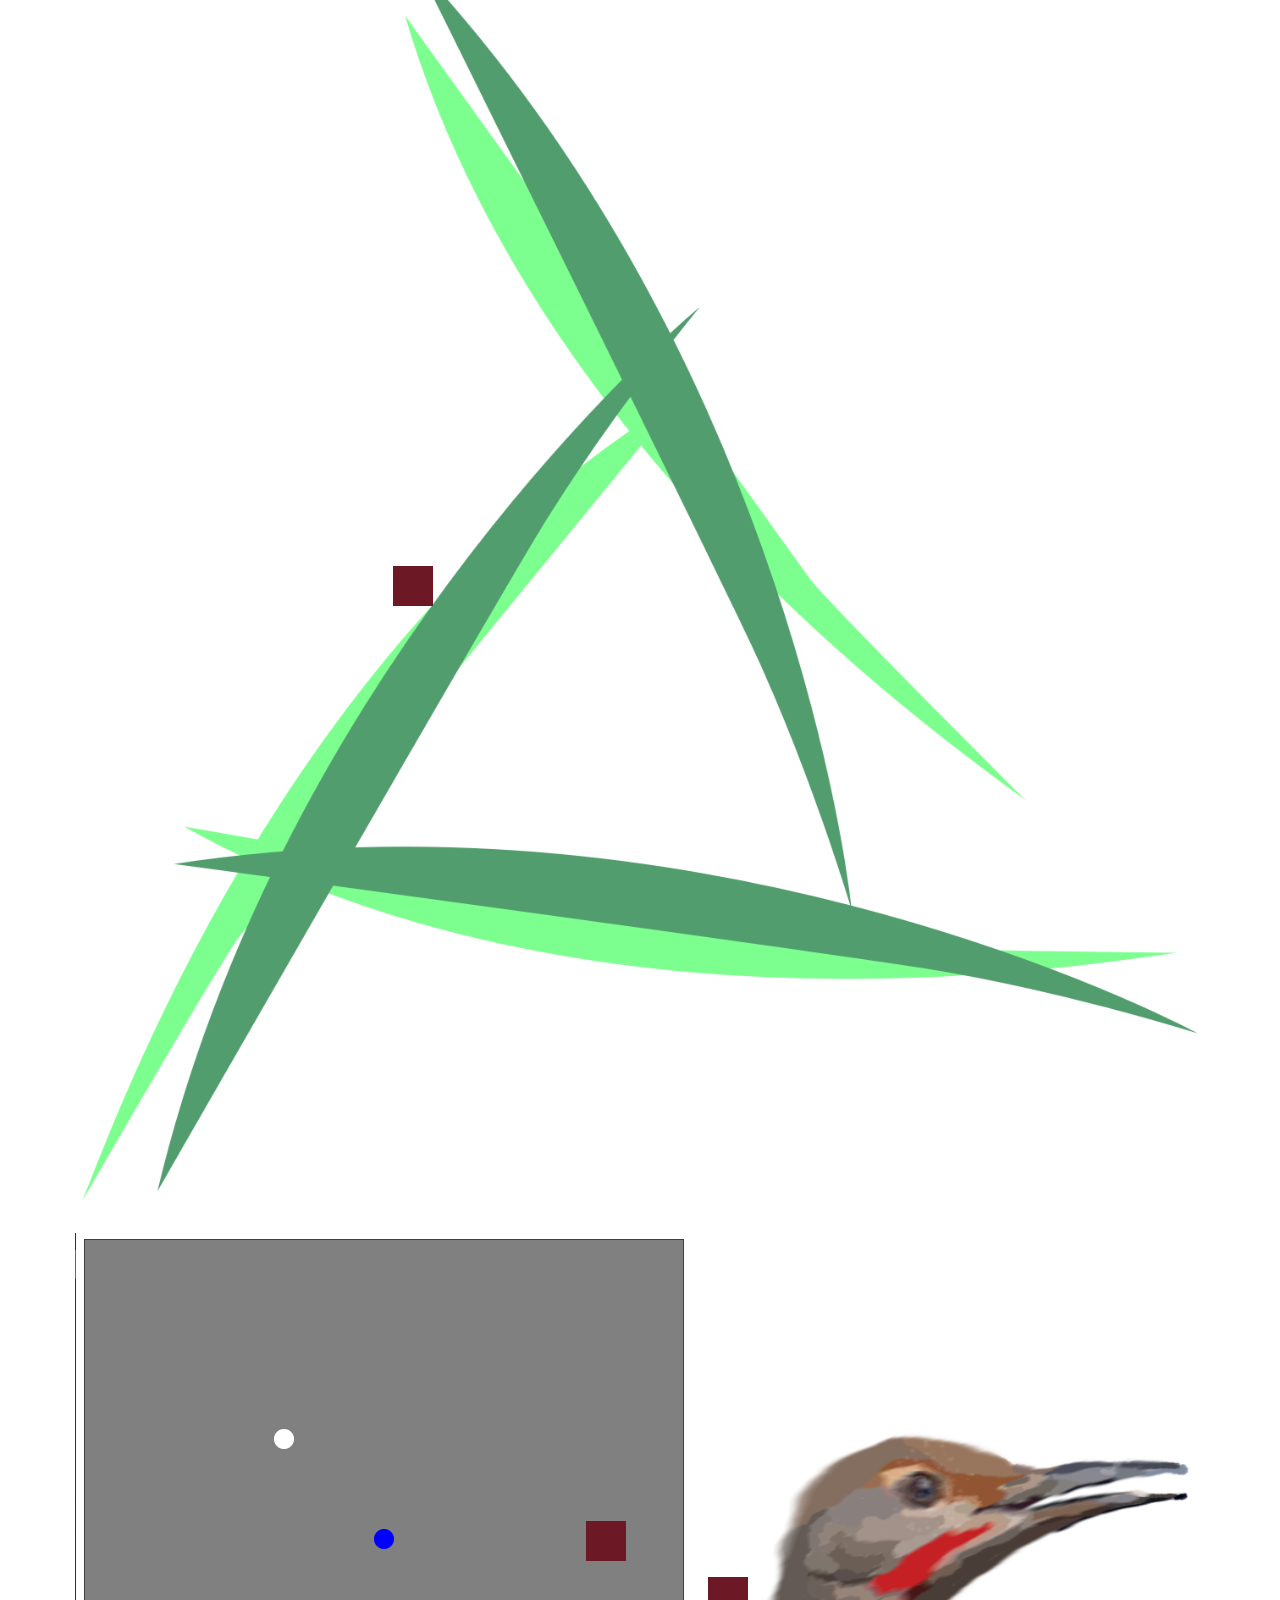
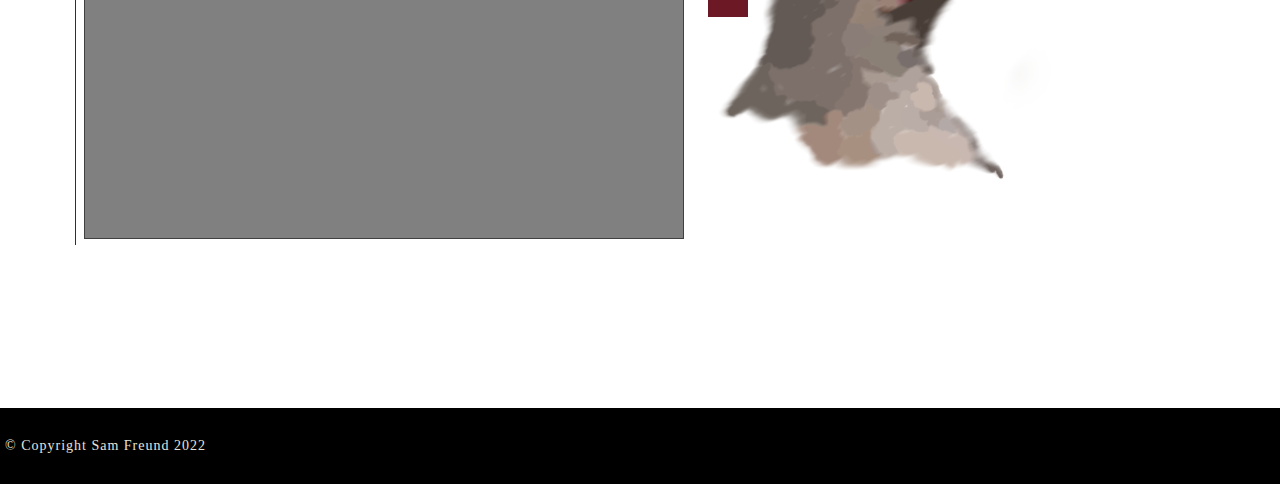
==== commit abd19013: "typo fix" ====
--- a/index.html
+++ b/index.html
@@ -337,7 +337,7 @@
 			<h2>My media recommenations</h2>
 			<p class="subHeading">This is a tool I put together to recommend some of my favorite things without a DB!
 			</p>
-			<a href="https://sambfreund.com/recommenations.html" class="contactButton">Recommenations</a>
+			<a href="https://sambfreund.com/recommenations.html" class="contactButton">Recommendations</a>
 		</div>
 	</div>
 
@@ -531,4 +531,4 @@
 	<script src="js/script.js"></script>
 </body>
 
-</html>+</html>
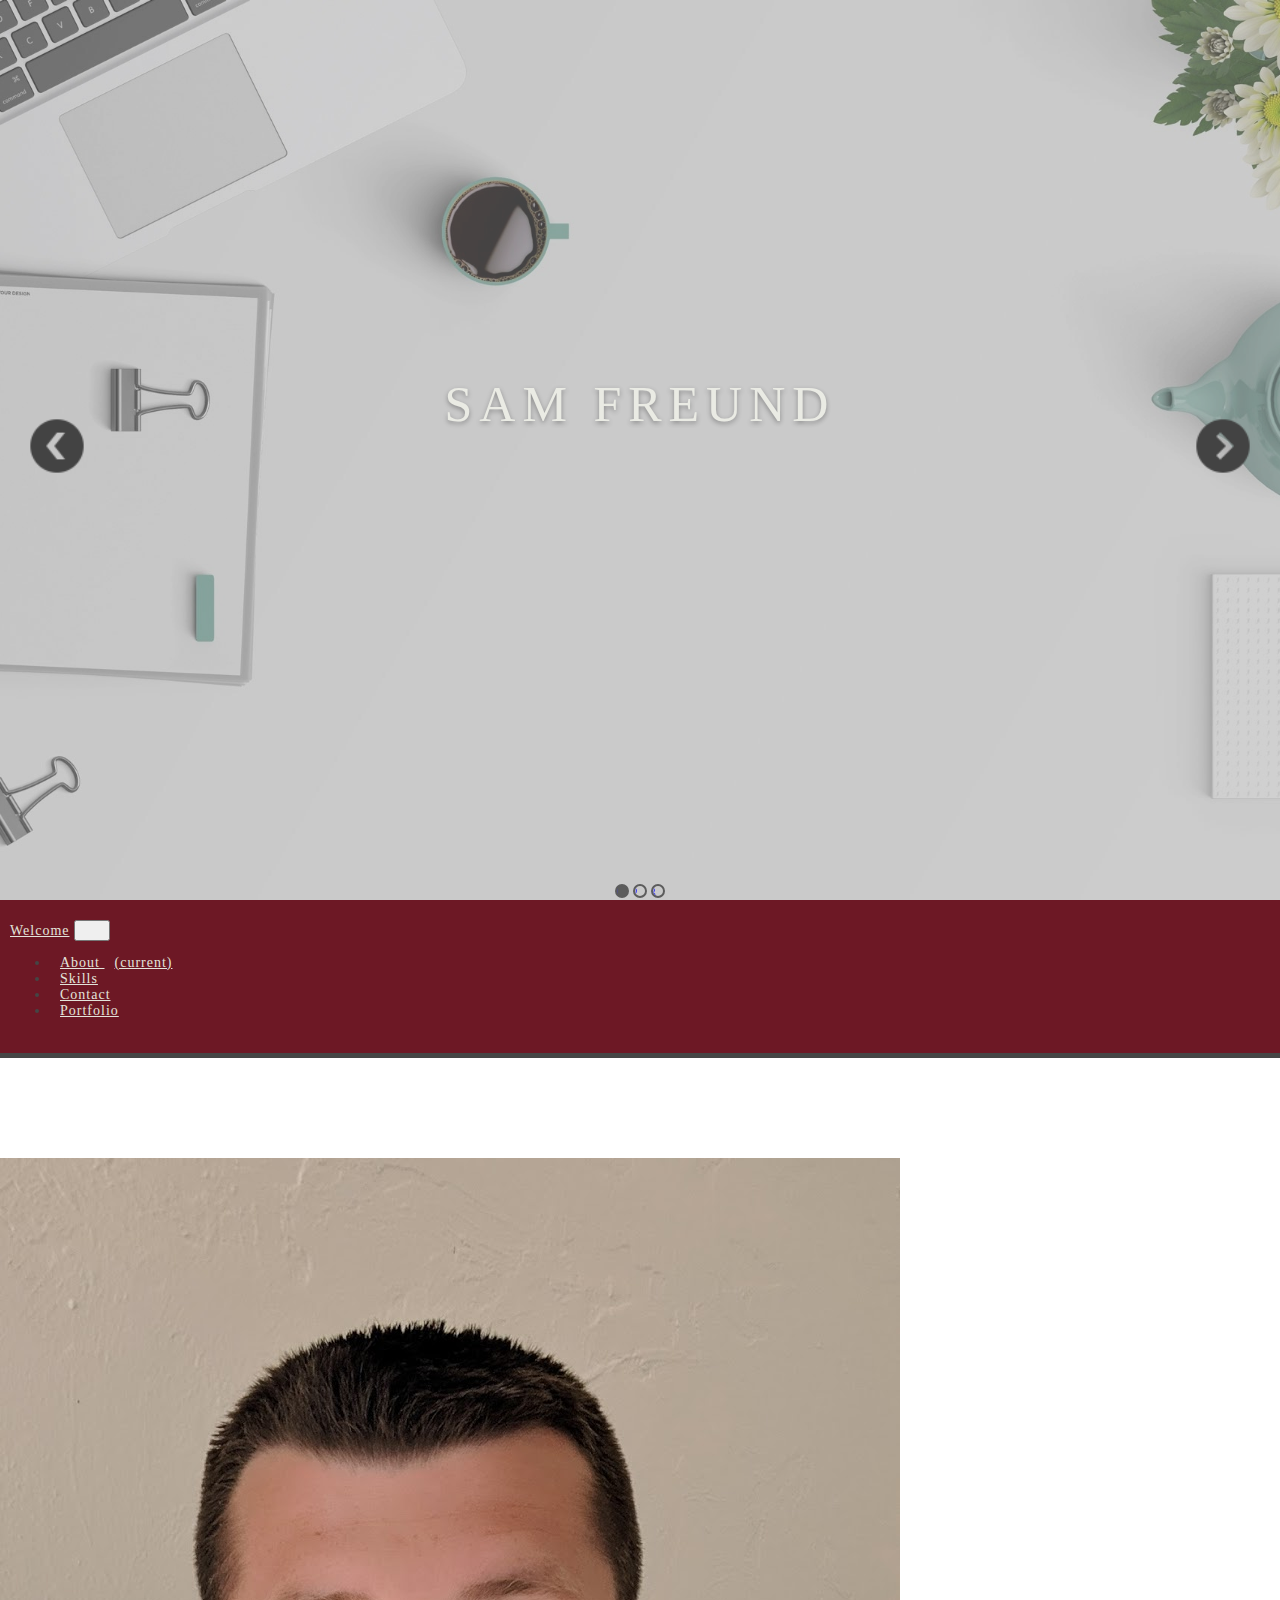
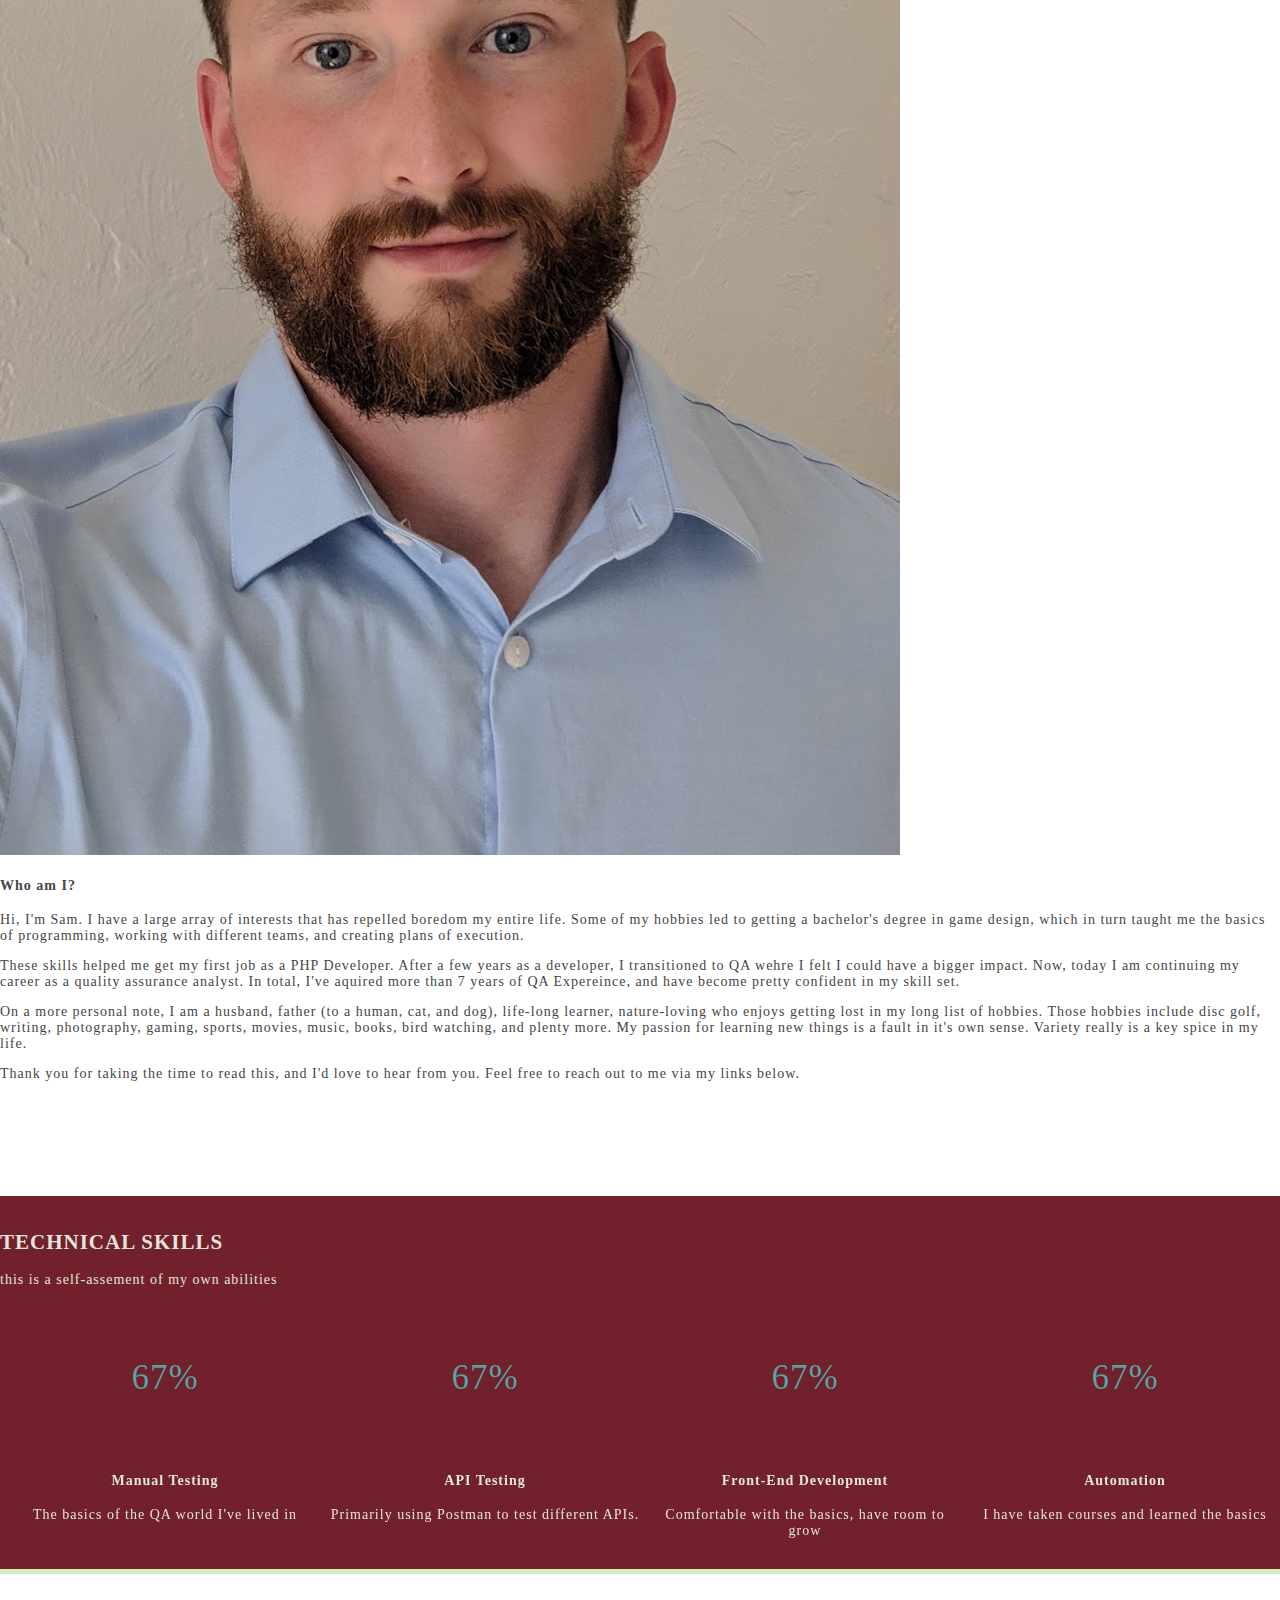
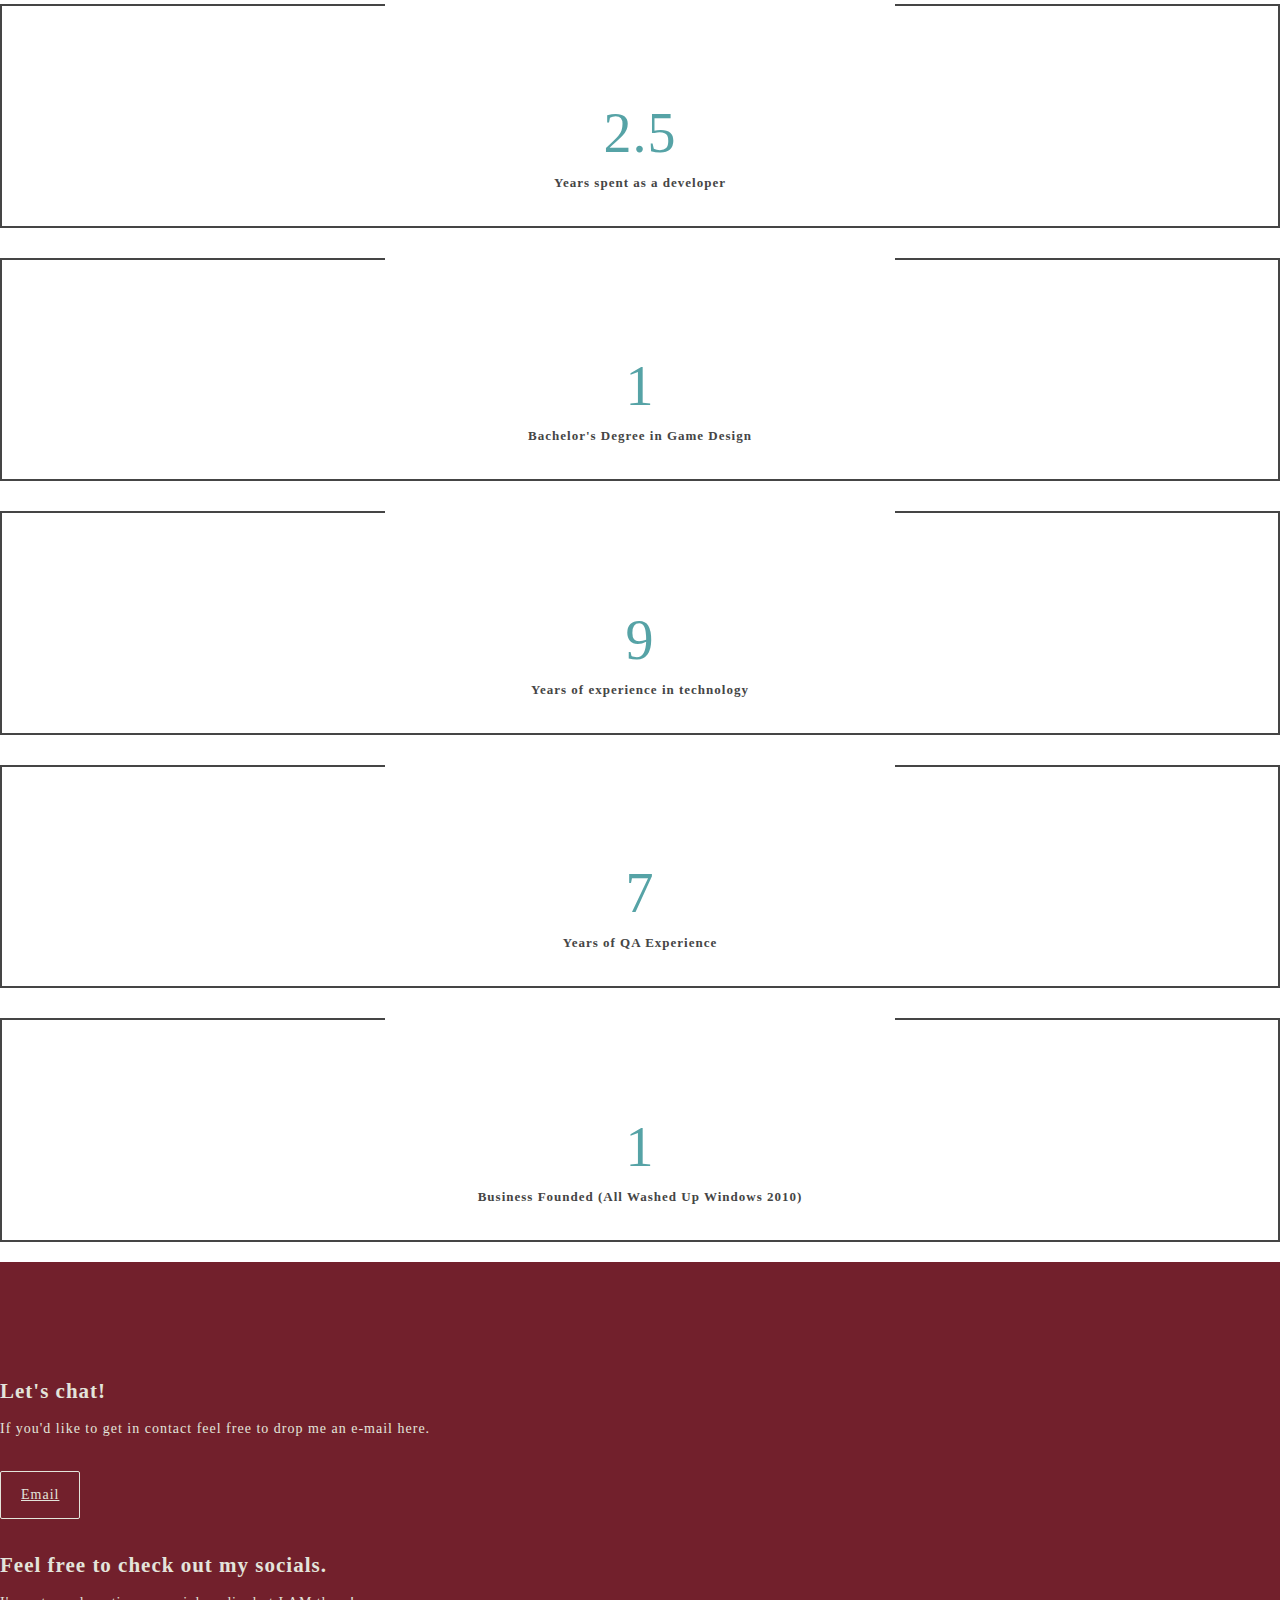
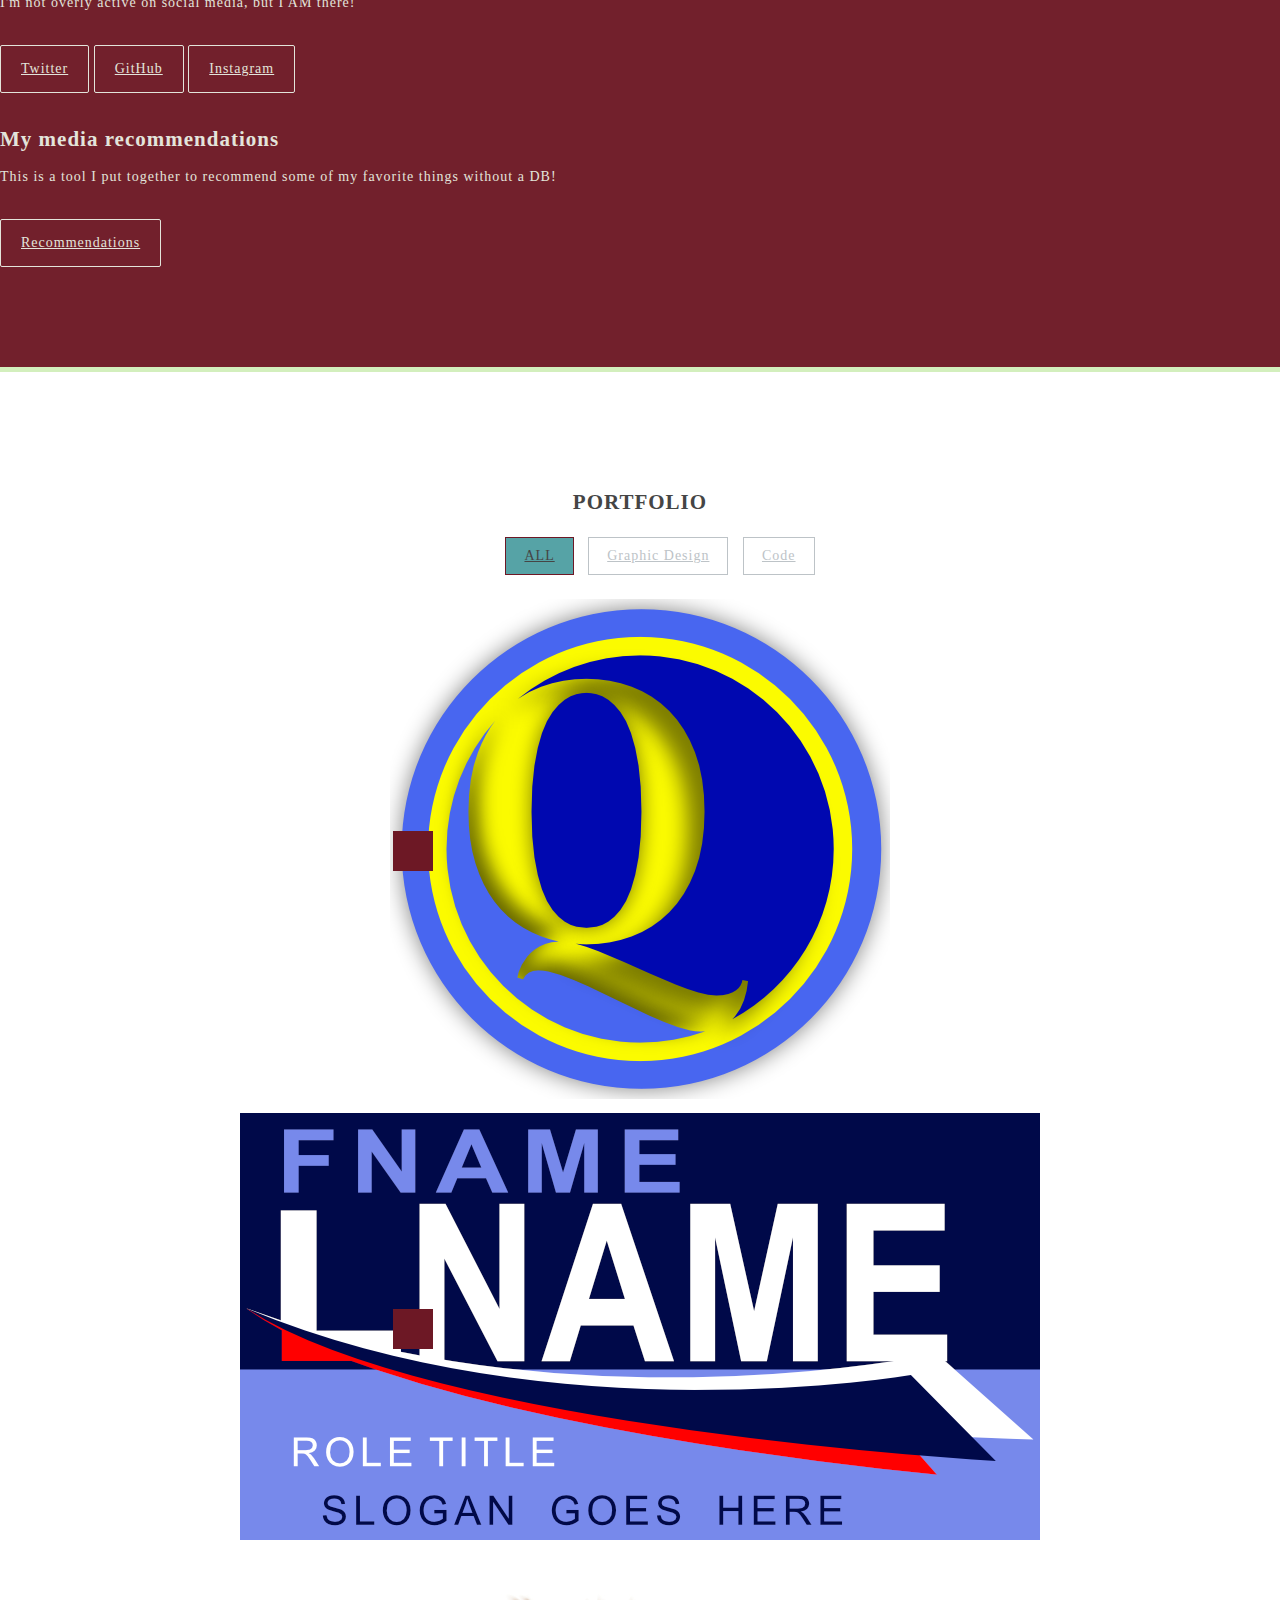
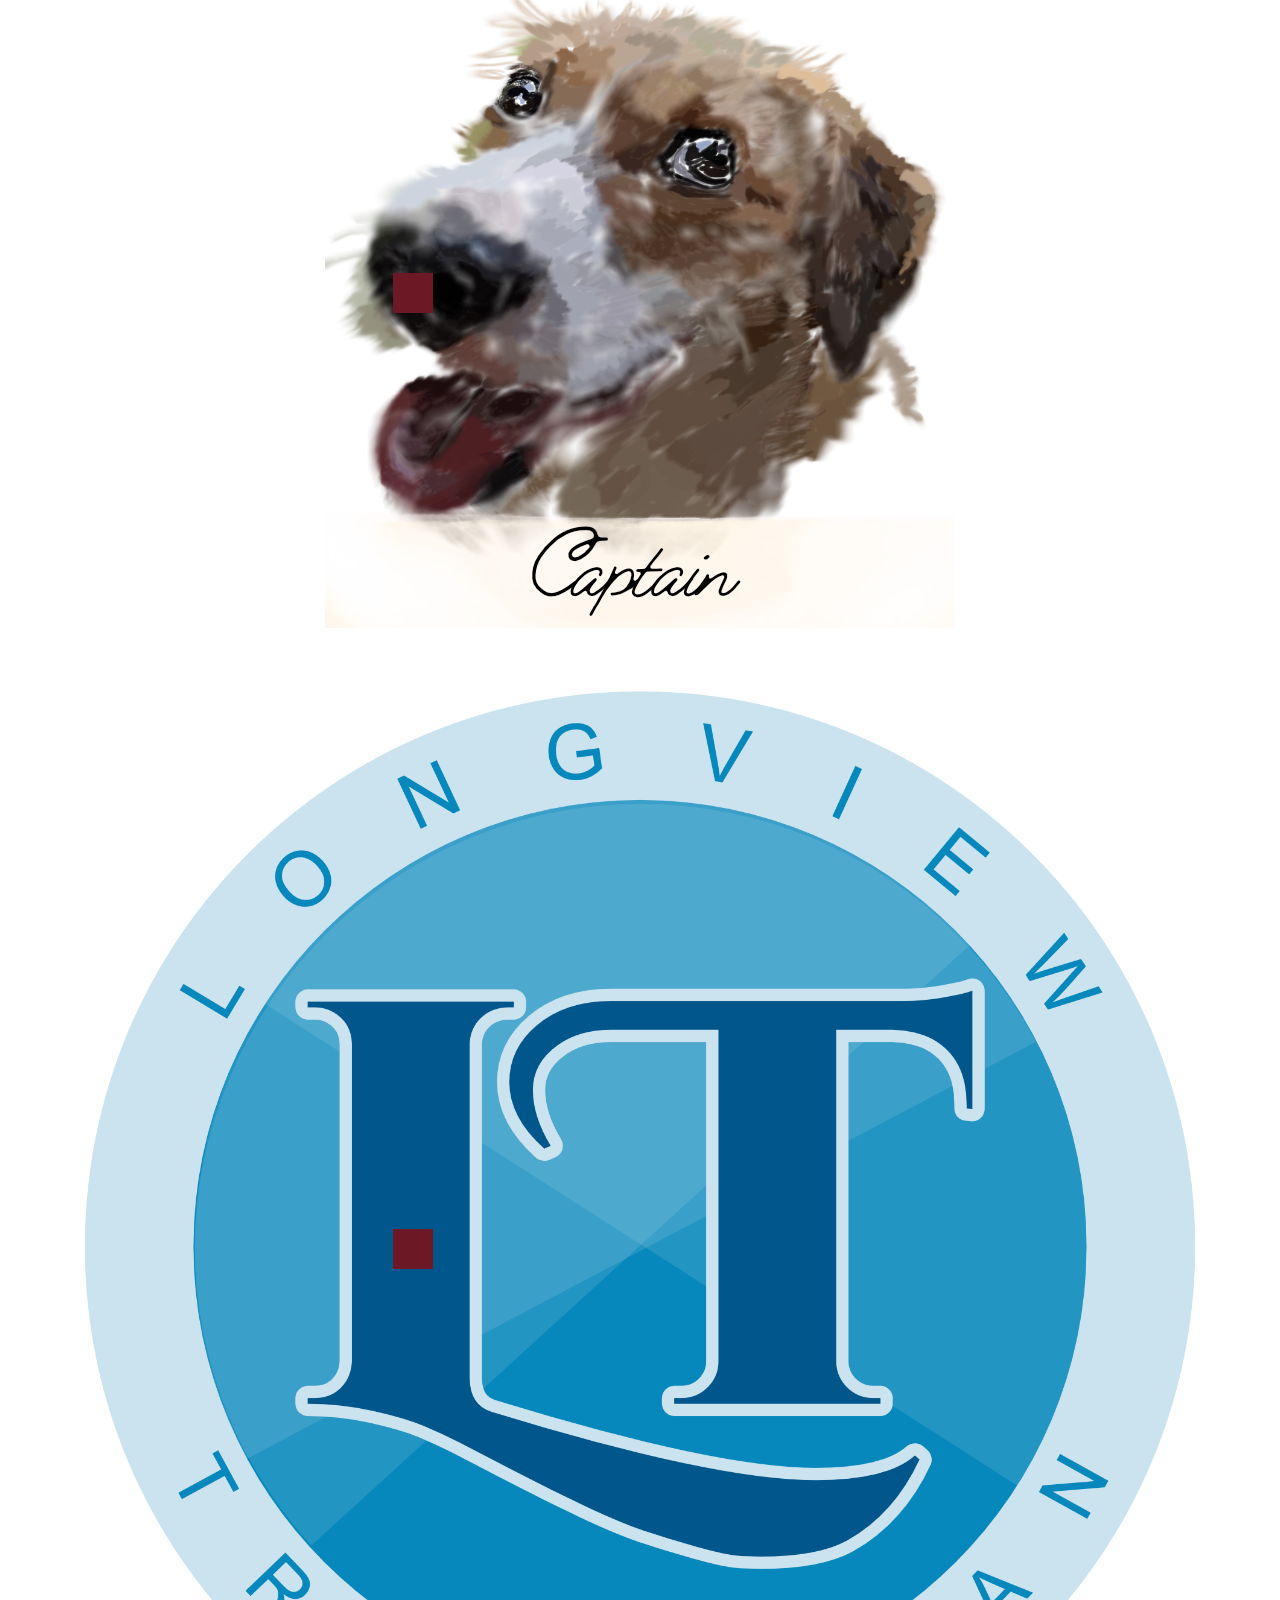
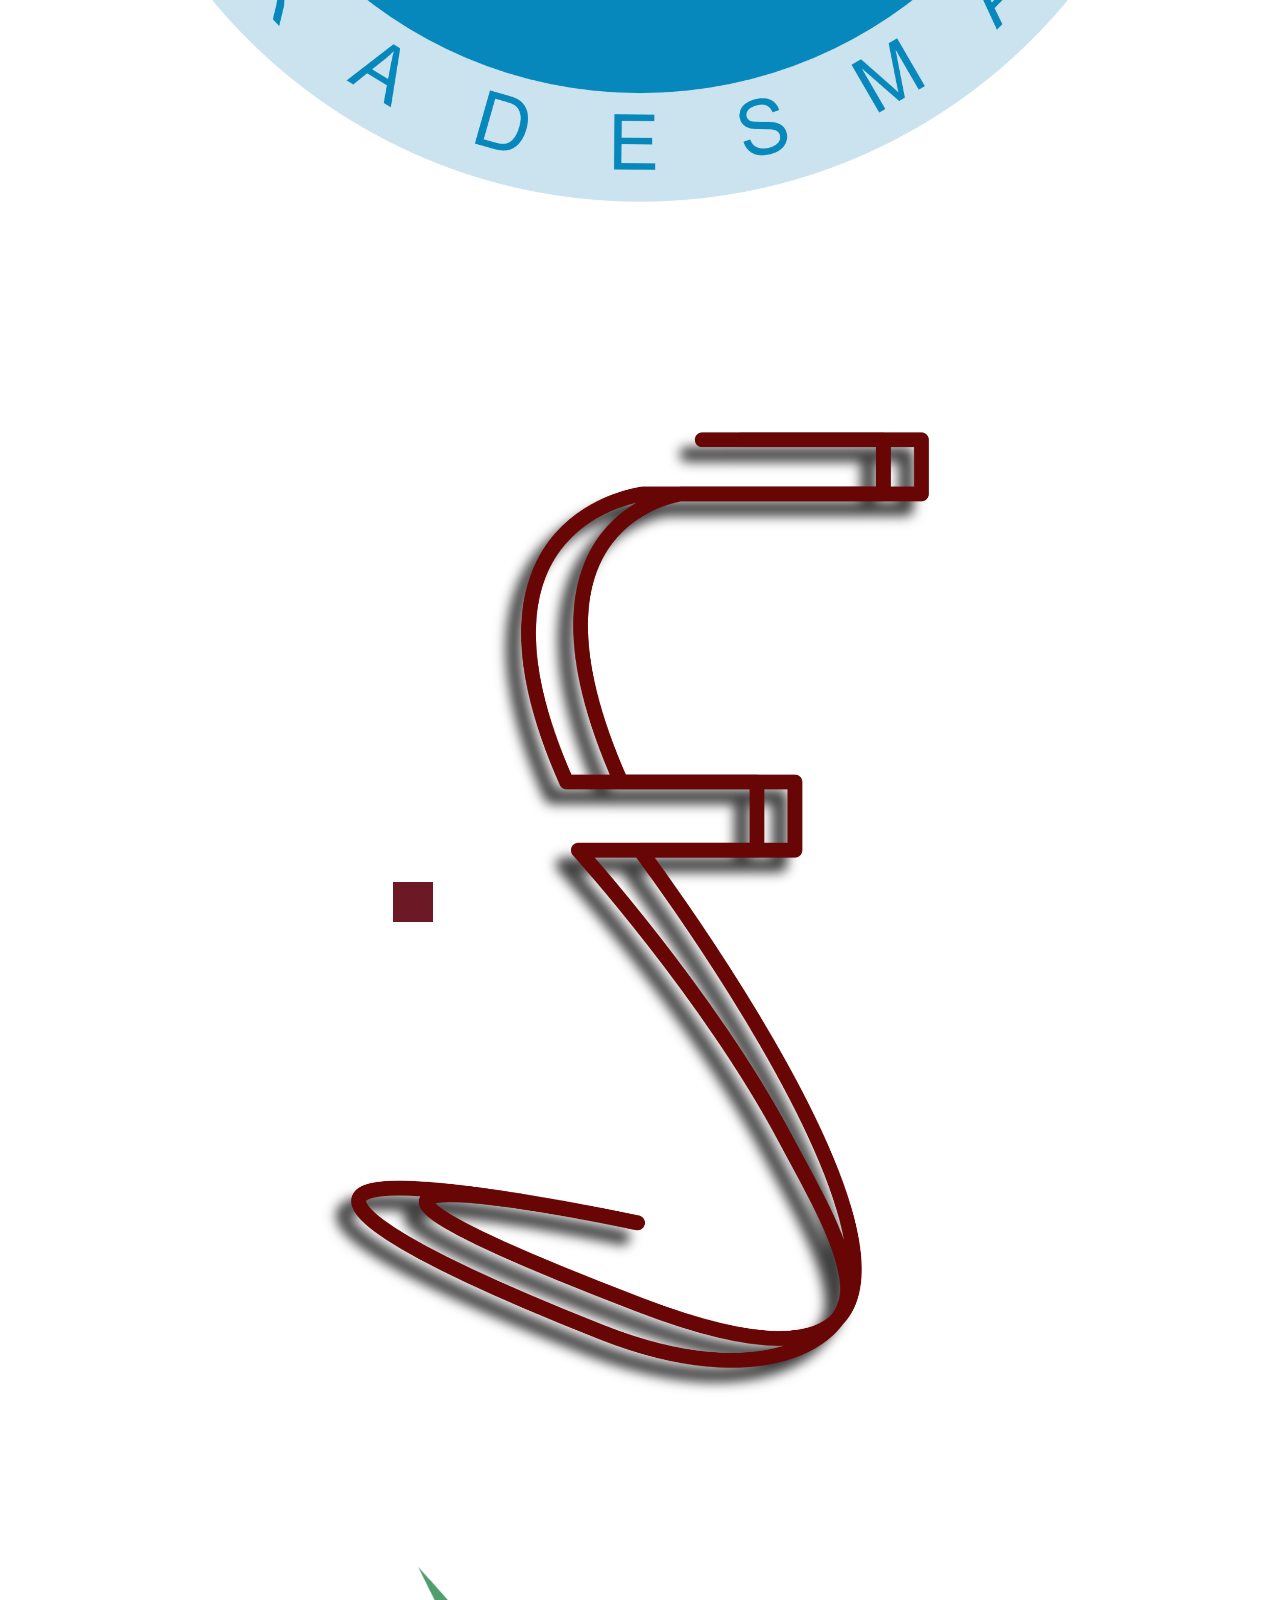
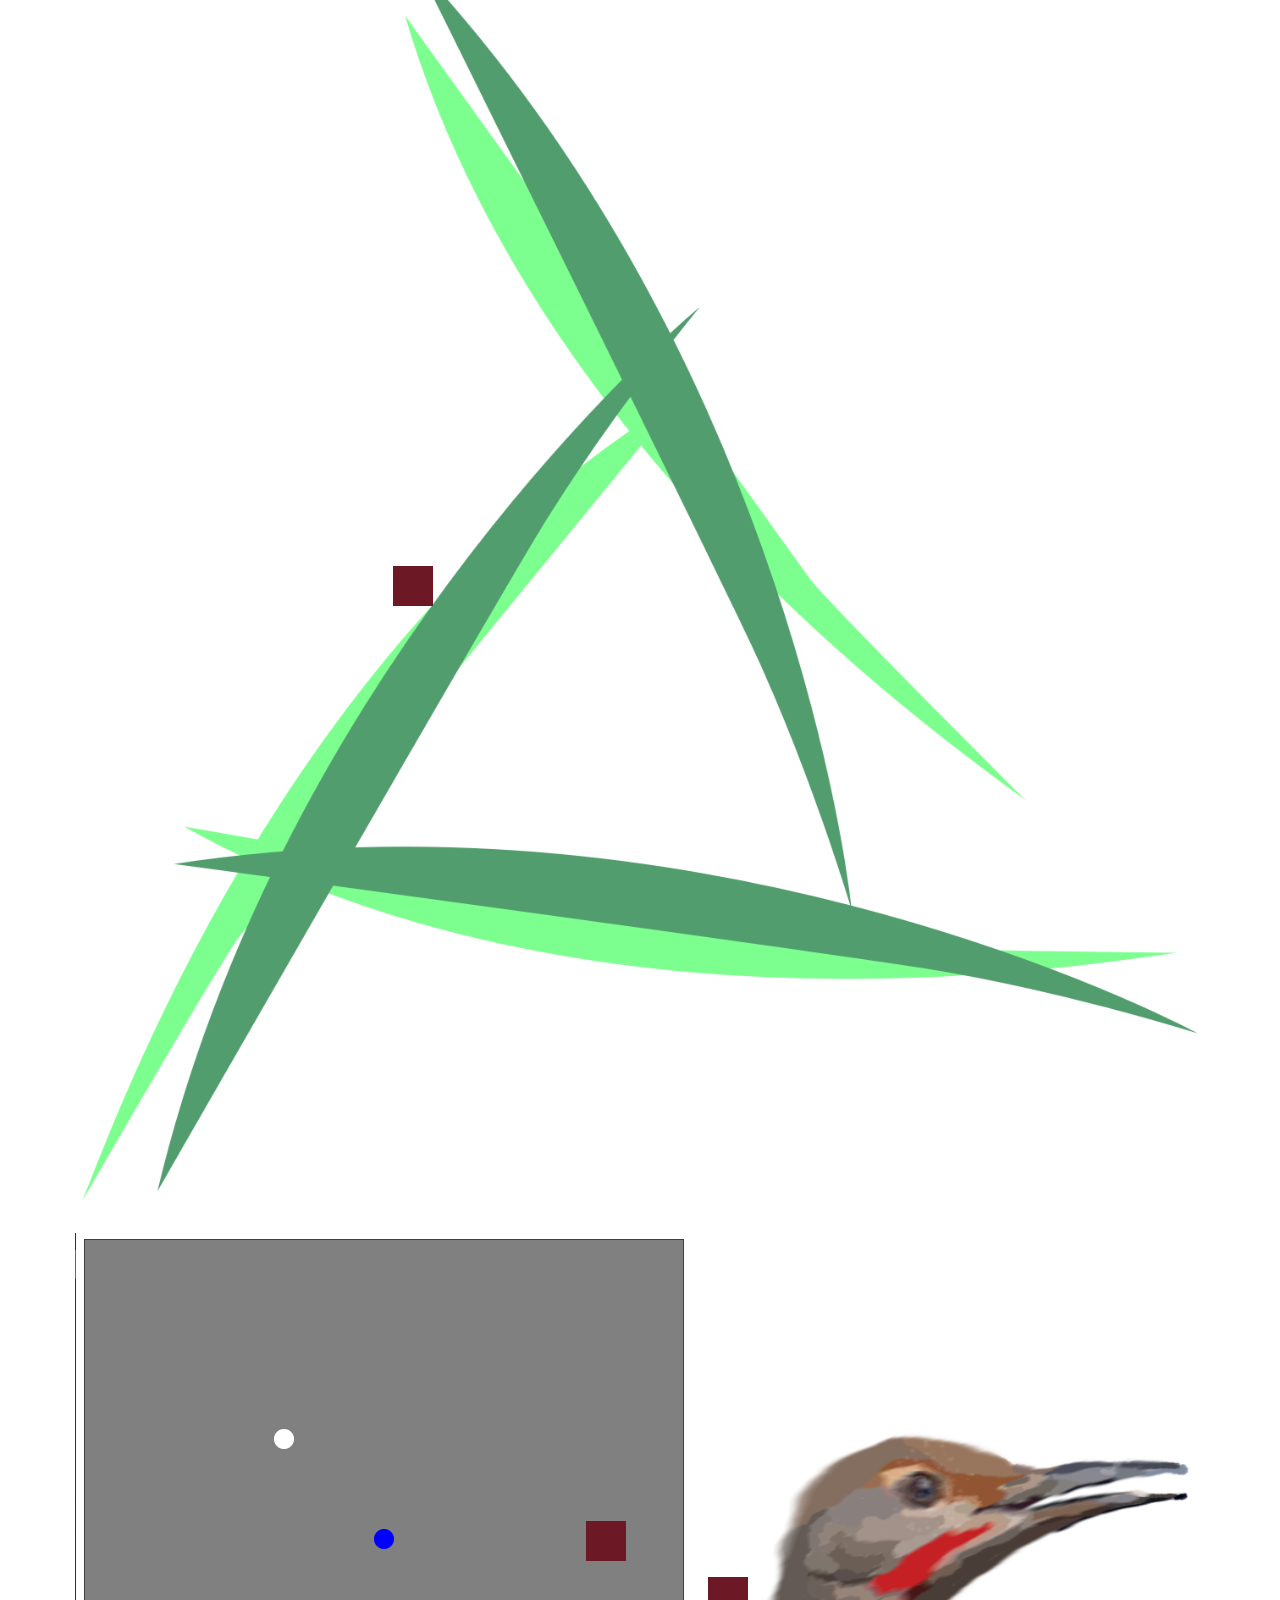
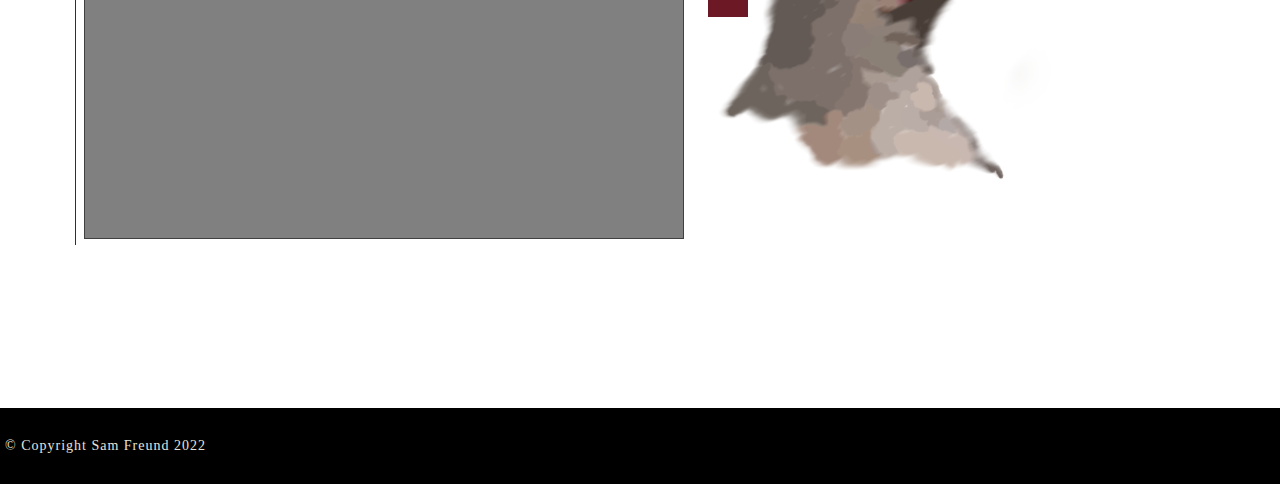
==== commit ad95131e: "fix the rest of the typos... oof" ====
--- a/index.html
+++ b/index.html
@@ -334,10 +334,10 @@
 		</div>
 		<span></span>
 		<div class="col-md-12 text-center">
-			<h2>My media recommenations</h2>
+			<h2>My media recommendations</h2>
 			<p class="subHeading">This is a tool I put together to recommend some of my favorite things without a DB!
 			</p>
-			<a href="https://sambfreund.com/recommenations.html" class="contactButton">Recommendations</a>
+			<a href="https://sambfreund.com/recommendations.html" class="contactButton">Recommendations</a>
 		</div>
 	</div>
 
